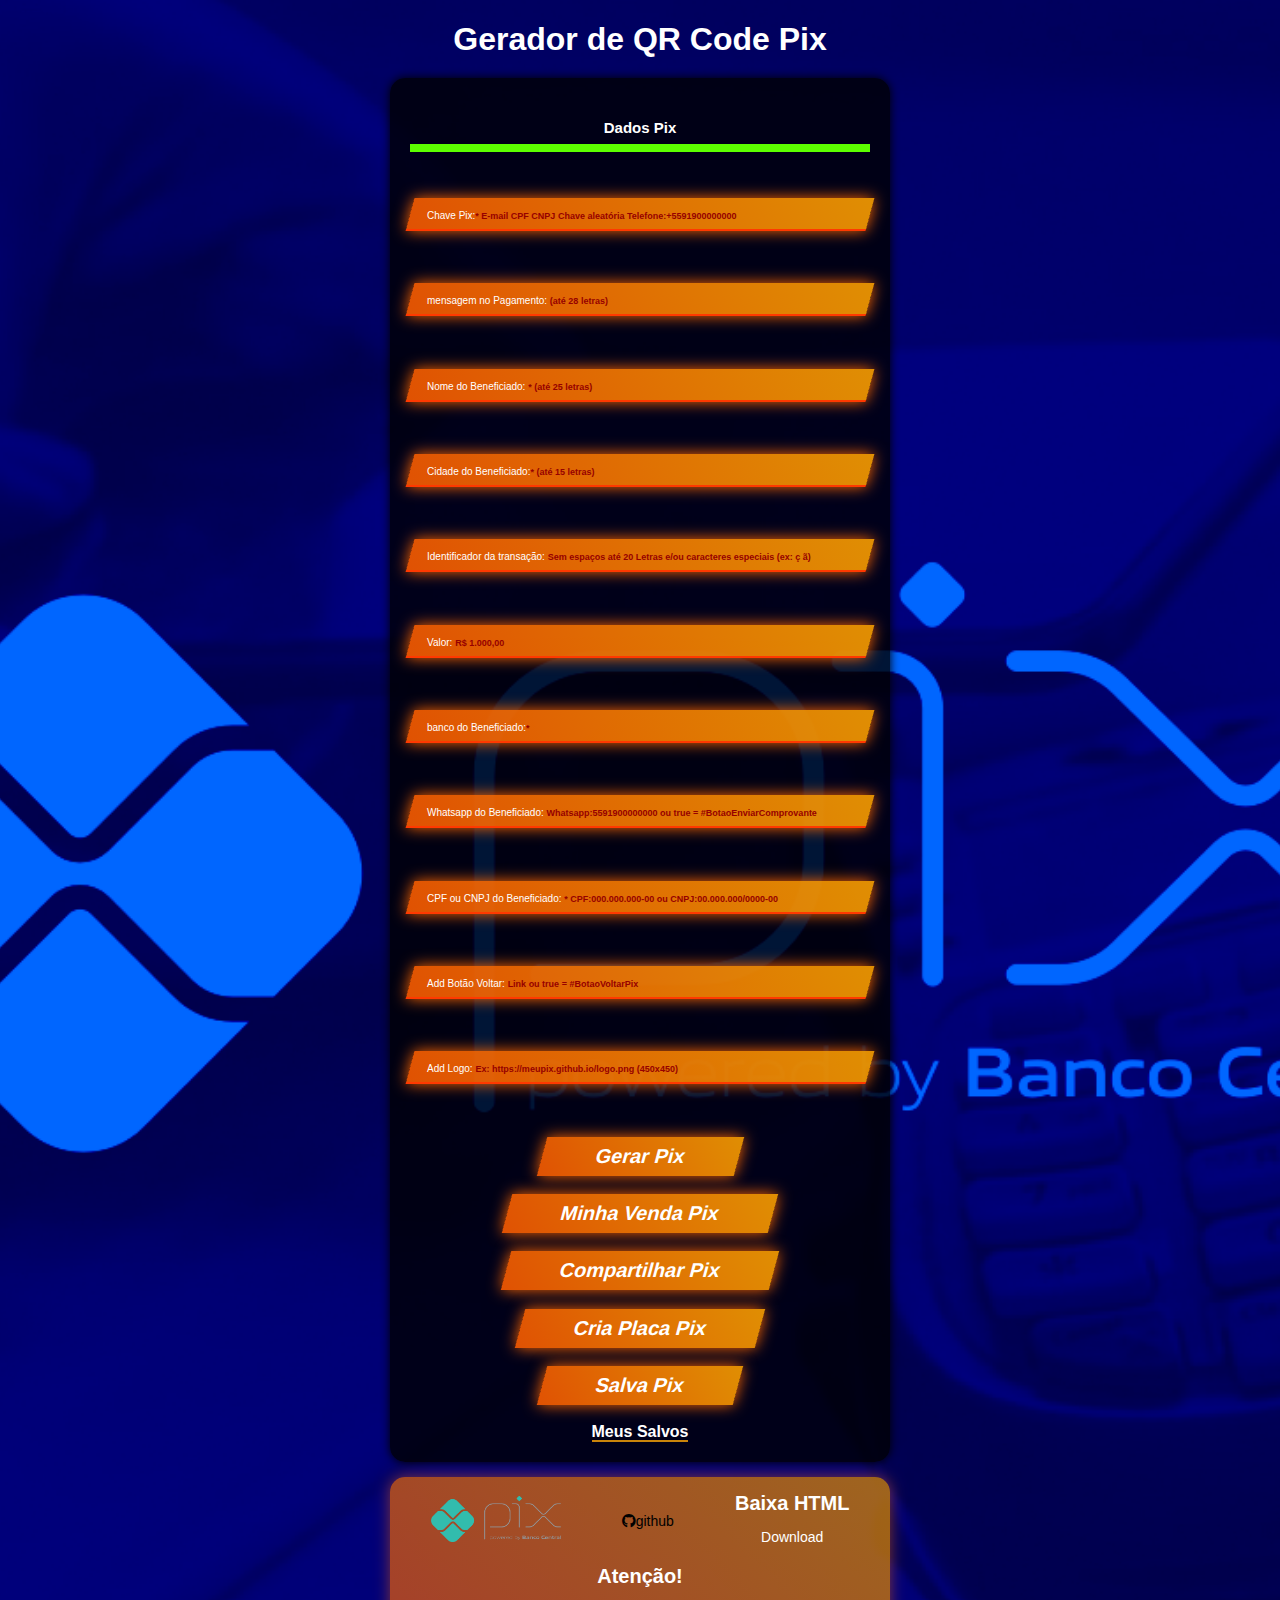
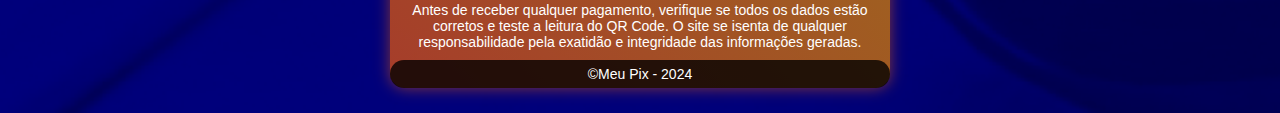
==== index.html @ b9284dd2 "HTML de gerar Pix, Cria Placa Pix, cria histórico de venda pix e compartilhar Pix." ====
<!DOCTYPE html>
<html lang="pt-BR">
<head>
  <meta charset="UTF-8">
  <meta name="viewport" content="width=device-width, initial-scale=1.0">
<!--  -->
	<meta property="og:site_name" content="Meu Pix">
	<meta property="article:author" content="@DaviMaTaeus">
  <meta property="og:description" content="Acesse o link para copiar o qr ou chave pix e pague pelo seu banco.">
  <meta property="og:image" content="pagamentos.files/imagens/metaTag.png">
  <meta property="og:locale" content="pt_BR">
  <meta property="og:type" content="website">
  <meta name="robots" content="index, follow">
	<meta name="theme-color" content="#ffa200e0">
<!--  -->
  <link href="pagamentos.files/imagens/favicon.png" rel="shortcut icon" type="image/png">
	<link rel="stylesheet" href="pagamentos.files/css/tachyons.min.css">
	<link rel="stylesheet" href="pagamentos.files/css/compartilhar.css">
	<script src="pagamentos.files/script/jquery.min.js"></script>
	<script src="pagamentos.files/script/qrious.min.js"></script>
	<script src="pagamentos.files/script/html2canvas.min.js"></script>
  <script src="pagamentos.files/script/clipboard.min.js"></script>
	
	<title>Meu Pix - Gerador de Pix de código aberto</title>
	
 <style>
body {
    font-family: Arial, sans-serif;
    margin: 0;
    padding: 0;
    mix-blend-mode: normal;
    background-image: url(pagamentos.files/imagens/capa-pix.png);
    background-size: cover;
    background-repeat: no-repeat;
    background-position: center;
    min-height: 100vh;
    display: flex;
    align-content: center;
    justify-content: center;
    align-items: center;
}

.rodape{
    background: linear-gradient(226deg, #d68800bd, #ff5d00a6);
    box-shadow: 0 0 15px #ff670085;
    height: auto;
    width: 100%;
    font-size: 14px;
    font-family: helvetica;
    margin-top: 15px;
    border-radius: 15px;
}
.rodape a{
    text-decoration: none;
    color: white;
}
.rodape p{
    margin-bottom: 5px;
}
.rodape-div{
    display: flex;
    width: 100%;
    margin: auto;
    padding: 15px 10px 15px 10px;
    flex-direction: row;
    justify-content: space-around;
}
.rodape-div-1, .rodape-div-2, .rodape-div-3, .rodape-div-4 {
  display: flex;
    flex-wrap: wrap;
    flex-direction: column;
    justify-content: center;
    align-content: center;
    align-items: center;
}
.rodape span{
    font-size: 20px;
    color: white;
}
.rodape-direitos{
    text-align: center;
    max-width: 600px;
    margin: 0 auto;
    background: #000000c9;
    padding: 6px;
    border-radius: 19px;
}
.rodape-div-4-coluna{
    margin-bottom: 10px;
}
/*mobile*/
@media (max-width: 768px) {
.rodape-div-1, .rodape-div-2, .rodape-div-3, .rodape-div-4 {
        width: calc(50% - 20px);
        padding: 10px;
}
.rodape-div{
        padding: 0px 0px 0px 0px;
}
.rodape-div-4-coluna{
    margin-bottom: 10px;
}
}
.notificatextocopiado {
    color: #01cc01;
    font-size: 25px;
    margin-bottom: 10px;
}
.texocopiado{
    text-align: center;
    word-wrap: break-word;
    white-space: pre-wrap;
    color: #fff;
    width: 90%;
}
.modal-salva {
  display: none;
  position: fixed;
  top: 0;
  left: 0;
  width: 100%;
  height: 100%;
  background-color: rgba(0, 0, 0, 0.5);
  justify-content: center;
  align-items: center;
  z-index: 999;
}
.modal {
  display: none;
  position: fixed;
  top: 0;
  left: 0;
  width: 100%;
  height: 100%;
  background-color: rgba(0, 0, 0, 0.5);
  justify-content: center;
  align-items: center;
  z-index: 999;
}
.modal-content-salva {
    background: linear-gradient(351deg, #206958cf, #20695894);
    box-shadow: 0 0 15px #05a58170;
    border-radius: 5px;
    padding-top: 10px;
    padding-bottom: 10px;
    color: #fff;
    display: flex;
    flex-direction: column;
    width: 400px;
    align-content: center;
    align-items: center;
}
.modal-content {
    background: linear-gradient(226deg, #d68800bd, #ff5d00a6);
    box-shadow: 0 0 15px #ff670085;
    border-radius: 5px;
    padding-bottom: 25px;
    color: #fff;
    display: flex;
    flex-direction: column;
    width: 400px;
    flex-wrap: nowrap;
    align-items: center;
    justify-content: center;
}

.modal-btn {
        padding: 8px 18px;
    font-size: 20px;
    transform: skewX(-15deg);
    background: linear-gradient(335deg, #ff0000, #ac0505);
    box-shadow: 0 0 15px #ff0000;
    border: none;
    cursor: pointer;
}
.modal-btn:focus {
   outline: none; 
}
.modal-btn:hover {
    transition: 0.5s;
    color: #fff;
    box-shadow: 0 0 15px #03ff00bd;
}
.modal-btn span:nth-child(2) {
    transition: 0.5s;
    margin-right: 0px;
}

.modal-btn:hover  span:nth-child(2) {
    transition: 0.5s;
}
.modal-btn:before {
    content: '';
    background: linear-gradient(267deg, #206958, #05a581, #206958, #05a581, #206958);
    position: absolute;
    top: -2px;
    left: -2px;
    background-size: 400%;
    z-index: -1;
    width: calc(100% + 4px);
    height: calc(100% + 4px);
    animation: glowing 20s linear infinite;
    opacity: 0;
    transition: opacity .3s ease-in-out;
}
.modal-btn:active {
    color: #000
}
.modal-btn:active:after {
    background: transparent;
}
.modal-btn:hover:before {
    opacity: 1;
}

/* qr Criado */
    
.npurple-1 {
    color: #fff;
    background: linear-gradient(231deg, #ffa200e0, #ff5d00e0);
    border-radius: 15px;
    box-shadow: 0 0 15px #ff5d00e0;
    margin-bottom: 15px;
	    margin-bottom: 15px;
    padding-right: 10px;
    padding-left: 10px;
    padding-top: 10px;
    padding-bottom: 10px;
}

.botaocanva {
    color: #fff;
    background: linear-gradient(112deg, #05bcce, #3970e2, #7b2ce6);
    border-radius: 15px;
    box-shadow: 0 0 15px #05bcce;
    margin-bottom: 15px;
    padding-right: 10px;
    padding-left: 10px;
    padding-top: 10px;
    padding-bottom: 10px;
}


.n-grey-777 {
    color: #fff;        
}
    
#qr-data {
    color: #fff;
    background: linear-gradient(231deg, #ffa200e0, #ff5d00e0);
	border-radius: 15px;
    box-shadow: 0 0 15px #ff6700;
    overflow: hidden;
}
    
#qr-code {
      mix-blend-mode: normal;
    background: linear-gradient(47deg, #206958, #05a581, #206958);
    box-shadow: 0 0 15px #05a581;
}
#qr-data-placa {
    color: #fff;
    border-radius: 15px;
    background: linear-gradient(231deg, #ffa200, #ff5d00);
    background-size: cover;
    background-repeat: no-repeat;
    background-position: center;
    background-size: contain;
    overflow: hidden;
}
    
#qr-code-placa {
mix-blend-mode: normal;
    background: linear-gradient(47deg, #206958, #05a581, #206958);

    color: #fff;
    border-radius: 15px;
}
	/* botao whatsapp */
	
.whatswidget-widget-wrapper {
            font-family: "Helvetica Neue","Apple Color Emoji",Helvetica,Arial,sans-serif !important;
            font-size: 16px !important;
            position: fixed !important;
            bottom: 20px !important;
            right: 30px !important;
            z-index: 1001 !important
        }

        .whatswidget-conversation {
            background-color: #e4dcd4 !important;
            background-image: url('data:image/png !important;base64,iVBORw0KGgoAAAANSUhEUgAAAGUAAABlCAYAAABUfC3PAAAACXBIWXMAAA7EAAAOxAGVKw4bAAAAhHpUWHRSYXcgcHJvZmlsZSB0eXBlIGV4aWYAAAiZdY5dDoQwCITfOcUeYQqUluOYrCbewOM7tW6MD/slwPAbZD32TT6DAojX1iMjQDw9daHomBhQFGVE+skdrVApxXfmYjpFZG/wZ9DxpiJ6bM1pXDHV1YJmV5M3BOOFfA5E/X3zp34jJ5txK0wLhZMZAAABd2lUWHRYTUw6Y29tLmFkb2JlLnhtcAABAFVURi04AFhNTDpjb20uYWRvYmUueG1wAEiJ7ZaxTsMwFEX3foVl5thJKEOsuB1aUBkKCJBaxjR5Taw2TpQYYvprDHwSv4DdVi2qyojEYE+27/U99vPy4qGuk3QFCi0gF5Ljr49PjETG8exq6k/rERRismngaXP3nG5WaZTh4aAXa6bLugSVIF2uZcs0x0lWLYCZud2mGG0tasXxfPqARlUDqE/6xPeutXgL8aCH4iZbssfxzT7CrDgulKoZpV3Xke6SVE1OgyiKqB/SMPSMw2vfpUq0J9sLG7HLGEObNqJWopLIrpNF9ao4xkZH+3DQ4pguW7K9LEmrklqFBsSnP+1KLH+xW+Vot4fZg9Cwno9FCbI1V+A48IMT9eWMapPYbZnkMBOZKs4JExB5oU6U+0aAqYHahWFqK0n3pTQ/Qw9fM9g+6K+HgziIgziIgziIg/wrSC8+NHcgTUfXmdbtG8Nkm7OA2X6LAAATK0lEQVR4nO1d25bjOI4MgKSy5/+/bR/3cf+hLJLAPoCgaFu2JaeU6dptnFNTPVlpWSJIXAIBiP7nv/9L8a98lPBv38C/ci/xt2/g/5qICGoVqAoUAAEAEQIzmBlE9PIaEQBUFaUUiAhU7VIhMEIIYP73MG0VEUHOpa+lCxEhhICUIkIILxUTRQSlVtRSoAoQAQqFFoGoIsX4r2I2iIjgcrlARMGB8fU1gYigqqhVUGpBzhmqipTS02vFWivmeQYTI8YA5gBVQc4ZJWcQgJgSeMOx+/8qtvAVtQpCDJhSujJVzAIiIJeCXApCiGB+vJ6xioCIME0JIYT2Y7tg6RcJQP+33xMzrcvfIAIBm+z0mSIi8HWMMQ7raMLMSCmZ4sT8DfB4PSNUV51QjBEiipzLsgi/JKoKVYWIQETb/SiICMy8yU6fen/tf0IIDy2K36vq8jyP7rlFXw8e6Beec1l8U4CIQFTa7RCIlpNRRaClYEoJMcbfU8xycF8IbVrTqABqLUh6HR3XWiG12oOe/LBdCarQHgGi7yo3UUQMZuqLTyIopaDUCmJGbGajnyy7QA9N3RocrTxfIhnu/VbsngR4ckJcYuCAWgrmeUZskZaIopQMEUVK8VQnX6ugVgsjq0hfPOaAEPlpfC/NjpdSUUtFYIYCkGa7pdoiKRTUwnx/xiMVw+0ecylgEYSmGP8Oj8BEbHvQi++PIYTuP0qpIJa+y7g9xFlmQUQwzxdUEcQQkG6iltu/b2Wx0xk5C6pUO2kAePA3AEFUuuJTjC/D0j3ieUhgRikFKnK1brVaNEtESCm+tGAxBAbxF2opzWQJiAkpphYin5OjdN+hauF4SggPdpD/rjaPquq70xY+xtSTNWrOlm9OmCqDMEaUz8PSvWILnlriqMil9MVXBYgJMUSE8HqTR8B2Fd2EcmfY3luRZl8Dh+4PgMUnjH+ulaJgDogxIISAaUrdnrsy/DrtYcBAM812osz0HWfGPBwmIpS2ud2bERNS2JbNAwP29RNKuBVueYZicY6OHdXaTm5THFOzxe0TpRYA2h803ChVVFFLBYAOGdnvcVNyvQoajpIOTd1ax/asW+RHAclx15sjrhBRxGYhO3ZUS0MYYo+4/KEMp1OgnQyHhkYppZpth0VzVQImLAtGbN/vDvlo+a6iY875UKfncm9+WkjY/81sre/irqxqpiWmiBBGn2C7X8TOFXNb4JXnr9UUm2JEBZliqnTTxi1i0w/FyONZCjEsqF4ngApwsDDXAowl5HVFgVo+wWSfVYuoPCiw0HbxJ6vfD/TfQwMFPcPzfEc0fwupGD/73ZNxex+H7xUvAzg845A1tR0KXPuv8e8QGCIW75dc7BT00DZ2HzD+WZMYAkQEfy4XQLXjUQtA6KdPnsIdj8RyjtpN5xJ6718rQ5dnix7btU5RSs4ZCsPPQlxC1Fdi4W28UpT/2ZPwhWA+pFbp/3/8fg8cXmFQa8/mfk9UwEQtpLdTHeM+DM6ulaGwnJDazw5VyujEU0qYprR7F4Zwb5ZG3zTKo9PivuORZTYlB6jaImzNxXzD1ZbLETOoVguBRa984BaptSKXgilNSMlUcbnMxyulVjGfcQCUMTr/6rhS04v5ptB9095v4sCQDn1sv59S6lXNRGPCPF8scHjDR1G7Fy+IHW6+HGf6LrbkgUJukIUleeiL76cml4yczWfEHRVSajXzWmpHoHfcXQ8W7G/0YGKvTohtQ+WcIc3UllJOyFP6jb2nlK6QXCBiKLVHbI5Ya0OT/QRZToLNpeuOmWFBpbdsom72xMq7QbmfZmLaDaYHZqQYkRvEZQo+I3kkQGUJQffKGLmlVidZXegGpFYR5HlGyQUqimlKmxUDGNSzRykxRtvZ8wwJEbUaavAOl8ErkhaiG0KejjZfFtUwsr5nX23Xm0n5mr5eRjNuhmiamgMuqHVbzcTvte/0jZ9JyaJDD4ktMHm/+mmKDlBloBXxDlUKM4ODQmfd5UCBJb/x3OZWIZ6IjmVg910hhJ7t51L6jt5yv9LAya15hi+iCENVdofrj655VYp/[base64]/Jln8WR4lpsqZm6FpNrwq8Em9xrNaxlt+TtK6cU3YCB3fL9Gc55SquwyC21pVv/ltjykjvuvie4LxokAJu6BwtYSsWf3peSOXluIe0/G2yurShm5V3bjtDnku0rM6r7d5zmDi9fhnUbrztihF6xEPk8V9ux+RaD8nLk4SikFl3nupWyFJb3IltnH+L5iHiol59wKSkZs2BP2mRkiCLZFNeORv03mmBlhYGsaRmTQy+1GWcwdbaZFEZkfu90Qz8RNM4Be1xGxzSCiqFIRNyp3TVYdvcPTzhapYgWrrTdtu4/6rt7yOc873Cz4Z5gZU0pWW4c2rMqSuBGF9u4BwMzR3g2EHdiVVAvNY0O0uRXtrOwA6DejuYc+ZYHL33OCxAxuJnDrKUsxImdrGXAY3E2nK6xd3QDKm+SyNDI6h31BpZ0+YKs3IrLfVNGrT4hqD1i+I6tKuc2IA+/nfzERZMdJscWPPVGc53zlNB9FNYYWL70fcYo9JN8qZi6xmZ7bGZE1I88zKoeOSDDTOY6e2ZpeHGy7JbZtEV/EWuvmaIiZzH9ooxCZVRmoQHZCXMkejHSFhIi4E4NyHlgYytWv79MSXGkkD4eUFIoQToq+Op7DDCjuTMXWGydiiJRd0VBsDMe5Ib+llMYsdJIdNWhEG2ulgsn8zgjPbBH3Q1KlF622SggBX19fKNWIHSDCV5gO4Sk/9Ck9kXvz+u7szTnv80nMjGmawMESRFGBFK88GhRjXQXUggDrQNtTa3f6qqoipvdI38yMRNRP7jsV0DU5lfnkkY02mtGenegPLC0R9VYCL5laKLtQlNZkjf7q/DEvbgUO3+rrPCKDv5XT6WgeNYnqbqDNI68tNnoMJrRFQeqNRypX/+2csKkFEp/WaHv6SeHG3VWRU/omR/ShE/+GiI/YilnEjBQWpr7f39G7/Ag5XSnWs/FeJXKUkfp6a4K64zMkHiF4FY+aUq75Y58sqvpT5qtsBiddeW6C4H6gK8R5xctpMH7wcgrOaqM7W6SVw8939L0O7rXwdVL2NRncsCUdzJJTOv1PbAnt7c7/2xTh4vDSPB9MxlsTIiDEgFoq/lwuHS8CMDSfujNui0+t9aEt/lKnuK9Z/KYSPLQ+YnxKzhm5FMQYfkIphBStz8+agYwA4Zn5YqZwZfe50UK38pDfkR4MvKHYI8enjF0KMfyAUoCFYF0777a1RQz9Itwy+Z/a+R6ledi9R3wRjxyf4ozLWg8meD//Ulo91r9hhqwreUYp1YbbTNMuxYxjP44Yn7Jcx9pAfrSX6RMiIkehnbL0DrzicM+R41PGiPFDG8xeyzudVEtDU4aKVVQXoHPHdy/fvP4L38ALY4x/r1IsxG7U0fjaH6kqSq1Gi+0Th7ZBOLfCRCg4b3zKX6wUZ+YLKBucY+H2/[base64]/012Vylf3sOc6W4iOq+ZrzHb34Exj24JjQgabhEbwK6szFr8rfj0FUEsFEyFMAYGuH895v2/HrAfIFqLjnVL8Q5d57vWQEKwf/lnHr8Jmosx5Rh3IDD5fJefcbua9hO2VhBDwRYQLZsu2c8Y0TVe/00eAQFo/5c/PnnSiY0oRCuqY17j575TipkdbxiqqkDyjlIUFeHvcnObjxayUkrFSBjzL297OFCJCDAE5l17Xv/1Op5jO84xpmjZ1fB0tr4iOd45+UYhNqvPopndTqSKp9pCvwxatgSfFtMo8N9R3/5SHvcJsTJeRu9g5xrBBOzGaKc3FwuSfnNa6heh4t00sfCTEFDqPammjzp0nBaAjv/NlBgiYUnriyKmPy3iHRLFVrPkIg2PX3tpNWJDpmGKHW76+vt+3uFW2EB3vzZdazB/4OsxzhJfbMBv3Od4xM02T1U0ePJihDk0VJzZNuX32KXhzzpDWNkFE0Fyag/X5LNa+103uyTX8LUTHVUc/subHi40Fq8s8tz5Ea3fbVNTZ2mL1pkiDU6wVG9aUqrL0Q4IgLH34Zy9TazUWZ0o/MkL+FdHx3ssN5JA18UlDc26Zc+BDc493xfojWw8km0+ppSJN6Y6SuuRRBUpGGPTZxp8wQv6t0MPqCYbOprh3UtH70yieiS+0BR8VBMY0pVUUwW14jHGYi2wn7BNkt1KW5ktFCnFfG5kuielaE1K3t+/WzIfClc8efmRSe04QQ29f+BRe2L1Smt1/FLr6NFSLGvaFkgrt8+mNQnSjlMZm3DtWY6El1X4C9uBsa1Sl35Q7pRAaU/7BaAznb1kSuf1BeudTq/6N0A3B/KxW7TnSP/987VMM0IZOR6tlfNAi75V7pTAB8qQjuo3NmDgtIe4G6bUOYpthf1WMsuOpqhYxiTz8/jUhspaIOMyZ/GR5RW26U0pgRtXaEdbbi0nPjNeZjg9vpBHWUkp9J6/dVBWB5v3BgJmgXR/5FdlCbbp6DGr8KzwYjeEDa/bOiF9uBC9fFtaBuQ/f7e+IU5v+/Ln0PG9N7vZWaCdgrYG0sxl3LlhpmFncEj57gLHrGz5fRmpTldoZoWtypxRrHzAIoLMZm+yd5qCKzoqk1vv+ygGb4hVHvhzgSBmJ6Hs+s4fatKqUwDZBuw7vK/Rb2GPpVWVAYl8PVO5vdmgwzyeKESVspOKW6UfvUJsetmwvdYnacSP0dzJsuPlG7a+lIA1zd5/efBvQeXRl8kj5CWrTQ6WEEHvNgdoojj6O/EUDkKrasM1+A69N0agU/oXC01b5CWrTwz56Nze1VpSceynYmoDW2+X85mzkko10jfF1Zt1HlUubH/nLrwh8Jj9BbXr4r0RtsihTf6eUAn1y3W10NhbC5mxFr9QG3bykkzYn6Pb2t7LxrU7cqU0xxY6ATG2M/IhyxNh+r5WgdeM8/KfDDRYGeUbOdgx9IEwptdcpxqqkansTRCOlvVLIPM+dof5bNXPAp7kakjAClGtyNrXp6Qr4aQEBZVh08/QVpdjggVKWofw2ASI+PSF+qkqtKE3ZaXqtxLXrOGj6rrmz10QZdO+lwFIVUaQ/xyM5i9r0clv6vC0CIZfcXwDGiA1+lx4aRjT4hKl39o7ii+hvnfYy7SuY/VZUtTeqemvbO0N9AHsnpJvm0HZxlTZFHEAI09PPn0Ft2mQrun8hYFbY1J/A/dj6q/RqrfhzMXT5tqFmrKP41B9/u8JemN59kDTmpYi9J3La2ZEFtCl3VfCf//wzNMgG/PlzsRetPddJX58jqU2bDbjTiYxUwcu4vhA7QlvqQnZ2XGfJbKgPuYkprCpui3jsT0RI0zQMT5A2b2v79TpCQUvPIYA+37iz6Ddc70hq02aluMmw92qFvgALedocZG0EPq+duBChdfsuRax3RUXAYRl0owBKXt4FuVXHnZYLtAKZ3agDr0TbpxIdSW3aFeqISI/FFzhk8QPvNuHsFaM26QIBtfI00/5OAaf7lBYBElF7PyTtenPQkdSmzUrxNmvwEkMQ/XwZ1UP1ec4o5dLeGFTBIfSR63skhICvaTL0tr2s03hsafMGO5ratEkpyxACvRrcfEQvxl7xHCElbaaBwJE3wzmPrgcspQkDZcMmUPQMatPuTI2w2OHfEm9Aiuovd/7e5rjl9+6RM6hN+5XSaZa/i039xildkzOoTXHvGEEMi3E2g/7T5SxqE/[base64]/i0+xTqdDSK6/LlAxd5zzB90/6qK6DyvLTvEWuwKSmkz4tvrvz9hd20VbyF3vxFC+Cjin5UBWn/8M3GsRtHajBuUICrg8LvMk2WCg/Zi17PE8tPaHkZx6xOf9Sr25KhaxayPsQVdzQX+LXF4fJ5zhzpSirvfDvEJcplnKyeHgP8FbJ3FbCth4+oAAAAASUVORK5CYII=') !important;
            background-repeat: repeat !important;
            box-shadow: rgba(0, 0, 0, 0.16) 0px 5px 40px !important;
            width: 250px !important;
            height: 300px !important;
            border-radius: 10px !important;
            transition-duration: 0.5s !important;
            margin-bottom: 80px !important
        }

        .whatswidget-conversation-header {
            background-color: white !important;
            padding: 10px !important;
            padding-left: 25px !important;
            box-shadow: 0px 1px #00000029 !important;
            font-weight: 600 !important;
            border-top-left-radius: 10px !important;
            border-top-right-radius: 10px !important
        }

        .whatswidget-conversation-message {
            line-height: 1.2em !important;
            background-color: white !important;
            padding: 10px !important;
            margin: 10px !important;
            margin-left: 15px !important;
            border-radius: 5px !important
        }

        .whatswidget-conversation-message-outer {
            background-color: #FFF !important;
            padding: 10px !important;
            margin: 10px !important;
            margin-left: 0px !important;
            border-radius: 5px !important;
            box-shadow: rgba(0, 0, 0, 0.342) 0px 2.5px 10px !important;
            cursor: pointer !important;
            animation: nudge 2s linear infinite !important;
            margin-bottom: 70px !important
        }

        .whatswidget-text-header-outer {
            font-weight: bold !important;
            font-size: 90% !important
        }

        .whatswidget-text-message-outer {
            font-size: 90% !important
        }

        .whatswidget-conversation-cta {
            border-radius: 25px !important;
            width: 175px !important;
            font-size: 110% !important;
            padding: 10px !important;
            margin: 0 auto !important;
            text-align: center !important;
            background-color: #23b123 !important;
            color: white !important;
            font-weight: bold !important;
            box-shadow: rgba(0, 0, 0, 0.16) 0px 2.5px 10px !important;
            transition: 1s !important;
            position: absolute !important;
            top: 62% !important;
            left: 10% !important
        }

        .whatswidget-conversation-cta:hover {
            transform: scale(1.1) !important;
            filter: brightness(1.3) !important
        }

        .whatswidget-cta {
            text-decoration: none !important;
            color: white !important
        }

        .whatswidget-cta-desktop {
            display: none !important
        }

        .whatswidget-cta-mobile {
            display: inherit !important
        }

        @media (min-width: 48em) {
            .whatswidget-cta-desktop {
                display:inherit !important
            }

            .whatswidget-cta-mobile {
                display: none !important
            }
        }

        .whatswidget-button-wrapper {
            position: fixed !important;
            bottom: 15px !important;
            right: 15px !important
        }

        .whatswidget-button {
            position: relative !important;
            right: 0px !important;
            background-color: #31d831 !important;
            border-radius: 100% !important;
            width: 60px !important;
            height: 60px !important;
            box-shadow: 2px 1px #0d630d63 !important;
            transition: 1s !important
        }

        .whatswidget-icon {
            width: 42px !important;
            height: 42px !important;
            position: absolute !important;
            bottom: 10px !important;
            left: 10px !important;
        }

        .whatswidget-button:hover {
            filter: brightness(115%) !important;
            transform: rotate(15deg) scale(1.15) !important;
            cursor: pointer !important
        }

        @keyframes nudge {
            20%,100% {
                transform: translate(0,0)
            }

            0% {
                transform: translate(0,5px);
                transform: rotate(2deg)
            }

            10% {
                transform: translate(0,-5px);
                transform: rotate(-2deg)
            }
        }	
	
/* nu components */
    
.cta-button {
    font-size: 18px;
    cursor: pointer;
    text-align: center;
    user-select: none;
    min-height: 56px;
    display: inline-flex;
    -webkit-box-pack: center;
    justify-content: center;
    -webkit-box-align: center;
    align-items: center;
    background-color: white;
    color: #ffffff;
    border-width: 1px;
    background: linear-gradient(85deg, #ff0000, #001eff);
    padding: 19px 32px;
	box-shadow: 0 0 15px #000000;
}

.logoencurtador {
    content: url(https://www.encurtador.dev/assets/icons/icon-144x144.png);
    display: block;
    width: 23px;
    height: 23px;
    margin: 6px auto;
    text-align: center;
    cursor: pointer;
}
.Compartilhamentos {
    content: url(pagamentos.files/imagens/Compartilhamentos.png);
    display: block;
    width: 20px;
    height: 20px;
    margin: 6px auto;
    text-align: center;
    cursor: pointer;
}
.logois {
    content: url(https://is.gd/isgd_favicon.ico);
    display: block;
    width: 20px;
    height: 20px;
    margin: 6px auto;
    text-align: center;
    cursor: pointer;
}
.logo-what {
    width: 22px;
    height: 22px;
    padding-left: 22px;
    background: url('[data-uri]') 50% 50% no-repeat;
}

.comprovante-button {
    font-size: 20px;
    background: linear-gradient(47deg, #206958, #05a581, #206958);
    box-shadow: 0 0 15px #05a581;
    transform: skewX(0deg);
    border: none;
    margin-bottom: 5px;
    border-radius: 15px;
    cursor: pointer;
    min-height: 56px;
    display: flex;
    justify-content: center;
    flex-wrap: wrap;
    flex-direction: row;
    align-content: center;
}
.comprovante-button:focus {
   outline: none; 
}
.comprovante-button:hover {
    transition: 0.5s;
    color: #fff;
}
.comprovante-button span:nth-child(2) {
    transition: 0.5s;
    margin-right: 0px;
}

.comprovante-button:hover  span:nth-child(2) {
    transition: 0.5s;
}
.comprovante-button:before {
    content: '';
	background: linear-gradient(207deg, #2a7820, #1a9d35);
    position: absolute;
    top: -2px;
    left: -2px;
    z-index: -1;
    width: calc(100% + 4px);
    height: calc(100% + 4px);
    opacity: 0;
    transition: opacity .3s ease-in-out;
    box-shadow: 0 0 15px #1a9d35;
    border-radius: 15px;
}
.comprovante-button:active {
    color: #000
}
.comprovante-button:active:after {
    background: transparent;
}
.comprovante-button:hover:before {
    opacity: 1;
}

.Loja-button {
    font-size: 40px;
    background: linear-gradient(231deg, #ffa200e0, #ff5d00e0);
    box-shadow: 0 0 15px #ff6700;
    transform: skewX(0deg);
    border: none;
    border-radius: 15px;
    cursor: pointer;
    min-height: 56px;
    display: flex;
    justify-content: center;
    flex-wrap: nowrap;
    flex-direction: row;
    align-content: center;
    align-items: center;
    width: 50px;
}
.Loja-button:focus {
   outline: none; 
}
.Loja-button:hover {
    transition: 0.5s;
    color: #fff;
}
.Loja-button span:nth-child(2) {
    transition: 0.5s;
    margin-right: 0px;
}

.Loja-button:hover  span:nth-child(2) {
    transition: 0.5s;
}
.Loja-button:before {
    content: '';
    background: linear-gradient(47deg, #206958, #05a581, #206958);
    position: absolute;
    top: -2px;
    left: -2px;
    z-index: -1;
    width: calc(100% + 4px);
    height: calc(100% + 4px);
    opacity: 0;
    transition: opacity .3s ease-in-out;
    box-shadow: 0 0 15px #05a581;
    border-radius: 15px;
}
.Loja-button:active {
    color: #000
}
.Loja-button:active:after {
    background: transparent;
}
.Loja-button:hover:before {
    opacity: 1;
}

.copy-button {
    background: linear-gradient(47deg, #206958, #05a581, #206958);
    box-shadow: 0 0 15px #05a581;
    margin-bottom: 15px;
    font-size: 18px;
    cursor: pointer;
    text-align: center;
    user-select: none;
    min-height: 56px;
    -webkit-box-pack: center;
    -webkit-box-align: center;
    color: #fff;
    display: flex;
    align-content: center;
    align-items: center;
    justify-content: center;
}
    
.copy-icon::after {
            display: inline-block;
            width: 22px;
            height: 22px;
            padding-left: 10px;
            vertical-align: top;
            margin-top: -5px;
            content: url("data:image/svg+xml,%3Csvg width='22' height='22' viewBox='0 0 22 22' xmlns='http://www.w3.org/2000/svg'%3E%3Cpath d='M20.1199 18.68C20.1199 19.8301 19.83 20.12 18.6799 20.12H7.15992C6.00984 20.12 5.71992 19.8301 5.71992 18.68V7.15998C5.71992 6.0099 6.00984 5.71998 7.15992 5.71998H18.6799C19.83 5.71998 20.1199 6.0099 20.1199 7.15998V18.68ZM4.75992 7.15998V16.28H3.31992C2.16984 16.28 1.87992 15.9901 1.87992 14.84V3.31998C1.87992 2.1699 2.16984 1.87998 3.31992 1.87998H14.8399C15.99 1.87998 16.2799 2.1699 16.2799 3.31998V4.75998H7.15992C5.47992 4.75998 4.75992 5.47998 4.75992 7.15998ZM18.6799 4.75998H17.2399V3.31998C17.2399 1.63998 16.5199 0.919983 14.8399 0.919983H3.31992C1.63992 0.919983 0.919922 1.63998 0.919922 3.31998V14.84C0.919922 16.52 1.63992 17.24 3.31992 17.24H4.75992V18.68C4.75992 20.36 5.47992 21.08 7.15992 21.08H18.6799C20.3599 21.08 21.0799 20.36 21.0799 18.68V7.15998C21.0799 5.47998 20.3599 4.75998 18.6799 4.75998Z' fill='white'/%3E%3C/svg%3E%0A");
}

.copy-icon-chave {
    background: linear-gradient(47deg, #206958, #05a581, #206958);
    box-shadow: 0 0 15px #05a581;
    cursor: pointer;
    user-select: none;
    min-height: 32px;
    display: flex;
    border-radius: 0.5rem;
    flex-direction: row;
    align-items: center;
    padding-right: 5px;
    padding-left: 5px;
	color: #fff;
}
	
.copy-icon-chave::after {
            display: inline-block;
            width: 22px;
            height: 22px;
            padding-left: 10px;
            vertical-align: top;
            margin-top: -5px;
            content: url("data:image/svg+xml,%3Csvg width='22' height='22' viewBox='0 0 22 22' xmlns='http://www.w3.org/2000/svg'%3E%3Cpath d='M20.1199 18.68C20.1199 19.8301 19.83 20.12 18.6799 20.12H7.15992C6.00984 20.12 5.71992 19.8301 5.71992 18.68V7.15998C5.71992 6.0099 6.00984 5.71998 7.15992 5.71998H18.6799C19.83 5.71998 20.1199 6.0099 20.1199 7.15998V18.68ZM4.75992 7.15998V16.28H3.31992C2.16984 16.28 1.87992 15.9901 1.87992 14.84V3.31998C1.87992 2.1699 2.16984 1.87998 3.31992 1.87998H14.8399C15.99 1.87998 16.2799 2.1699 16.2799 3.31998V4.75998H7.15992C5.47992 4.75998 4.75992 5.47998 4.75992 7.15998ZM18.6799 4.75998H17.2399V3.31998C17.2399 1.63998 16.5199 0.919983 14.8399 0.919983H3.31992C1.63992 0.919983 0.919922 1.63998 0.919922 3.31998V14.84C0.919922 16.52 1.63992 17.24 3.31992 17.24H4.75992V18.68C4.75992 20.36 5.47992 21.08 7.15992 21.08H18.6799C20.3599 21.08 21.0799 20.36 21.0799 18.68V7.15998C21.0799 5.47998 20.3599 4.75998 18.6799 4.75998Z' fill='white'/%3E%3C/svg%3E%0A");
}

.copy-icon-alias {
    background: linear-gradient(47deg, #206958, #05a581, #206958);
    box-shadow: 0 0 15px #05a581;
    cursor: pointer;
    user-select: none;
    min-height: 32px;
    display: flex;
    border-radius: 0.5rem;
    flex-direction: row;
    align-items: center;
    padding-right: 5px;
    padding-left: 5px;
	color: #fff;
}
	
.copy-icon-alias::after {
            display: inline-block;
            width: 22px;
            height: 22px;
            padding-left: 10px;
            vertical-align: top;
            margin-top: -5px;
            content: url("data:image/svg+xml,%3Csvg width='22' height='22' viewBox='0 0 22 22' xmlns='http://www.w3.org/2000/svg'%3E%3Cpath d='M20.1199 18.68C20.1199 19.8301 19.83 20.12 18.6799 20.12H7.15992C6.00984 20.12 5.71992 19.8301 5.71992 18.68V7.15998C5.71992 6.0099 6.00984 5.71998 7.15992 5.71998H18.6799C19.83 5.71998 20.1199 6.0099 20.1199 7.15998V18.68ZM4.75992 7.15998V16.28H3.31992C2.16984 16.28 1.87992 15.9901 1.87992 14.84V3.31998C1.87992 2.1699 2.16984 1.87998 3.31992 1.87998H14.8399C15.99 1.87998 16.2799 2.1699 16.2799 3.31998V4.75998H7.15992C5.47992 4.75998 4.75992 5.47998 4.75992 7.15998ZM18.6799 4.75998H17.2399V3.31998C17.2399 1.63998 16.5199 0.919983 14.8399 0.919983H3.31992C1.63992 0.919983 0.919922 1.63998 0.919922 3.31998V14.84C0.919922 16.52 1.63992 17.24 3.31992 17.24H4.75992V18.68C4.75992 20.36 5.47992 21.08 7.15992 21.08H18.6799C20.3599 21.08 21.0799 20.36 21.0799 18.68V7.15998C21.0799 5.47998 20.3599 4.75998 18.6799 4.75998Z' fill='white'/%3E%3C/svg%3E%0A");
}
    
.copied-icon::after {
            display: inline-block;
            width: 22px;
            height: 22px;
            padding-left: 10px;
            vertical-align: top;
            content: url("data:image/svg+xml,%3Csvg width='22' height='22' viewBox='0 0 22 22' xmlns='http://www.w3.org/2000/svg'%3E%3Cpath d='M15.8681 7.1741L16.547 7.85294L9.07992 15.32L5.00698 11.247L5.68579 10.5682L9.07992 13.9623L15.8681 7.1741Z' fill='white'/%3E%3Cpath d='M10.9999 21.08C4.97481 21.08 0.919922 17.0251 0.919922 11C0.919922 4.97488 4.97481 0.919983 10.9999 0.919983C17.025 0.919983 21.0799 4.97488 21.0799 11C21.0799 17.0251 17.025 21.08 10.9999 21.08ZM10.9999 20.12C16.4948 20.12 20.1199 16.4949 20.1199 11C20.1199 5.50509 16.4948 1.87998 10.9999 1.87998C5.50503 1.87998 1.87992 5.50509 1.87992 11C1.87992 16.4949 5.50503 20.12 10.9999 20.12Z' fill='white'/%3E%3C/svg%3E%0A");
}
    
.tooltip {
            position: relative;
            display: inline-block;
}
    
.tooltip .tooltiptext {
            visibility: hidden;
            width: 6em;
            background-color: black;
            color: #fff;
            text-align: center;
            border-radius: 6px;
            padding: 5px 0;
            position: absolute;
            z-index: 1;
            bottom: 200%;
            left: 50%;
            margin-left: -45px;
}
    
.tooltip .tooltiptext::after {
            content: " ";
            position: absolute;
            top: 100%;
            left: 50%;
            margin-left: 20px;
            border-width: 5px;
            border-style: solid;
            border-color: black transparent transparent transparent;
}
    
@keyframes fadeInOutOpacity {
0% {
    opacity: 1;
}

100% {
    opacity: 0;
}
}
    
.tooltip .tooltiptext-copied {
    visibility: visible;
    opacity: 0;
    animation-name: fadeInOutOpacity;
    animation-iteration-count: 1;
    animation-timing-function: ease-in-out;
    animation-duration: 1s;
}

/* Media queries */
    
@media screen and (min-width: 30em) {
#qr-data {
     color: #fff;
     background: linear-gradient(231deg, #ffa200e0, #ff5d00e0);
	 border-radius: 15px;
}
    
#qr-code {
 border-color: white;
				
}

#qr-data-placa {
    color: #fff;
    background: linear-gradient(231deg, #ffa200, #ff5d00);
    background-size: cover;
    background-repeat: no-repeat;
    background-position: center;
    background-size: contain;
    border-radius: 15px;
}
    
#qr-code-placa {
                border-color: white;
}
.copy-icon::after {
                display: inline-block;
                width: 22px;
                height: 22px;
                padding-left: 10px;
                vertical-align: top;
                margin-top: -5px;				
                content: url("data:image/svg+xml,%3Csvg width='22' height='22' viewBox='0 0 22 22' xmlns='http://www.w3.org/2000/svg'%3E%3Cpath d='M20.1199 18.68C20.1199 19.8301 19.83 20.12 18.6799 20.12H7.15992C6.00984 20.12 5.71992 19.8301 5.71992 18.68V7.15998C5.71992 6.0099 6.00984 5.71998 7.15992 5.71998H18.6799C19.83 5.71998 20.1199 6.0099 20.1199 7.15998V18.68ZM4.75992 7.15998V16.28H3.31992C2.16984 16.28 1.87992 15.9901 1.87992 14.84V3.31998C1.87992 2.1699 2.16984 1.87998 3.31992 1.87998H14.8399C15.99 1.87998 16.2799 2.1699 16.2799 3.31998V4.75998H7.15992C5.47992 4.75998 4.75992 5.47998 4.75992 7.15998ZM18.6799 4.75998H17.2399V3.31998C17.2399 1.63998 16.5199 0.919983 14.8399 0.919983H3.31992C1.63992 0.919983 0.919922 1.63998 0.919922 3.31998V14.84C0.919922 16.52 1.63992 17.24 3.31992 17.24H4.75992V18.68C4.75992 20.36 5.47992 21.08 7.15992 21.08H18.6799C20.3599 21.08 21.0799 20.36 21.0799 18.68V7.15998C21.0799 5.47998 20.3599 4.75998 18.6799 4.75998Z' fill='white'/%3E%3C/svg%3E%0A");
}

.copied-icon::after {
                display: inline-block;
                width: 22px;
                height: 22px;
                padding-left: 10px;
                vertical-align: top;
				content: url("data:image/svg+xml,%3Csvg width='22' height='22' viewBox='0 0 22 22' xmlns='http://www.w3.org/2000/svg'%3E%3Cpath d='M15.8681 7.1741L16.547 7.85294L9.07992 15.32L5.00698 11.247L5.68579 10.5682L9.07992 13.9623L15.8681 7.1741Z' fill='white'/%3E%3Cpath d='M10.9999 21.08C4.97481 21.08 0.919922 17.0251 0.919922 11C0.919922 4.97488 4.97481 0.919983 10.9999 0.919983C17.025 0.919983 21.0799 4.97488 21.0799 11C21.0799 17.0251 17.025 21.08 10.9999 21.08ZM10.9999 20.12C16.4948 20.12 20.1199 16.4949 20.1199 11C20.1199 5.50509 16.4948 1.87998 10.9999 1.87998C5.50503 1.87998 1.87992 5.50509 1.87992 11C1.87992 16.4949 5.50503 20.12 10.9999 20.12Z' fill='white'/%3E%3C/svg%3E%0A");
}
    
.tooltip {
    position: relative;
    display: inline-block;
}

.tooltip .tooltiptext {
    visibility: hidden;
    width: 120px;
    background-color: black;
    color: #fff;
    text-align: center;
    border-radius: 6px;
    padding: 5px 0;
    position: absolute;
    z-index: 1;
    bottom: 180%;
    left: 150%;
    margin-left: -40px;
}

.tooltip .tooltiptext::after {
    content: " ";
    position: absolute;
    top: 100%;
    left: 50%;
    margin-left: -5px;
    border-width: 5px;
    border-style: solid;
    border-color: black transparent transparent transparent;
}

.tooltip .tooltiptext-copied {
    visibility: visible;
    opacity: 0;
    animation-name: fadeInOutOpacity;
    animation-iteration-count: 1;
    animation-timing-function: ease-in-out;
    animation-duration: 1s;
}
}
	
    /* Criado QR */


.cliqueBtnplaca {
    padding: 8px 54px;
    font-size: 20px;
    transform: skewX(-15deg);
    background: linear-gradient(231deg, #0003ffe0, #ff0000e0);
    box-shadow: 0 0 15px #000;
    border: none;
    cursor: pointer;
}
.cliqueBtnplaca:focus {
   outline: none; 
}
.cliqueBtnplaca:hover {
    transition: 0.5s;
    color: #fff;
    box-shadow: 0 0 15px #0afc00d1;
}
.cliqueBtnplaca span:nth-child(2) {
    transition: 0.5s;
    margin-right: 0px;
}

.cliqueBtnplaca:hover  span:nth-child(2) {
    transition: 0.5s;
}
.cliqueBtnplaca:before {
    content: '';
    background: linear-gradient(267deg, #206958, #05a581, #206958, #05a581, #206958);
    position: absolute;
    top: -2px;
    left: -2px;
    background-size: 400%;
    z-index: -1;
    width: calc(100% + 4px);
    height: calc(100% + 4px);
    animation: glowing 20s linear infinite;
    opacity: 0;
    transition: opacity .3s ease-in-out;
}
.cliqueBtnplaca:active {
    color: #000
}
.cliqueBtnplaca:active:after {
    background: transparent;
}
.cliqueBtnplaca:hover:before {
    opacity: 1;
}

.caixatex {
    max-width: 600px;
    margin: 0 auto;
    background: #000000c9;
    padding: 20px;
    border-radius: 15px;
    box-shadow: 0 0 10px rgb(0 0 0);
	
}

.floating-label {
    position: relative;
    margin-bottom: 21px;
	text-align: left;
}

.floating-label input {
    border: none;
    border-bottom: 2px solid #ff3900;
	margin-bottom: 13px;
    padding: 8px;
    width: 100%;
    box-sizing: border-box;
    transition: border-bottom-color 0.3s ease;
    background: linear-gradient(231deg, #ffa200e0, #ff5d00e0);
    box-shadow: 0 0 15px #ff6700;
 transform: skewX(-15deg);
}

.floating-label label {
    position: absolute;
    pointer-events: none;
    left: 8px;
    top: 12px;
    transition: top 0.3s ease, font-size 0.3s ease;
    font-size: 10px;
    color: #fff;
    border-radius: 15px;
    padding: 9px;
    padding-top: 0px;
    padding-bottom: 0px;
    margin-top: 0px;
}

.floating-label input:focus {
 outline: none;
 border-bottom-color: #036306bd;
 background: linear-gradient(267deg, #206958, #05a581, #206958, #05a581, #206958);
 background-size: 400%;
 width: calc(100% + 4px);
 animation: glowing 20s linear infinite;
 box-shadow: 0 0 15px #0afc00d1;
}

.floating-label input:focus + label,
.floating-label input:not(:placeholder-shown) + label {
    top: -35px;
    font-size: 12px;
    color: #fff;
    background: linear-gradient(226deg, #00ff14bd, #036306bd);
    border-radius: 15px;
    padding: 9px;
    padding-top: 0px;
    padding-bottom: 0px;
    margin-top: 0px;
    box-shadow: 0 0 15px #0afc00d1;
}

h1 {
      text-align: center;
      margin-bottom: 20px;
}
	
.dados {
    text-align: center;
    color: #fff;
    width: 500px;
    margin-bottom: 20px;
    margin-right: 10px;
    margin-left: 10px;
}

.hidden {
      display: none;
}
.CarrengandoQR{
    animation: spin 2s ease-in-out infinite;
    width: 9.5rem;
	max-width: 100%; /* Garante que a imagem não ultrapasse a largura da div pai */
    height: auto; /* Mantém a proporção da imagem */
}
.loading-img {
    text-align: center;
    margin-bottom: 0.7rem;
    display: flex;
    justify-content: space-evenly;
    align-content: stretch;
    flex-wrap: nowrap;
    flex-direction: row;
    align-items: stretch;
}

@keyframes spin {
  0% { transform: rotate(0deg); }
  100% { transform: rotate(360deg); }
}
.infor {
    color: #960000;
    font-size: 9px;
}
.showError {
    color: white;
    font-weight: bold;
    font-size: 14px;
    margin-top: 5px;
    border: none;
    border-bottom: 2px solid #ff0000;
    padding: 8px;
    box-sizing: border-box;
    transition: border-bottom-color 0.3s ease;
    border-radius: 15px;
    background: linear-gradient(226deg, #c90000bd, #ff0000cf);
    box-shadow: 0 0 15px #ff0000;
    display: none;
}

.cliqueBtn {
    padding: 8px 54px;
    font-size: 20px;
    transform: skewX(-15deg);
    background: linear-gradient(231deg, #ffa200e0, #ff5d00e0);
    box-shadow: 0 0 15px #ff6700;
    border: none;
    cursor: pointer;
}
.cliqueBtn:focus {
   outline: none; 
}
.cliqueBtn:hover {
    transition: 0.5s;
    color: #fff;
    box-shadow: 0 0 15px #0afc00d1;
}
.cliqueBtn span:nth-child(2) {
    transition: 0.5s;
    margin-right: 0px;
}

.cliqueBtn:hover  span:nth-child(2) {
    transition: 0.5s;
}
.cliqueBtn:before {
    content: '';
    background: linear-gradient(267deg, #206958, #05a581, #206958, #05a581, #206958);
    position: absolute;
    top: -2px;
    left: -2px;
    background-size: 400%;
    z-index: -1;
    width: calc(100% + 4px);
    height: calc(100% + 4px);
    animation: glowing 20s linear infinite;
    opacity: 0;
    transition: opacity .3s ease-in-out;
}
.cliqueBtn:active {
    color: #000
}
.cliqueBtn:active:after {
    background: transparent;
}
.cliqueBtn:hover:before {
    opacity: 1;
}

@keyframes glowing {
    0% { background-position: 0 0; }
    50% { background-position: 400% 0; }
    100% { background-position: 0 0; }
}

.show-share .StickyBox {
    opacity: 1;
    visibility: visible;
    transform: translate3d(0,0,0);
}
.overlay {
    backdrop-filter: saturate(50%) blur(2.0px);
}
.minhalogo {
    display: flex;
    justify-content: center;
}
.tituloh2{
    color: #fff;
    font-size: 15px;
    font-weight: bold;
    text-align: center;
    margin-bottom: 46px;
    border: none;
    border-bottom: 8px solid #5cff00;
    padding: 8px;
    width: 100%;
    box-sizing: border-box;
    transition: border-bottom-color 0.3s ease;
}
#compartilhar {
display: none;
}
.meuslinks {
    cursor: pointer;
    color: #fff;
    font-weight: bold;
    border-bottom: 2px solid #c9840a;
}

.links-style {
background: linear-gradient(231deg, #ffa200e0, #ff5d00e0);
    box-shadow: 0 0 15px #ff6700;
    border-radius: 15px;
    margin-top: 10px;
}

.fechalinks {
    cursor: pointer;
}
#minhavenda {
    background: #000000c9;
    padding: 20px;
    border-radius: 15px;
    box-shadow: 0 0 10px rgb(0 0 0);
}


#links-container {
    background: #000000c9;
    padding: 20px;
    border-radius: 15px;
    box-shadow: 0 0 10px rgb(0 0 0);
}

/* Estilos específicos para telas pequenas (celular) */
@media (max-width: 768px) {
  .open-link,
  .share-link,
  .delete-link {
    font-size: 12px; /* Reduzir o tamanho da fonte */
    padding: 6px 12px; /* Reduzir o padding */
  }
}
ul {
      list-style-type: none;
      padding: 0;
    }

    .link-item {
    display: flex;
    justify-content: center;
    color: #fff;
    font-size: 19px;
    font-weight: bold;
    margin-bottom: 6px;
    border: none;
    border-bottom: 2px solid #0d9475;
    padding: 8px;
    }

    .link-actions {
      display: flex;
    flex-direction: row;
    border-right-width: 8px;
    justify-content: center;
    align-items: center;
    }

.links-header {
    display: flex;
    align-content: flex-start;
    justify-content: flex-start;
    align-items: center;
}

.links-header svg {
    margin-right: 14px
}

.links-header h1 {
    color: #fff
}

.links-item {
    flex-direction: row;
    margin-top: 8px;
    justify-content: center;
    align-items: center;
}

.links-item:last-child {
    margin-bottom: 18px
}

.link-delete {
    background: transparent;
    border: none;
    transition: -webkit-transform .5s;
    transition: transform .5s;
    transition: transform .5s,-webkit-transform .5s
}

.link-delete:hover {
    -webkit-transform: scale(1.15);
    transform: scale(1.15)
}
#anterior-aba, #proxima-aba {
  background-color: #4CAF50; /* Cor de fundo verde */
  border: none;
  color: white; /* Texto branco */
  padding: 10px 20px; /* Espaçamento interno */
  text-align: center; /* Texto centralizado */
  text-decoration: none; /* Sem sublinhado */
  display: inline-block; /* Exibe como bloco inline */
  font-size: 16px; /* Tamanho da fonte */
  margin: 4px 2px; /* Margens */
  cursor: pointer; /* Cursor de ponteiro */
  border-radius: 5px; /* Bordas arredondadas */
}

.botoes-navegacao {
  display: flex;
  justify-content: center; /* Alinha os botões no centro */
  margin: 20px 0; /* Adiciona margem superior e inferior */
}

.botoes-navegacao button {
  margin: 0 10px; /* Adiciona margem lateral entre os botões */
  padding: 10px 20px; /* Adiciona espaçamento interno */
  border: none;
  border-radius: 5px; /* Arredonda as bordas */
  background-color: #4CAF50; /* Define a cor de fundo */
  color: white; /* Define a cor do texto */
  font-size: 16px; /* Define o tamanho da fonte */
  cursor: pointer; /* Define o cursor como ponteiro ao passar o mouse */
}

.botoes-navegacao button:hover {
  background-color: #3e8e41; /* Altera a cor de fundo ao passar o mouse */
}

input[type="file"], input[type="color"], .god {
    border-radius: 5px;
    padding: 5px;
    font-family: inherit;
    font-size: 100%;
    color: #fff;
    font-weight: 600;
    border: none;
    border-bottom: 2px solid #ffffff;
    margin-bottom: 10px;
    background: linear-gradient(231deg, #ffa000, #ff5e00);
    box-shadow: 0 0 15px #ff7d00;
    transform: skewX(-15deg);
}

.input-wrapper, .upload-wrapper, .upload-logo-qr {
    display: flex;
    align-items: center;
}

#link-imagem, #imagem-upload {
    flex: 1;
}

#clear-link, #clear-upload, #upload-logo-qr {
            display: none; /* Escondido por padrão */
            margin-left: 5px;
            background-color: red;
            color: white;
            border: none;
            border-radius: 50%;
            width: 25px;
            height: 25px;
            cursor: pointer;
}
		
#clear-link:hover, #clear-upload:hover, #upload-logo-qr:hover {
    background-color: darkred;
}

.floating-placa {
    position: relative;
    margin-bottom: 14px;
	text-align: left;
}

.floating-placa input {
    border: none;
    border-bottom: 2px solid #ff3900;
	margin-bottom: 13px;
    padding: 8px;
    width: 100%;
    box-sizing: border-box;
    transition: border-bottom-color 0.3s ease;
    background: linear-gradient(231deg, #ffa200e0, #ff5d00e0);
    box-shadow: 0 0 15px #ff6700;
 transform: skewX(-15deg);
}

.floating-placa label {
    position: absolute;
    pointer-events: none;
    left: 8px;
    top: 12px;
    transition: top 0.3s ease, font-size 0.3s ease;
    font-size: 10px;
    color: #fff;
    border-radius: 15px;
    padding: 9px;
    padding-top: 0px;
    padding-bottom: 0px;
    margin-top: 0px;
}

.floating-placa input:focus {
 outline: none;
 border-bottom-color: #036306bd;
 background: linear-gradient(267deg, #206958, #05a581, #206958, #05a581, #206958);
 background-size: 400%;
 width: calc(100% + 4px);
 animation: glowing 20s linear infinite;
 box-shadow: 0 0 15px #0afc00d1;
}

.floating-placa input:focus + label,
.floating-placa input:not(:placeholder-shown) + label {
    top: -19px;
    color: #fff;
    background: linear-gradient(226deg, #00ff14bd, #036306bd);
    border-radius: 15px;
    padding: 9px;
    padding-top: 0px;
    padding-bottom: 0px;
    margin-top: 0px;
    box-shadow: 0 0 15px #0afc00d1;
}
.tamanhoimagem {
width: 84%;
}


/* --------------------- */

/* Container Styling */
.containerfundo {
    /*background: white;*/
    /*padding: 30px;*/
    /*border-radius: 10px;*/
    /*box-shadow: 0 0 10px rgba(0, 0, 0, 0.1);*/
    /*text-align: center;*/
}

h1 {
    font-size: 2em;
    margin-bottom: 20px;
}

/* Form Styling */
#pix-form {
    margin-bottom: 20px;
}

#pix-form label {
    display: block;
    margin-bottom: 5px;
    font-weight: bold;
}

#pix-form input {
    width: 100%;
    padding: 8px;
    border: 1px solid #ccc;
    border-radius: 5px;
    box-sizing: border-box;
}

/* Keypad Styling */
.keypad {
    display: grid;
    grid-template-columns: repeat(3, 1fr);
    gap: 10px;
    margin-bottom: 20px;
}

.keypad-button {
  padding: 20px;
    font-size: 1.5em;
    background: linear-gradient(47deg, #ffa200e0, #ff5d00e0);
    border: none;
    border-radius: 5px;
    cursor: pointer;
    box-shadow: 0 0 15px #fff3;
}

.keypad-button.backspace {
  background: linear-gradient(50deg, #560000, #ff0000, #4b0000);
  box-shadow: 0 0 8px #c00000;
}

.keypad-button.enter {
  background: linear-gradient(47deg, #206958, #05a581, #206958);
    color: white;
}

.keypad-button:hover {
  background: linear-gradient(47deg, #206958, #05a581, #206958);
  box-shadow: 0 0 9px #05a581;
}

/* Button Group Styling */
.button-group {
    display: flex;
    justify-content: space-around;
    margin-bottom: 20px;
}

.button-group button {
    padding: 10px 20px;
}


/* Transaction History Styling */
.transaction-history {
    text-align: left; 
    margin-bottom: 20px;
}

.transaction-history h2 {
    margin-bottom: 10px;
    text-align: center;
}

#history-list {
  margin: 10px 0;
    max-height: 500px;
    overflow-y: auto;
    padding: 10px;
    border-radius: 5px;
}

.history-entry {
  display: flex;
    padding: 6px;
    border-bottom: 1px solid #eee;
    flex-direction: column;
    background: linear-gradient(231deg, #ffa200e0, #ff5d00e0);
    box-shadow: 0 0 15px #ff6700;
    border-radius: 15px;
    text-align: center;
    justify-content: center;
    margin-bottom: 10px;
}

.history-entry:last-child { 
    border-bottom: none; 
}

.delete-transaction {
  background: linear-gradient(308deg, #560000, #ff0000, #4b0000);
    font-size: 14px;
    margin: 4px;
    box-shadow: 0 0 8px #c00000;
    color: white;
    border: none;
    padding: 5px 10px;
    border-radius: 5px;
    cursor: pointer;
    margin-left: 5px;
}

.delete-transaction:hover {
  background: linear-gradient(47deg, #206958, #05a581, #206958);
  box-shadow: 0 0 15px #05a581;
}

.cancel-products {
  background: linear-gradient(308deg, #560000, #ff0000, #4b0000);
    color: #fff;
    border: none;
    padding: 8px 16px;
    border-radius: 4px;
    cursor: pointer;
    font-size: 14px;
    margin: 4px;
    box-shadow: 0 0 8px #c00000;
}

.cancel-products:hover {
  background: linear-gradient(47deg, #206958, #05a581, #206958);
  box-shadow: 0 0 15px #05a581;
}

/* Modal Styles */
.modal-vendas {
  display: none;
    position: fixed;
    z-index: 1;
    left: 0;
    top: 0;
    width: 100%;
    height: 100%;
    overflow: auto;
    background-color: rgb(0 0 0 / 40%);
}

.modal-contentvenda {
    margin: 8% auto;
    padding: 20px;
    box-shadow: 0 0 15px #ff6700;
    max-width: 400px;
    background: linear-gradient(231deg, #ffa200e0, #ff5d00e0);
    border-radius: 15px;
}

.close-button {
    color: #ffffff;
    float: right;
    font-size: 35px;
    font-weight: bold;
    cursor: pointer;
}


#productModal h2 {
    margin-bottom: 15px;
    color: #ffffff; /* Azul (primary) */
}

#product-form label {
    display: block; 
    margin-bottom: 5px;
    font-weight: bold;
}


#product-form input:focus + label,
#product-form input:not(:placeholder-shown) + label {
    top: -20px;
    font-size: 12px;
    color: #fff;
    background: linear-gradient(226deg, #00ff14bd, #036306bd);
    border-radius: 15px;
    padding: 9px;
    padding-top: 0px;
    padding-bottom: 0px;
    margin-top: 0px;
    box-shadow: 0 0 15px #0afc00d1;
}

#product-form input[type="text"], 
#product-form input[type="number"] {
  width: 100%;
    padding: 8px;
    border-radius: 5px;
    box-sizing: border-box;
    margin-bottom: 10px;
    background: linear-gradient(47deg, #0081ff, #4800ff, #00a4ff);
    box-shadow: 0 0 15px #0081ff;
    border-bottom: 2px solid #ffffff;
}

#product-form input:focus {
 outline: none;
 border-bottom-color: #036306bd;
 background: linear-gradient(267deg, #206958, #05a581, #206958, #05a581, #206958);
 background-size: 400%;
 width: calc(100% + 4px);
 animation: glowing 20s linear infinite;
 box-shadow: 0 0 8px #05a581;
}

/* Product List in Modal */
.product-entry {
    display: flex;
    justify-content: space-between;
    align-items: center;
    padding: 5px 0;
    border-bottom: 1px solid #eee;
}

.product-entry:last-child {
    border-bottom: none; 
}

.quantity-controls {
    display: flex;
    align-items: center;
}

.quantity-controls button {
  background: none;
    border: none;
    cursor: pointer;
    color: #fff;
}

.quantity-controls span {
    margin: 0 10px;
    font-size: 1em;
}

/* Modal Buttons */
.modal-buttons {
  display: flex;
  justify-content: center;
}

.modal-buttons button {
    width: 48%;
}

/* Estilos para a tela de pagamento */
#paymentModal .payment-modal {
    text-align: center;
}

#paymentModal h2 {
    margin-bottom: 20px;
    color: #ffffff;
}

#payment-details {
    text-align: left; 
    margin-bottom: 20px;
}

#payment-details h3 {
  margin-bottom: 10px;
    color: #fff;
    text-align: center;
}

#product-list-modal {
    list-style: none;
    padding: 0;
}

#product-list-modal li {
    margin-bottom: 5px;
}

#payment-details strong {
    font-size: 1.2em;
}

/* Estilos para a seção de pagamentos pendentes */
.pending-transactions {
    text-align: left;
    margin-bottom: 20px;
}

.pending-transactions h2 {
    margin-bottom: 10px;
}

#devendo-list {
    margin: 10px 0;
    max-height: 200px;
    overflow-y: auto;
    border: 1px solid #ccc;
    padding: 10px;
    border-radius: 5px;
}

.confirm-payment { /* Estilo para o botão "Confirmar Pagamento" */
background: linear-gradient(47deg, #0081ff, #4800ff, #00a4ff);
    color: white;
    border: none;
    padding: 5px 10px;
    border-radius: 5px;
    cursor: pointer;
    box-shadow: 0 0 8px #0081ff;
    margin-right: 5px;
}

.confirm-payment:hover {
  background: linear-gradient(47deg, #206958, #05a581, #206958);
  box-shadow: 0 0 15px #05a581;
}

#qr-minha-venda {
  mix-blend-mode: normal;
    background: linear-gradient(47deg, #206958, #05a581, #206958);
    box-shadow: 0 0 15px #05a581;
}

.botao-compartilhar-vendas {
  background: linear-gradient(47deg, #0081ff, #4800ff, #00a4ff);
    color: white;
    border: none;
    padding: 12px 0px;
    border-radius: 5px;
    cursor: pointer;
    box-shadow: 0 0 8px #0081ff;
    margin-left: 5px;
}

.botao-compartilhar-vendas:hover {
  background: linear-gradient(47deg, #206958, #05a581, #206958);
  box-shadow: 0 0 15px #05a581;
}

/* Estilos gerais para os botões */
.open-link,
.share-link {
  background: linear-gradient(47deg, #0081ff, #4800ff, #00a4ff);
    color: #fff;
    border: none;
    padding: 8px 16px;
    border-radius: 4px;
    cursor: pointer;
    font-size: 14px;
    margin: 4px;
    box-shadow: 0 0 8px #0081ff;
}

/* Hover effect */
.open-link:hover,
.share-link:hover {
  background: linear-gradient(47deg, #206958, #05a581, #206958);
  box-shadow: 0 0 15px #05a581;
}
.delete-link {
  background: linear-gradient(308deg, #560000, #ff0000, #4b0000);
    color: #fff;
    border: none;
    padding: 8px 16px;
    border-radius: 4px;
    cursor: pointer;
    font-size: 14px;
    margin: 4px;
    box-shadow: 0 0 8px #c00000;
    }

.delete-link:hover {
  background: linear-gradient(47deg, #206958, #05a581, #206958);
  box-shadow: 0 0 15px #05a581;
}

.Btnvendas {
  transform: skewX(-15deg);
    background: linear-gradient(231deg, #ffa200e0, #ff5d00e0);
    box-shadow: 0 0 15px #ff6700;
    border: none;
    cursor: pointer;
}
.Btnvendas:focus {
   outline: none; 
}
.Btnvendas:hover {
    transition: 0.5s;
    color: #fff;
    box-shadow: 0 0 15px #0afc00d1;
}
.Btnvendas span:nth-child(2) {
    transition: 0.5s;
    margin-right: 0px;
}

.Btnvendas:hover  span:nth-child(2) {
    transition: 0.5s;
}
.Btnvendas:before {
    content: '';
    background: linear-gradient(267deg, #206958, #05a581, #206958, #05a581, #206958);
    position: absolute;
    top: -2px;
    left: -2px;
    background-size: 400%;
    z-index: -1;
    width: calc(100% + 4px);
    height: calc(100% + 4px);
    opacity: 0;
    transition: opacity .3s ease-in-out;
}
.Btnvendas:active {
    color: #000
}
.Btnvendas:active:after {
    background: transparent;
}
.Btnvendas:hover:before {
    opacity: 1;
}




#edit-form input:focus + label,
#edit-form input:not(:placeholder-shown) + label {
    top: -20px;
    font-size: 12px;
    color: #fff;
    background: linear-gradient(226deg, #00ff14bd, #036306bd);
    border-radius: 15px;
    padding: 9px;
    padding-top: 0px;
    padding-bottom: 0px;
    margin-top: 0px;
    box-shadow: 0 0 15px #0afc00d1;
}

#edit-form input[type="text"], 
#edit-form input[type="number"] {
  width: 100%;
    padding: 8px;
    border-radius: 5px;
    box-sizing: border-box;
    margin-bottom: 10px;
    background: linear-gradient(47deg, #0081ff, #4800ff, #00a4ff);
    box-shadow: 0 0 15px #0081ff;
    border-bottom: 2px solid #ffffff;
}

#edit-form input:focus {
 outline: none;
 border-bottom-color: #036306bd;
 background: linear-gradient(267deg, #206958, #05a581, #206958, #05a581, #206958);
 background-size: 400%;
 width: calc(100% + 4px);
 animation: glowing 20s linear infinite;
 box-shadow: 0 0 8px #05a581;
}
.modal-content-editar {
  margin: 8% auto;
    padding: 20px;
    box-shadow: 0 0 15px #ff6700;
    max-width: 400px;
    background: linear-gradient(231deg, #ffa200e0, #ff5d00e0);
    border-radius: 15px;
    
}
#modal-editar {
  display: none;
    position: fixed;
    top: 0;
    left: 0;
    width: 100%;
    height: 100%;
    background-color: rgba(0, 0, 0, 0.5);
    justify-content: center;
    align-items: center;
    margin-bottom: 15px;
    color: #ffffff;
    z-index: 999;
    }
.edit-product { /* Estilo para o botão "Confirmar Pagamento" */
background: linear-gradient(47deg, #0081ff, #4800ff, #00a4ff);
    color: white;
    border: none;
    padding: 5px 10px;
    border-radius: 5px;
    cursor: pointer;
    box-shadow: 0 0 8px #0081ff;
    margin-right: 5px;
}

.edit-product:hover {
  background: linear-gradient(47deg, #206958, #05a581, #206958);
  box-shadow: 0 0 15px #05a581;
}
.cancelar-editar {
  background: linear-gradient(308deg, #560000, #ff0000, #4b0000);
    font-size: 14px;
    margin: 4px;
    box-shadow: 0 0 8px #c00000;
    color: white;
    border: none;
    padding: 5px 10px;
    border-radius: 5px;
    cursor: pointer;
    margin-left: 5px;
}

.cancelar-editar:hover {
  background: linear-gradient(47deg, #206958, #05a581, #206958);
  box-shadow: 0 0 15px #05a581;
}
.atualizar-produto { /* Estilo para o botão "Confirmar Pagamento" */
background: linear-gradient(47deg, #0081ff, #4800ff, #00a4ff);
    color: white;
    border: none;
    padding: 5px 10px;
    border-radius: 5px;
    cursor: pointer;
    box-shadow: 0 0 8px #0081ff;
    margin-right: 5px;
}

.atualizar-produto:hover {
  background: linear-gradient(47deg, #206958, #05a581, #206958);
  box-shadow: 0 0 15px #05a581;
}
.fundoplaca {
    background: #000000c9;
    padding: 20px;
    border-radius: 15px;
    box-shadow: 0 0 10px rgb(0 0 0);
}
#cor-fundo-placa {
    display: none;
}
.modalagendamento {
  display: none;
    position: fixed;
    z-index: 1;
    left: 0;
    top: 0;
    width: 100%;
    height: 100%;
    overflow: auto;
    background-color: rgb(0 0 0 / 40%);
}
.modalagendamento-close-button {
    color: #ffffff;
    float: right;
    font-size: 35px;
    font-weight: bold;
    cursor: pointer;
}
.modalConfirm { /* Estilo para o botão "Confirmar Pagamento" */
background: linear-gradient(47deg, #0081ff, #4800ff, #00a4ff);
    color: white;
    border: none;
    padding: 5px 10px;
    border-radius: 5px;
    cursor: pointer;
    box-shadow: 0 0 8px #0081ff;
    margin-right: 5px;
}

.modalConfirm:hover {
  background: linear-gradient(47deg, #206958, #05a581, #206958);
  box-shadow: 0 0 15px #05a581;
}
#Error-nome-agendamento {
    color: red;
    margin-top: 10px;
}
#clienteNome-form label {
    display: block; 
    margin-bottom: 5px;
    font-weight: bold;
}


#clienteNome-form input:focus + label,
#clienteNome-form input:not(:placeholder-shown) + label {
    top: -20px;
    font-size: 12px;
    color: #fff;
    background: linear-gradient(226deg, #00ff14bd, #036306bd);
    border-radius: 15px;
    padding: 9px;
    padding-top: 0px;
    padding-bottom: 0px;
    margin-top: 0px;
    box-shadow: 0 0 15px #0afc00d1;
}

#clienteNome-form input[type="text"], 
#clienteNome-form input[type="number"] {
  width: 100%;
    padding: 8px;
    border-radius: 5px;
    box-sizing: border-box;
    margin-bottom: 10px;
    background: linear-gradient(47deg, #0081ff, #4800ff, #00a4ff);
    box-shadow: 0 0 15px #0081ff;
    border-bottom: 2px solid #ffffff;
}

#clienteNome-form input:focus {
 outline: none;
 border-bottom-color: #036306bd;
 background: linear-gradient(267deg, #206958, #05a581, #206958, #05a581, #206958);
 background-size: 400%;
 width: calc(100% + 4px);
 animation: glowing 20s linear infinite;
 box-shadow: 0 0 8px #05a581;
}

.floating-label-clienteNome {
    position: relative;
    margin-bottom: 21px;
	text-align: left;
}

.floating-label-clienteNome input {
  border: none;
    width: 100%;
    padding: 8px;
    border-radius: 5px;
    box-sizing: border-box;
    margin-bottom: 10px;
    background: linear-gradient(47deg, #0081ff, #4800ff, #00a4ff);
    box-shadow: 0 0 15px #0081ff;
    border-bottom: 2px solid #ffffff;
}

.floating-label-clienteNome label {
    position: absolute;
    pointer-events: none;
    left: 8px;
    top: 12px;
    transition: top 0.3s ease, font-size 0.3s ease;
    font-size: 10px;
    color: #fff;
    border-radius: 15px;
    padding: 9px;
    padding-top: 0px;
    padding-bottom: 0px;
    margin-top: 0px;
}

.floating-label-clienteNome input:focus {
 outline: none;
 border-bottom-color: #036306bd;
 background: linear-gradient(267deg, #206958, #05a581, #206958, #05a581, #206958);
 background-size: 400%;
 width: calc(100% + 4px);
 animation: glowing 20s linear infinite;
 box-shadow: 0 0 15px #0afc00d1;
}

.floating-label-clienteNome input:focus + label,
.floating-label-clienteNome input:not(:placeholder-shown) + label {
    top: -35px;
    font-size: 12px;
    color: #fff;
    background: linear-gradient(226deg, #00ff14bd, #036306bd);
    border-radius: 15px;
    padding: 9px;
    padding-top: 0px;
    padding-bottom: 0px;
    margin-top: 0px;
    box-shadow: 0 0 15px #0afc00d1;
}
.keypad-button.enter {
  grid-column: span 3;
}

#valordopagamentos {
  font-family: 'Arial', sans-serif; 
  font-size: 1.2em; 
  font-weight: bold; 
  color: #27ae60; 
  text-align: center; 
  display: block; 
  margin: 20px auto; 
  letter-spacing: 1px; 
  text-shadow: 2px 2px 4px rgba(0, 0, 0, 0.1); 
  transition: color 0.3s ease-in-out;
}
</style>
</head>

<body id="desfocfundo">

<div class="loading-img overlay" id="Carregando"></div>

<div id="modal" class="modal">
  <div class="modal-content">
    <p id="Error"></p>
    <button class="modal-btn" onclick="fecharModal()">Fechar</button>
  </div>
</div>

<div id="modal-salvapix" class="modal-salva">
  <div class="modal-content-salva">
    <div class="StickyTab">
    <div class="StickyType"></div>
    <label class=" " id="close-check" onclick="fecharsalvapix()">
        <i class="far fa-window-close"></i>
    </label>
    </div>
	<div class="floating-label">
         <input type="text" id="titulo" placeholder=""  maxlength="40">
		 <label for="titulo" >Titulo do Seu Pix:<b><span class="infor"> Ex: Meu Pix de R$ 50,00</span></b></label>
		 </div>
    <button class="cliqueBtn" onclick="salvameupix()">Adiciona titulo</button>
  </div>
</div>

<div class="dados">
	<h1>Gerador de QR Code Pix</h1>

  <div id="modal-editar" class="modal" aria-hidden="true">
    <div class="modal-content-editar">
      <span class="close-button" onclick="fechareditform()">×</span>
              <h2>Atualizar Produto</h2>
      <form id="edit-form">
        <div class="floating-label">
          <label for="edit-name">Nome do Produto:</label>
          <input type="text" id="edit-name" required />
        </div>
        <div class="floating-label">
          <label for="edit-price">Preço do Produto:</label>
          <input type="text" id="edit-price" placeholder="" oninput="amount(this)" required>
        </div>
      <button type="submit" class="atualizar-produto">Atualizar</button>
      </form>
    </div>
  </div>

  <div id="minhavenda" style="display: none;">
    <div class="links-container">
    <div class="links-header">
    <a class="fechalinks" onclick="mostrarLinks()"> <svg stroke="currentColor" fill="none" stroke-width="2" viewBox="0 0 24 24" stroke-linecap="round" stroke-linejoin="round" color="#fff" height="38" width="38" xmlns="http://www.w3.org/2000/svg" style="color: rgb(255, 255, 255);"><line x1="19" y1="12" x2="5" y2="12"></line><polyline points="12 19 5 12 12 5"></polyline></svg></a>
    <h1>Minha Vendas</h1>
    </div>
    
    <div class="menuvendas"></div>
    
    <div class="rodape-div-4-coluna">
               <!-- elemento -->
               <span><b>Atenção!</b></span>
               <p>Seus dados serão armazenados localmente no seu navegador. Eles não serão compartilhados ou enviados para servidores externos.</p>
           </div>
    </div>
</div>

	 <div id="links-container" style="display: none;">
	   <div class="links-container">
	   <div class="links-header">
	   <a class="fechalinks" onclick="fechalinks()"> <svg stroke="currentColor" fill="none" stroke-width="2" viewBox="0 0 24 24" stroke-linecap="round" stroke-linejoin="round" color="#fff" height="38" width="38" xmlns="http://www.w3.org/2000/svg" style="color: rgb(255, 255, 255);"><line x1="19" y1="12" x2="5" y2="12"></line><polyline points="12 19 5 12 12 5"></polyline></svg></a>
	   <h1>Meus Links Pix</h1>
	   </div>
	   
	   <div class="links-item"><ul id="lista-links"></ul></div>
	   
	   <div class="rodape-div-4-coluna">
                <!-- elemento -->
                <span><b>Atenção!</b></span>
                <p>Seus dados serão armazenados localmente no seu navegador. Eles não serão compartilhados ou enviados para servidores externos.</p>
            </div>
	   </div>
</div>

		 <div class="show-share">
      <div id="compartilhar" class="">
            <div class="StickyBox" id="mainContent">
					  <div class="loading-img overlay" id="CarregaCompartilhar"></div>
                    <div class="StickyDemo" style="display: none;">
                        <div class="StickyTab">
                            <div class="StickyType">Compartilhar com outros aplicativos</div>
                            <span class="close-button" aria-label="Fechar Modal" onclick="closecompartilhar()">×</span>
                        </div>
                        <div class="share-wrapper-icons colorful colorful-ico">
                            <li class="twitter">
                                <a class="twitter" data-height="460" onclick="compartilharlink('https://twitter.com/intent/tweet?text=Meu Pix&url=')" data-width="550" rel="nofollow" title="Twitter">Twitter</a>
                            </li>
                            <li class="telegram">
                                <a class="telegram" data-height="460" data-width="550" onclick="compartilharlink('https://telegram.me/share/url?text=Meu Pix&url=')" rel="nofollow" title="Telegram">Telegram</a>
                            </li>
                            <li class="whatsapp">
                                <a class="whatsapp" data-height="650" data-width="550" onclick="compartilharlink('https://api.whatsapp.com/send?text=')" rel="nofollow" title="Whatsapp">Whatsapp</a>
                            </li>
                            <li class="facebook-f">
                                <a class="facebook" data-height="650" data-width="550" onclick="compartilharlink('https://www.facebook.com/sharer.php?u=')" rel="nofollow" title="Facebook">Facebook</a>
                            </li>
							<li>
							<a  data-height="460" data-width="550" onclick="Compartilhamentos()" title="outros Compartilhamentos"><img class="Compartilhamentos"/>Outros</a>
                            </li>
                            <li class="email">
                                <a class="email" data-height="460" data-width="550" onclick="compartilharlink('mailto:?subject=Meu Pix&body=')" rel="nofollow" title="Email">Email</a>
                            </li>
							<li>
							<a  data-height="460" data-width="550" onclick="LinkCurto()" title="Gerador Por https://is.gd/"><img class="logois"/>Link Curto</a> 
                            </li>
                        </div>

                <span class="title">Link curto</span>
                
                <div class="copy-section">
						    <div id="telacopiado" class="modal">
                  <div class="modal-content">
						      <h3  class="notificatextocopiado">
						      <b><span id="titulocopiado"></span><br /></b></h3>
						      <span class="texocopiado" id="textocopiado"></span>					 
						      </div>
						    </div>
                
						    <div class="copy-post">
						      <input id="linkcurto" onclick="copiarLinkCurto()"></input>
						    </div><br />
						    <span class="title">Link com os parâmentos</span>
						    <div class="copy-post">
						      <input id="urlpix" onclick="copiaurlpix()"></input>
						    </div><br />
						    <span class="title">Seu Link pix codificador</span>
						    <div class="copy-post">
						       <input id="linkcodificador" onclick="copiaLink()"></input>
						    </div><br />	
						    <span class="title">Salva seu pix</span>
						    <div class="copy-post">
						       <input id="salva-meu-pix" onclick="copiameulinkpix()"></input>
						    </div><br />							
				       </div>
                    </div>
                </div>
           </div>
     </div> 

<div class="caixatex"> 
         <h2 class="tituloh2">Dados Pix</h2>
		 <div class="floating-label">
         <input type="text" id="pixkey" placeholder="">
         <label for="pixkey">Chave Pix:<b><span class="infor">* E-mail CPF CNPJ Chave aleatória Telefone:+5591900000000</span></b></label>
		 </div><br />
		 
		 <div class="floating-label">
         <input type="text" id="description" placeholder=""  maxlength="28">
         <label for="description">mensagem no Pagamento: <b><span class="infor">(até 28 letras)</span></b></label>
		 </div><br />
		 
		 <div class="floating-label">
         <input type="text" id="merchantName" placeholder=""  maxlength="25"> 
         <label for="merchantName">Nome do Beneficiado: <b><span class="infor">* (até 25 letras)</span></b></label>
		 </div><br />
		 
		 <div class="floating-label">
         <input type="text" id="merchantCity" placeholder=""  maxlength="15">
         <label for="merchantCity">Cidade do Beneficiado:<b><span class="infor">* (até 15 letras)</span></b></label>
		 </div><br />
		 
		 <div class="floating-label">
         <input type="text" id="txid" placeholder=""  maxlength="20">
		 <label for="txid" >Identificador da transação: <b><span class="infor">Sem espaços até 20 Letras e/ou caracteres especiais (ex: ç ã)</span></b></label>
		 </div><br />
		 
		 <div class="floating-label">
         <input type="text" id="amount" placeholder=" " oninput="amount(this)">
         <label for="amount">Valor: <b><span class="infor">R$ 1.000,00</span></b></label>
		 </div><br />
		 <div class="floating-label">
         <input type="text" id="banco" placeholder=" ">
		 <label for="banco">banco do Beneficiado:<b><span class="infor">*</span></b></label>
		 </div><br />
		 
		 <div class="floating-label">
         <input  type="text" id="whatsapp" name="whatsapp" placeholder=" " oninput="formatarTelefone(this)" maxlength="13">
         <label for="whatsapp">Whatsapp do Beneficiado: <b><span class="infor">Whatsapp:5591900000000 ou true = #BotaoEnviarComprovante</span></b></label>
		 </div><br />

		 <div class="floating-label">
         <input  type="text" id="documento" name="documento" placeholder=" " oninput="formatarDocumento(this)" maxlength="18">
		 <label for="documento">CPF ou CNPJ do Beneficiado: <b><span class="infor">* CPF:000.000.000-00 ou CNPJ:00.000.000/0000-00</span></b></label>
		 </div><br />

		 <div class="floating-label">
         <input type="text" id="botao-voltar" placeholder=" " oninput="botaovolta(this)">
         <label for="botao-voltar">Add Botão Voltar: <b><span class="infor">Link ou true = #BotaoVoltarPix</span></b></label>
		 </div><br />

		 <div class="floating-label">
		 <input type="text" id="add-logo" placeholder=" ">
		 <label for="add-logo">Add Logo: <b><span class="infor">Ex: https://meupix.github.io/logo.png (450x450)</span></b></label>
		 </div>
		 
		 <span class="showError" id="showError"></span><br />
		 
		 <button class="cliqueBtn" onclick="AbrirPixCriptografardo()">Gerar Pix</button><br /><br />
     <button class="cliqueBtn" onclick="MinhaVenda()">Minha Venda Pix</button><br /><br />
		 <button class="cliqueBtn" onclick="CompartilharPix()">Compartilhar Pix</button><br /><br />
		 <button class="cliqueBtn" onclick="criaplacapix()">Cria Placa Pix</button><br /><br />
		 <button class="cliqueBtn" onclick="salvameupix()">Salva Pix</button><br /><br />
		 <span onclick="mostrarLinks()" class="meuslinks">Meus Salvos</span>
</div> 
	
<footer class="rodape" id="contato">
    <div class="rodape-div">

        <div class="rodape-div-1">
            <div class="rodape-div-1-coluna">
                <!-- elemento -->
                <img src="pagamentos.files/imagens/logo-pix.png" alt="Meu Pix" title="Meu Pix" style="width: 130px;">
            </div>
        </div>

        <div class="rodape-div-1">
          <div class="colorful colorful-ico">
            <div class="github">
                <a href="https://github.com/meupix/meupix.github.io" class="github" data-height="460" data-width="550" rel="nofollow" title="github">github</a>
            </div>
        </div>
      </div>
        <div class="rodape-div-3">
            <div class="rodape-div-3-coluna">
             <span><b>Baixa HTML</b></span>
				     <p><a href="https://github.com/meupix/meupix.github.io/archive/refs/heads/main.zip" class="fechalinks">Download</a></p>
            </div>
        </div>
    </div>
	<div >
            <div class="rodape-div-4-coluna">
                <!-- elemento -->
                <span><b>Atenção!</b></span>
                <p> Antes de receber qualquer pagamento, verifique se todos os dados estão corretos e teste a leitura do QR Code. O site se isenta de qualquer responsabilidade pela exatidão e integridade das informações geradas.</p>
            </div>
        </div>
    <p class="rodape-direitos">©Meu Pix - 2024</p>
</footer>
</div>

<div class="qrcriado" style="display: none;">
    <div id="BotaoVoltar2" class="dn-l w-100 flex-ns flex-column pt4-ns pb4-ns ph5-ns ph3">
       <a onclick="Voltar();" class="Loja-button db tc no-underline br3 fw6  ttn-ns">&lt;</a>
	</div>
  <span style="display: none;" id="chave"></span>
	<span style="display: none;" id="qrpix" ></span>
	<span style="display: none;" id="valor"></span>
  <span style="display: none;" id="beneficiario"></span>
	<span style="display: none;" id="descricao"></span>
	<span style="display: none;" id="identificador"></span>
	<span style="display: none;" id="whatsapp"></span>
	<span style="display: none;" id="voltar"></span>
	
	 <main class="flex flex-column flex-row-l mw8 center mt5 ph0 pb0">
        <!-- LEFT SECTION -->
        <section class="fixed-l flex center pt6-l pt5 ph0-l ph3 measure-wide w-auto">
            <div class="flex flex-column justify-between mr6-l mb1">
			<div id="BotaoVoltar1" class="fw9 mt3-l dn db-l">
                <a onclick="Voltar();" class="Loja-button db tc no-underline br3 fw6 ttn-ns">&lt;</a>
            </div>
		    <div class="flex flex-column items-start" >
				<div id="logo" class="center flex-column items-start">
				<div id="minhalogo" class="minhalogo"></div>
                <h1 class="npurple-1 f2-ns f3 tl-l tc lh-headline mb0-l mb3-m mb4 fw8">Transfira <span id="valor1"></span> para <span id="nome1"></span>.</h1>
             </div>
            </div>
        </section>
    
        <section class="flex-l dn w-50"></section>
    
        <!-- RIGHT SECTION -->
        <section id="payment-info" class="tamanhoimagem center flex flex-column items-center tc mb5 mb7-l">
            <div id="qr-data" class="flex-ns flex-column pt4-ns pb4-ns ph5-ns ph3">
                <h3 class="f4 fw8 mb0">Use o QR Code do Pix para pagar</h3>
                <p class= "mb4 ph5-ns">Abra o app em que vai fazer a transferência, escaneie a imagem ou cole o código do QR Code</p>
                <canvas id="qr-code" class="ba pa2 br3 bw1 pa0-ns bw3-ns br3-ns center flex items-center justify-center overflow-hidden" height="270" width="270"></canvas>
                <p class="f3">
                    <strong> <strong id="valor2"></strong></strong>
                </p>
                <a id="copy-qr" class="copy-button copy-icon db tc no-underline br3 fw6 ttn-ns" onclick="copiarqrpix();">Copiar QR Code</a>

                <div class="w-100 flex-ns flex-column ba-ns b--black-10 ph5-ns pt4-ns pt0 pb4" style="font-weight: 600;">
                  <p class="lh-copy tc center mb4 db-ns f5"><strong>Ou use a chave Pix</strong></p>
                  <div class="flex flex-column flex-nowrap w-100 f6-ns bt-ns b--black-10 pt4-ns mt5 mt0-ns">
  
                     <div class="flex flex-row justify-between w-auto pb3">
                         <span class="justify-start b tl">Chave Pix</span>
                         <span id="copy-chave" class="copy-icon-chave" onclick="copiarchavepix();">Copiar Chave PIX</span>
                     </div>
                      <div class="flex flex-row justify-between w-auto pb3">
                          <span class="justify-start b tl">Nome</span>
                          <span class="justify-end tr" id="nome2"></span>
                      </div>
                      <div class="flex flex-row justify-between w-auto pb3">
                          <span class="justify-start b tl" id="cpf-cnpj">CPF</span>
                          <span class="justify-end tr" id="cpf"></span>
                      </div>
                      <div class="flex flex-row justify-between w-auto pb3">
                          <span class="justify-start b tl">Banco</span>
                          <span class="justify-end tr" id="banco-do-beneficiario"></span>
                      </div>
                      <div id="infor-none" class="flex flex-row justify-between w-auto pb3">
                          <span class="justify-start b tl">Identificador</span>
                          <span class="justify-end tr" id="infor"></span>
                      </div>
                      <div id="mensagem-none" class="flex flex-row justify-between w-auto pb3">
                          <span class="justify-start b tl">mensagem</span>
                          <span class="justify-end tr" id="mensagem"></span>
                      </div><br />
                  </div>
              </div>
            </div>

            <div id="Botaowhat2" class="dn-l w-100 flex-ns flex-column pt4-ns pb4-ns ph5-ns ph3">
                <span class="comprovante-button db tc no-underline fw6 ttn-ns" onclick="EnviarComprovante();">Envia Comprovante <span class="logo-what"></span></span>
            </div>
            <div id="Botaowhat1" class="fw9 w-100 mt3-l db-l dn pt4-ns pb4-ns ph5-ns ph3">
                <span class="comprovante-button db tc no-underline fw6 ttn-ns" onclick="EnviarComprovante();">Envia Comprovante <span class="logo-what"></span></span>
            </div>
			
<div id="whatswidget-pre-wrapper" class="">
    <div id="whatswidget-widget-wrapper" class="whatswidget-widget-wrapper" style="all:revert;">
        <div id="whatswidget-conversation" class="whatswidget-conversation" style="display: none;">
            <div class="whatswidget-conversation-header" style="all:revert;">
                <div id="whatswidget-conversation-title" class="whatswidget-conversation-title" style="all:revert;"><span id="nome3"></span></div>
            </div>
            <div id="whatswidget-conversation-message" class="whatswidget-conversation-message " style="all:revert;">Qualquer dúvida estou a disposição.</div>
            <div class="whatswidget-conversation-cta" style="all:revert; cursor: pointer;" >
                <a style="all:revert;" id="whatswidget-phone-desktop" onclick="AbrirWhatsapp();" class="whatswidget-cta whatswidget-cta-desktop">Enviar mensagem</a>
                <a id="whatswidget-phone-mobile" onclick="AbrirWhatsapp();" class="whatswidget-cta whatswidget-cta-mobile" style="all:revert;">Enviar mensagem</a>
            </div>
        </div>
        <div id="whatswidget-conversation-message-outer" class="whatswidget-conversation-message-outer" style="display: none;">
            <div id="whatswidget-text-header-outer" class="whatswidget-text-header-outer" style="all:revert;"><span id="nome4"></span></div>
            <br>
            <div id="whatswidget-text-message-outer" class="whatswidget-text-message-outer" style="all:revert;">Qualquer dúvida estou a disposição.</div>
        </div>
        <div class="whatswidget-button-wrapper" style="all:revert;">
            <div class="whatswidget-button" id="whatswidget-button" style="all:revert;">
                <div style="margin:0 auto;width:38.5px;all:revert;">
                  <svg xmlns="http://www.w3.org/2000/svg" viewBox="0 0 24 24" fill="rgba(255,255,255,1)"><path d="M7.25361 18.4944L7.97834 18.917C9.18909 19.623 10.5651 20 12.001 20C16.4193 20 20.001 16.4183 20.001 12C20.001 7.58172 16.4193 4 12.001 4C7.5827 4 4.00098 7.58172 4.00098 12C4.00098 13.4363 4.37821 14.8128 5.08466 16.0238L5.50704 16.7478L4.85355 19.1494L7.25361 18.4944ZM2.00516 22L3.35712 17.0315C2.49494 15.5536 2.00098 13.8345 2.00098 12C2.00098 6.47715 6.47813 2 12.001 2C17.5238 2 22.001 6.47715 22.001 12C22.001 17.5228 17.5238 22 12.001 22C10.1671 22 8.44851 21.5064 6.97086 20.6447L2.00516 22ZM8.39232 7.30833C8.5262 7.29892 8.66053 7.29748 8.79459 7.30402C8.84875 7.30758 8.90265 7.31384 8.95659 7.32007C9.11585 7.33846 9.29098 7.43545 9.34986 7.56894C9.64818 8.24536 9.93764 8.92565 10.2182 9.60963C10.2801 9.76062 10.2428 9.95633 10.125 10.1457C10.0652 10.2428 9.97128 10.379 9.86248 10.5183C9.74939 10.663 9.50599 10.9291 9.50599 10.9291C9.50599 10.9291 9.40738 11.0473 9.44455 11.1944C9.45903 11.25 9.50521 11.331 9.54708 11.3991C9.57027 11.4368 9.5918 11.4705 9.60577 11.4938C9.86169 11.9211 10.2057 12.3543 10.6259 12.7616C10.7463 12.8783 10.8631 12.9974 10.9887 13.108C11.457 13.5209 11.9868 13.8583 12.559 14.1082L12.5641 14.1105C12.6486 14.1469 12.692 14.1668 12.8157 14.2193C12.8781 14.2457 12.9419 14.2685 13.0074 14.2858C13.0311 14.292 13.0554 14.2955 13.0798 14.2972C13.2415 14.3069 13.335 14.2032 13.3749 14.1555C14.0984 13.279 14.1646 13.2218 14.1696 13.2222V13.2238C14.2647 13.1236 14.4142 13.0888 14.5476 13.097C14.6085 13.1007 14.6691 13.1124 14.7245 13.1377C15.2563 13.3803 16.1258 13.7587 16.1258 13.7587L16.7073 14.0201C16.8047 14.0671 16.8936 14.1778 16.8979 14.2854C16.9005 14.3523 16.9077 14.4603 16.8838 14.6579C16.8525 14.9166 16.7738 15.2281 16.6956 15.3913C16.6406 15.5058 16.5694 15.6074 16.4866 15.6934C16.3743 15.81 16.2909 15.8808 16.1559 15.9814C16.0737 16.0426 16.0311 16.0714 16.0311 16.0714C15.8922 16.159 15.8139 16.2028 15.6484 16.2909C15.391 16.428 15.1066 16.5068 14.8153 16.5218C14.6296 16.5313 14.4444 16.5447 14.2589 16.5347C14.2507 16.5342 13.6907 16.4482 13.6907 16.4482C12.2688 16.0742 10.9538 15.3736 9.85034 14.402C9.62473 14.2034 9.4155 13.9885 9.20194 13.7759C8.31288 12.8908 7.63982 11.9364 7.23169 11.0336C7.03043 10.5884 6.90299 10.1116 6.90098 9.62098C6.89729 9.01405 7.09599 8.4232 7.46569 7.94186C7.53857 7.84697 7.60774 7.74855 7.72709 7.63586C7.85348 7.51651 7.93392 7.45244 8.02057 7.40811C8.13607 7.34902 8.26293 7.31742 8.39232 7.30833Z"></path></svg> 
                </div>
            </div>
        </div>
    </div>
</div>
</section>
</main>
</div>
</div>
<script>

const urlParams = new URLSearchParams(window.location.search);

// Verifica se existem parâmetros na URL
if (!urlParams || urlParams.keys().next().done) {
    // Sem parâmetros encontrados, faça algo aqui (opcional)
} else {
    // Verifica se os parâmetros necessários estão presentes
    if (!urlParams.has('codepix') && !urlParams.has('chave') && !urlParams.has('schave') && 
        !urlParams.has('criaplaca') && !urlParams.has('minhavenda')) {

        // Parâmetros não encontrados: exibe mensagem de erro
        $('#Error').text('Parâmetro não encontrado: &codepix= &chave= &schave= &criaplaca= &minhavenda=');
        $('#modal').css('display', 'flex');
        $('#desfocfundo').addClass('overlay');
        $('.dados').hide();
        $('#Carregando').html('<img class="CarrengandoQR" src="pagamentos.files/imagens/loading-pix.png" alt="">');
    } else {
        // Parâmetros encontrados: inicia o processamento do pagamento
        $('#desfocfundo').addClass('overlay');
        $('.dados').hide();
        $('#Carregando').html('<img class="CarrengandoQR" src="pagamentos.files/imagens/loading-pix.png" alt="">');
    }
}

function CompartilharPix() {
  // Obtém os valores dos campos do formulário
  const pixkey = document.getElementById('pixkey').value || '';
  const amount = document.getElementById('amount').value || '';
  const description = (document.getElementById('description').value).substring(0, 28) || '';
  const merchantName = (document.getElementById('merchantName').value).substring(0, 25) || '';
  const merchantCity = (document.getElementById('merchantCity').value).substring(0, 15) || '';
  const txid = (document.getElementById('txid').value).substring(0, 20) || '';
  const banco = document.getElementById('banco').value || '';
  const cpf = (document.getElementById('documento').value.replace(/\D/g, '')).substring(0, 18) || '';
  const whatsapp = document.getElementById('whatsapp').value || '';
  const voltar = document.getElementById('botao-voltar').value || '';
  const minhalogo = document.getElementById('add-logo').value || '';

  // Verifica a presença de dados obrigatórios
  if (pixkey === '') {
    $('.showError').show();
    document.getElementById('showError').innerText = 'Insira a chave Pix.';
    setTimeout(() => { $('.showError').hide(); }, 2000);
    return;
  }

  if (merchantName === '') {
    $('.showError').show();
    document.getElementById('showError').innerText = 'Insira o nome do beneficiado.';
    setTimeout(() => { $('.showError').hide(); }, 2000);
    return;
  }

  if (merchantCity === '') {
    $('.showError').show();
    document.getElementById('showError').innerText = 'Insira a Cidade do Beneficiado.';
    setTimeout(() => { $('.showError').hide(); }, 2000);
    return;
  }

  if (banco === '') {
    $('.showError').show();
    document.getElementById('showError').innerText = 'Insira o nome do banco do Beneficiado.';
    setTimeout(() => { $('.showError').hide(); }, 2000);
    return;
  }

  if (cpf.length !== 11 && cpf.length !== 14) {
    $('.showError').show();
    document.getElementById('showError').innerText = 'Insira a CPF OU CNPJ do Beneficiado.';
    setTimeout(() => { $('.showError').hide(); }, 2000);
    return;
  }

  // Gera o link para compartilhar o PIX
  if (pixkey !== '' && merchantName !== '' && merchantCity !== '') {
    if (cpf.length === 11) {
      const CPFLink = LinkCPF(cpf); // Função para formatar CPF (não implementada aqui)
      const meupixsalvo = "?schave=" + pixkey + (amount ? "&valor=" + amount : "") + "&nome=" + merchantName + "&cidade=" + merchantCity + (description ? "&mensagem=" + description : "") + (txid ? "&txid=" + txid : "") + "&banco=" + banco + "&cpf=" + CPFLink + (whatsapp ? "&whatsapp=" + whatsapp : "") + (minhalogo ? "&logo=" + minhalogo : "") + (voltar ? "&voltar=" + voltar : "");
      const textoOriginal = "?chave=" + pixkey + (amount ? "&valor=" + amount.replace(/[^\d,.]/g, '') : "") + "&nome=" + merchantName + "&cidade=" + merchantCity + (description ? "&mensagem=" + description : "") + (txid ? "&txid=" + txid : "") + "&banco=" + banco + "&cpf=" + CPFLink + (whatsapp ? "&whatsapp=" + whatsapp : "") + (minhalogo ? "&logo=" + minhalogo : "") + (voltar ? "&voltar=" + voltar : "");
      const LinkCriptografado = btoa(textoOriginal); 
      GerarLinkCurto("https://meupix.github.io?codepix=" + encodeURIComponent(LinkCriptografado), "https://meupix.github.io?codepix=" + encodeURIComponent(LinkCriptografado)); // Função para gerar link curto (não implementada aqui)
      document.getElementById('linkcodificador').value = "https://meupix.github.io?codepix=" + encodeURIComponent(LinkCriptografado);
      document.getElementById('urlpix').value = "https://meupix.github.io" + textoOriginal.replace(/\ /g, '%20');
      document.getElementById('salva-meu-pix').value = "https://meupix.github.io" + meupixsalvo.replace(/\ /g, '%20');

    } else if (cpf.length === 14) {
      const meupixsalvo = "?schave=" + pixkey + (amount ? "&valor=" + amount : "") + "&nome=" + merchantName + "&cidade=" + merchantCity + (description ? "&mensagem=" + description : "") + (txid ? "&txid=" + txid : "") + "&banco=" + banco + "&cpf=" + cpf + (whatsapp ? "&whatsapp=" + whatsapp : "") + (minhalogo ? "&logo=" + minhalogo : "") + (voltar ? "&voltar=" + voltar : "");
      const textoOriginal = "?chave=" + pixkey + (amount ? "&valor=" + amount.replace(/[^\d,.]/g, '') : "") + "&nome=" + merchantName + "&cidade=" + merchantCity + (description ? "&mensagem=" + description : "") + (txid ? "&txid=" + txid : "") + "&banco=" + banco + "&cpf=" + cpf + (whatsapp ? "&whatsapp=" + whatsapp : "") + (minhalogo ? "&logo=" + minhalogo : "") + (voltar ? "&voltar=" + voltar : "");
      const LinkCriptografado = btoa(textoOriginal);
      GerarLinkCurto('https://meupix.github.io?codepix=' + encodeURIComponent(LinkCriptografado));
      document.getElementById('linkcodificador').value = "https://meupix.github.io?codepix=" + encodeURIComponent(LinkCriptografado);
      document.getElementById('urlpix').value = "https://meupix.github.io" + textoOriginal.replace(/\ /g, '%20');
      document.getElementById('salva-meu-pix').value = "https://meupix.github.io" + meupixsalvo.replace(/\ /g, '%20');
    }
  }

  // Exibe a seção de compartilhamento e carregamento
  $('#mainContent').addClass('overlay');
  $('#compartilhar').show(); 
  $('#close-check').show();
  $('#CarregaCompartilhar').show();
  $('#CarregaCompartilhar').html(`<img class="CarrengandoQR" src="pagamentos.files/imagens/loading-compartilhar.png" alt="">`);
  //setTimeout(() => { $('.StickyDemo').show(); $('#CarregaCompartilhar').hide();}, 2000);
}
function AbrirPixCriptografardo() {
  // Obtém os valores dos campos do formulário
  const pixkey = document.getElementById('pixkey').value || '';
  const amount = document.getElementById('amount').value || '';
  const description = (document.getElementById('description').value).substring(0, 28) || '';
  const merchantName = (document.getElementById('merchantName').value).substring(0, 25) || '';
  const merchantCity = (document.getElementById('merchantCity').value).substring(0, 15) || '';
  const txid = (document.getElementById('txid').value).substring(0, 20) || '';
  const banco = document.getElementById('banco').value || '';
  const cpf = (document.getElementById('documento').value.replace(/\D/g, '')).substring(0, 18) || '';
  const whatsapp = document.getElementById('whatsapp').value || '';
  const voltar = document.getElementById('botao-voltar').value || '';
  const minhalogo = document.getElementById('add-logo').value || '';

  // Verifica a presença de dados obrigatórios
  if (pixkey === '') {
    $('.showError').show();
    document.getElementById('showError').innerText = 'Insira a chave Pix.';
    setTimeout(() => { $('.showError').hide(); }, 2000);
    return;
  }

  if (merchantName === '') {
    $('.showError').show();
    document.getElementById('showError').innerText = 'Insira o nome do beneficiado.';
    setTimeout(() => { $('.showError').hide(); }, 2000);
    return;
  }

  if (merchantCity === '') {
    $('.showError').show();
    document.getElementById('showError').innerText = 'Insira a Cidade do Beneficiado.';
    setTimeout(() => { $('.showError').hide(); }, 2000);
    return;
  }

  if (banco === '') {
    $('.showError').show();
    document.getElementById('showError').innerText = 'Insira o nome do banco do Beneficiado.';
    setTimeout(() => { $('.showError').hide(); }, 2000);
    return;
  }

  if (cpf.length !== 11 && cpf.length !== 14) {
    $('.showError').show();
    document.getElementById('showError').innerText = 'Insira a CPF OU CNPJ do Beneficiado.';
    setTimeout(() => { $('.showError').hide(); }, 2000);
    return;
  }


if (pixkey !== '' && merchantName !== '' && merchantCity !== '') {
    let meupixsalvo;
    let textoOriginal;
    if (cpf.length === 11) {
      const CPFLink = LinkCPF(cpf); 
      meupixsalvo = "?schave=" + pixkey + (amount ? "&valor=" + amount : "") + "&nome=" + merchantName + "&cidade=" + merchantCity + (description ? "&mensagem=" + description : "") + (txid ? "&txid=" + txid : "") + "&banco=" + banco + "&cpf=" + CPFLink + (whatsapp ? "&whatsapp=" + whatsapp : "") + (minhalogo ? "&logo=" + minhalogo : "") + (voltar ? "&voltar=" + voltar : "");
      textoOriginal = "?chave=" + pixkey + (amount ? "&valor=" + amount.replace(/[^\d,.]/g, '') : "") + "&nome=" + merchantName + "&cidade=" + merchantCity + (description ? "&mensagem=" + description : "") + (txid ? "&txid=" + txid : "") + "&banco=" + banco + "&cpf=" + CPFLink + (whatsapp ? "&whatsapp=" + whatsapp : "") + (minhalogo ? "&logo=" + minhalogo : "") + (voltar ? "&voltar=" + voltar : "");
    } else if (cpf.length === 14) {
      meupixsalvo = "?schave=" + pixkey + (amount ? "&valor=" + amount : "") + "&nome=" + merchantName + "&cidade=" + merchantCity + (description ? "&mensagem=" + description : "") + (txid ? "&txid=" + txid : "") + "&banco=" + banco + "&cpf=" + cpf + (whatsapp ? "&whatsapp=" + whatsapp : "") + (minhalogo ? "&logo=" + minhalogo : "") + (voltar ? "&voltar=" + voltar : "");
      textoOriginal = "?chave=" + pixkey + (amount ? "&valor=" + amount.replace(/[^\d,.]/g, '') : "") + "&nome=" + merchantName + "&cidade=" + merchantCity + (description ? "&mensagem=" + description : "") + (txid ? "&txid=" + txid : "") + "&banco=" + banco + "&cpf=" + cpf + (whatsapp ? "&whatsapp=" + whatsapp : "") + (minhalogo ? "&logo=" + minhalogo : "") + (voltar ? "&voltar=" + voltar : "");
    }

    // Gera o link do Pix criptografado e redireciona
	const LinkCriptografado = btoa(textoOriginal); 
    location.href = "?codepix=" + encodeURIComponent(LinkCriptografado);
  }
}

function MinhaVenda() {
   // Obtém os valores dos campos do formulário
   const pixkey = document.getElementById('pixkey').value || '';
  const amount = document.getElementById('amount').value || '';
  const description = (document.getElementById('description').value).substring(0, 28) || '';
  const merchantName = (document.getElementById('merchantName').value).substring(0, 25) || '';
  const merchantCity = (document.getElementById('merchantCity').value).substring(0, 15) || '';
  const txid = (document.getElementById('txid').value).substring(0, 20) || '';
  const banco = document.getElementById('banco').value || '';
  const cpf = (document.getElementById('documento').value.replace(/\D/g, '')).substring(0, 18) || '';
  const whatsapp = document.getElementById('whatsapp').value || '';
  const voltar = document.getElementById('botao-voltar').value || '';
  const minhalogo = document.getElementById('add-logo').value || '';

  // Verifica a presença de dados obrigatórios
  if (pixkey === '') {
    $('.showError').show();
    document.getElementById('showError').innerText = 'Insira a chave Pix.';
    setTimeout(() => { $('.showError').hide(); }, 2000);
    return;
  }

  if (merchantName === '') {
    $('.showError').show();
    document.getElementById('showError').innerText = 'Insira o nome do beneficiado.';
    setTimeout(() => { $('.showError').hide(); }, 2000);
    return;
  }

  if (merchantCity === '') {
    $('.showError').show();
    document.getElementById('showError').innerText = 'Insira a Cidade do Beneficiado.';
    setTimeout(() => { $('.showError').hide(); }, 2000);
    return;
  }

  if (banco === '') {
    $('.showError').show();
    document.getElementById('showError').innerText = 'Insira o nome do banco do Beneficiado.';
    setTimeout(() => { $('.showError').hide(); }, 2000);
    return;
  }

  if (cpf.length !== 11 && cpf.length !== 14) {
    $('.showError').show();
    document.getElementById('showError').innerText = 'Insira a CPF OU CNPJ do Beneficiado.';
    setTimeout(() => { $('.showError').hide(); }, 2000);
    return;
  }

  if (pixkey !== '' && merchantName !== '' && merchantCity !== '') {
    let textoOriginal;
    if (cpf.length === 11) {
      const CPFLink = LinkCPF(cpf); 
      ParamsChaves = "?chave=" + pixkey + (amount ? "&valor=" + amount.replace(/[^\d,.]/g, '') : "") + "&nome=" + merchantName + "&cidade=" + merchantCity + (description ? "&mensagem=" + description : "") + (txid ? "&txid=" + txid : "") + "&banco=" + banco + "&cpf=" + CPFLink + (minhalogo ? "&logo=" + minhalogo : "");
    } else if (cpf.length === 14) {
      ParamsChaves = "?chave=" + pixkey + (amount ? "&valor=" + amount.replace(/[^\d,.]/g, '') : "") + "&nome=" + merchantName + "&cidade=" + merchantCity + (description ? "&mensagem=" + description : "") + (txid ? "&txid=" + txid : "") + "&banco=" + banco + "&cpf=" + cpf + (minhalogo ? "&logo=" + minhalogo : "");
    }

    // Gera o link do Pix criptografado e redireciona
	const LinkCriptografado = btoa(ParamsChaves); 
    location.href = "?minhavenda=" + encodeURIComponent(LinkCriptografado);
  }
}

function criaplacapix() {
  // Obtém os valores dos campos do formulário
  const pixkey = document.getElementById('pixkey').value || '';
  const amount = document.getElementById('amount').value || '';
  const description = (document.getElementById('description').value).substring(0, 28) || '';
  const merchantName = (document.getElementById('merchantName').value).substring(0, 25) || '';
  const merchantCity = (document.getElementById('merchantCity').value).substring(0, 15) || '';
  const txid = (document.getElementById('txid').value).substring(0, 20) || '';
  const banco = document.getElementById('banco').value || '';
  const cpf = (document.getElementById('documento').value.replace(/\D/g, '')).substring(0, 18) || '';
  const whatsapp = document.getElementById('whatsapp').value || '';
  const voltar = document.getElementById('botao-voltar').value || '';
  const minhalogo = document.getElementById('add-logo').value || '';

  // Verifica a presença de dados obrigatórios
  if (pixkey === '') {
    $('.showError').show();
    document.getElementById('showError').innerText = 'Insira a chave Pix.';
    setTimeout(() => { $('.showError').hide(); }, 2000);
    return;
  }

  if (merchantName === '') {
    $('.showError').show();
    document.getElementById('showError').innerText = 'Insira o nome do beneficiado.';
    setTimeout(() => { $('.showError').hide(); }, 2000);
    return;
  }

  if (merchantCity === '') {
    $('.showError').show();
    document.getElementById('showError').innerText = 'Insira a Cidade do Beneficiado.';
    setTimeout(() => { $('.showError').hide(); }, 2000);
    return;
  }

  if (banco === '') {
    $('.showError').show();
    document.getElementById('showError').innerText = 'Insira o nome do banco do Beneficiado.';
    setTimeout(() => { $('.showError').hide(); }, 2000);
    return;
  }

  if (cpf.length !== 11 && cpf.length !== 14) {
    $('.showError').show();
    document.getElementById('showError').innerText = 'Insira a CPF OU CNPJ do Beneficiado.';
    setTimeout(() => { $('.showError').hide(); }, 2000);
    return;
  }

  if (pixkey !== '' && merchantName !== '' && merchantCity !== '') {
    let textoOriginal;
    if (cpf.length === 11) {
      const CPFLink = LinkCPF(cpf); 
      ParamsChaves = "?chave=" + pixkey + (amount ? "&valor=" + amount.replace(/[^\d,.]/g, '') : "") + "&nome=" + merchantName + "&cidade=" + merchantCity + (description ? "&mensagem=" + description : "") + (txid ? "&txid=" + txid : "") + "&banco=" + banco + "&cpf=" + CPFLink + (minhalogo ? "&logo=" + minhalogo : "");
    } else if (cpf.length === 14) {
      ParamsChaves = "?chave=" + pixkey + (amount ? "&valor=" + amount.replace(/[^\d,.]/g, '') : "") + "&nome=" + merchantName + "&cidade=" + merchantCity + (description ? "&mensagem=" + description : "") + (txid ? "&txid=" + txid : "") + "&banco=" + banco + "&cpf=" + cpf + (minhalogo ? "&logo=" + minhalogo : "");
    }

    // Gera o link do Pix criptografado e redireciona
	const LinkCriptografado = btoa(ParamsChaves); 
    location.href = "?criaplaca=" + encodeURIComponent(LinkCriptografado);
  }
}

function gerarplacapix() {
  // Obtém os valores dos campos do formulário
  const pixkey = document.getElementById('chave-placa').value || '';
    let amount = document.getElementById('valor-placa').value || '';
  const description = (document.getElementById('mensagem-placa').value).substring(0, 28) || '';
  const merchantName = (document.getElementById('nome-placa').value).substring(0, 25) || '';
  const merchantCity = (document.getElementById('cidade-placa').value).substring(0, 15) || '';
  const txid = (document.getElementById('txid-placa').value).substring(0, 20) || '';
  const banco = document.getElementById('banco-placa').value || '';
  const cpf = (document.getElementById('documento-placa').value.replace(/\D/g, '')).substring(0, 18) || '';
  const minhalogo = document.getElementById('add-logo-placa').value || 'https://meupix.github.io/pagamentos.files/imagens/logo.png';

// Valida os parâmetros obrigatórios
  if (pixkey === '') {
    exibirErro('Insira a chave Pix.');
    return;
  }

  if (merchantName === '') {
    exibirErro('Insira o nome do beneficiado.');
    return;
  }

  if (merchantCity === '') {
    exibirErro('Insira a Cidade do Beneficiado.');
    return;
  }

  if (banco === '') {
    exibirErro('Insira o nome do banco do Beneficiado.');
    return;
  }

  // Formata o CPF ou CNPJ, se fornecido
  if (cpf.length === 11) {
    // CPF válido
  } else if (cpf.length === 14) {
    // CNPJ válido
  } else {
    exibirErro('Insira a CPF OU CNPJ do Beneficiado.');
    return;
  }
    
  // Verifica a presença de dados obrigatórios e Atualiza os elementos na página com os dados do PIX 
  if (pixkey !== '' && merchantName !== '' && merchantCity !== '') {

   // Lógica para ocultar elementos se os parâmetros não estiverem presentes

  if (/^(0+|00[.,]00|0[.,]00)$/.test(amount.replace(/[^\d,.]/g, '')) || amount.replace(/[^\d,.]/g, '') === '') {		
    payload = QrCodePix(pixkey.replace(/\ /g, '+'), description, merchantName, merchantCity, txid, '');
	amount = '';
	document.getElementById('valor-none').style.display = 'none';
  } else {
   // Verifica se o valor já está no formato numérico desejado (sem a formatação monetária)
   if (/^\d+\.\d{2}$/.test(amount.replace(/[^\d,.]/g, ''))) {
   payload = QrCodePix(pixkey.replace(/\ /g, '+'), description, merchantName, merchantCity, txid, amount.replace(/[^\d,.]/g, ''));
   document.getElementById('valor').textContent = formatarReal(amount);
   amount = formatarReal(amount);
   document.getElementById('valor-none').style.display = '';
   } else {
   amount = parseFloat(amount.replace(/[^\d,.]/g, '').replace(/\./g, '').replace(',', '.'));
   payload = QrCodePix(pixkey.replace(/\ /g, '+'), description, merchantName, merchantCity, txid, amount.toFixed(2));
   document.getElementById('valor').textContent = formatarReal(amount.toFixed(2));
   amount = formatarReal(amount.toFixed(2));
   document.getElementById('valor-none').style.display = '';
   }
  }

   document.getElementById('chave').textContent = pixkey.replace(/\ /g, '+');
   document.getElementById('nome').textContent = merchantName;
   document.getElementById('banco-Beneficiado').textContent = banco;
	
  if (txid === '') {
  document.getElementById('infor-none').style.display = 'none';
  } else {
  document.getElementById('infor-none').style.display = '';
  document.getElementById('identificador').textContent = txid;
  }
    
  if (description === '') {
  document.getElementById('mensagem-none').style.display = 'none';
  } else {
  document.getElementById('mensagem-none').style.display = '';
  document.getElementById('mensagem').textContent = description;
  }
  
   // Formata o CPF ou CNPJ, se presente, e atualiza os elementos correspondentes
  if (cpf.length === 11) {
        const cpfFormatado = formatarCPF(cpf);
        document.getElementById('cpf').textContent = cpfFormatado;
        document.getElementById('cpf-cnpj').textContent = 'CPF';
  } else if (cpf.length === 14) {
        const cnpjFormatado = formatarCNPJ(cpf);
        document.getElementById('cpf').textContent = cnpjFormatado;
        document.getElementById('cpf-cnpj').textContent = 'CNPJ';
  } else {
        document.getElementById('cpf').textContent = 'N/A';
        document.getElementById('cpf-cnpj').textContent = 'CPF OU CNPJ';
  }
  
    var cor1 = document.getElementById('cor1').value;
    var cor2 = document.getElementById('cor2').value;
    var cor3 = document.getElementById('cor3').value;
    var cor4 = document.getElementById('cor4').value;
    var cor5 = document.getElementById('cor5').value;
    var cor6 = document.getElementById('cor6').value;
    var angulo = document.getElementById('angulo').value;
    var corqr = document.getElementById('corqrcode').value;
    var imagemfundo = document.getElementById('link-imagem').value;
	
	  if (cpf.length === 11) {
      const CPFLink = LinkCPF(cpf); 
      ParamsChaves = "?chave=" + pixkey + (amount ? "&valor=" + amount : "") + "&nome=" + merchantName + "&cidade=" + merchantCity + (description ? "&mensagem=" + description : "") + (txid ? "&txid=" + txid : "") + "&banco=" + banco + "&cpf=" + CPFLink + (minhalogo ? "&logo=" + minhalogo : "") + (corqr ? "&corqr=" + corqr : "") + (cor1 ? "&cor1=" + cor1 : "") + (cor2 ? "&cor2=" + cor2 : "") + (cor3 ? "&cor3=" + cor3 : "") + (cor4 ? "&cor4=" + cor4 : "") + (cor5 ? "&cor5=" + cor5 : "") + (cor6 ? "&cor6=" + cor6 : "") + (angulo ? "&angulo=" + angulo : "") + (imagemfundo ? "&imagemfundo=" + imagemfundo : "");
    } else if (cpf.length === 14) {
      ParamsChaves = "?chave=" + pixkey + (amount ? "&valor=" + amount : "") + "&nome=" + merchantName + "&cidade=" + merchantCity + (description ? "&mensagem=" + description : "") + (txid ? "&txid=" + txid : "") + "&banco=" + banco + "&cpf=" + cpf + (minhalogo ? "&logo=" + minhalogo : "") + (corqr ? "&corqr=" + corqr : "") + (cor1 ? "&cor1=" + cor1 : "") + (cor2 ? "&cor2=" + cor2 : "") + (cor3 ? "&cor3=" + cor3 : "") + (cor4 ? "&cor4=" + cor4 : "") + (cor5 ? "&cor5=" + cor5 : "") + (cor6 ? "&cor6=" + cor6 : "") + (angulo ? "&angulo=" + angulo : "") + (imagemfundo ? "&imagemfundo=" + imagemfundo : "");
    }
	
    var addimagem = document.getElementById('qr-data-placa');
    var fundoqr = document.getElementById('qr-code-placa');
    var cordados = document.getElementById('cor-dados');
    var imagemFundoUpload = document.getElementById('imagem-upload');
    var fileimagemFundoUpload = imagemFundoUpload.files[0];
    var readerFundoUpload = new FileReader();

    readerFundoUpload.onload = function(e) {
        var linkUpload = e.target.result;
        addimagem.style.backgroundImage = "url('" + linkUpload + "')";
        addimagem.style.backgroundSize = "cover"; // Ajusta a imagem para cobrir todo o elemento
        addimagem.style.backgroundRepeat = "no-repeat";
        addimagem.style.backgroundPosition = "center";
        cordados.style.color = cor6;
        addimagem.style.color = cor6;
        fundoqr.style.background = "linear-gradient(" + angulo + "deg, " + cor3 + ", " + cor4 + ", " + cor5 + ")";
    };

    if (fileimagemFundoUpload) {
        readerFundoUpload.readAsDataURL(fileimagemFundoUpload);
    } else if (imagemfundo) {
        addimagem.style.backgroundImage = "url('" + imagemfundo + "')";
        addimagem.style.backgroundSize = "cover"; // Ajusta a imagem para cobrir todo o elemento
        addimagem.style.backgroundRepeat = "no-repeat";
        addimagem.style.backgroundPosition = "center";
        addimagem.style.color = cor6;
        cordados.style.color = cor6;
        fundoqr.style.background = "linear-gradient(" + angulo + "deg, " + cor3 + ", " + cor4 + ", " + cor5 + ")";
    } else {
        addimagem.style.background = "linear-gradient(" + angulo + "deg, " + cor1 + ", " + cor2 + ")";
        fundoqr.style.background = "linear-gradient(" + angulo + "deg, " + cor3 + ", " + cor4 + ", " + cor5 + ")";
        cordados.style.color = cor6;
        addimagem.style.color = cor6;
    }

  var input = document.getElementById('imagem-upload-logo-qr');
  var file = input.files[0];
  
  if (file) {
      const reader = new FileReader();
  
      reader.onload = function(e) {
         const minhalogo = e.target.result;
  
         generateQRCode(minhalogo, corqr, payload);

      };
      reader.readAsDataURL(file);
  } else {
      generateQRCode(minhalogo, corqr, payload); 
  }

    // Gera o link do Pix criptografado e redireciona
	const LinkCriptografado = btoa(ParamsChaves);
	document.getElementById('link-placa-gerada').value = 'https://meupix.github.io/?criaplaca=' + encodeURIComponent(LinkCriptografado);
 }
}

 function generateQRCode(logoUrl, corqr, payload) {
      var qr = new QRious({
          element: document.getElementById('qr-code-placa'),
          value: payload,
          size: 250,
          background: '#0100ff00',
          foreground: corqr
      });
  
      var canvas = document.getElementById('qr-code-placa');
      var ctx = canvas.getContext('2d');
      var img = new Image();

      // Allow CORS
      img.crossOrigin = 'Anonymous';
      img.src = logoUrl;
      img.onload = function() {
          var newWidth = 50;
          var newHeight = 50;
          var x = (canvas.width - newWidth) / 2;
          var y = (canvas.height - newHeight) / 2;
          ctx.drawImage(img, x, y, newWidth, newHeight);
      };
}

document.addEventListener('DOMContentLoaded', function () {
  // Obtém a URL atual e seus parâmetros
  var url = window.location.href;		 
  const Params = new URLSearchParams(window.location.search);
  // Verifica se existem parâmetros na URL
  if (!Params || Params.keys().next().done) {return;} // Se não houver parâmetros, sai da função
  if (!Params.has('codepix')) {
  
  if (!Params.has('chave')) {
  	  
  if (!Params.has('schave')) {
  
  if (!Params.has('criaplaca')) {
  
  if (!Params.has('minhavenda')) {return;}// Sai da função se nenhum dos parâmetros estiver presente

  let ParamsPix;
 const minhavenda = atob(Params.get('minhavenda'));

    if (minhavenda === '') {
     exibirErro('Insira o valor no parâmetros &minhavenda=');
    return;
    }

    if (minhavenda) {
        ParamsPix = new URLSearchParams(minhavenda);
    } else {
        ParamsPix = Params;
    }

  $('.menuvendas').html(`
  <main class="containerfundo">
        <h1><span id="valordopagamentos" aria-live="polite">R$ 0,00</span></h1>

        <form id="pix-form">
            <label for="pix-key">Chave PIX: <span id="pix-key"></span></label>
        </form>

  <div class="keypad" aria-label="Teclado Numérico">
        <button class="keypad-button" data-value="7">7</button>
        <button class="keypad-button" data-value="8">8</button>
        <button class="keypad-button" data-value="9">9</button>
        <button class="keypad-button" data-value="4">4</button>
        <button class="keypad-button" data-value="5">5</button>
        <button class="keypad-button" data-value="6">6</button>
        <button class="keypad-button" data-value="1">1</button>
        <button class="keypad-button" data-value="2">2</button>
        <button class="keypad-button" data-value="3">3</button>
        <button class="keypad-button backspace" data-value="backspace">←</button>
        <button class="keypad-button" data-value="0">0</button>
        <button class="keypad-button" data-value="+">+</button>  <!-- Adicionado o botão de soma -->
        <button class="keypad-button enter" data-value="enter">✓</button>
    </div>

        <div class="button-group">
            <button class="Btnvendas" id="new-product">+ Novo Produto</button>
            <button class="Btnvendas" id="products">Ver Produtos</button>
        </div>

        <section class="transaction-history">
            <h2>Histórico de Transações</h2>
            <div id="history-list"></div>
            <div class="button-group">
            <button class="Btnvendas" id="export">Baixa Histórico</button>
            <button class="Btnvendas" id="remove">Limpar Histórico</button>
            </div>
        </section>

    </main>

    <div id="productModal" class="modal-vendas" aria-hidden="true">
        <div class="modal-contentvenda">
            <span class="close-button" aria-label="Fechar Modal">×</span>
            <h2>Adicionar Novo Produto</h2>
            <form id="product-form">
                <div class="floating-label">
                <input type="text" id="product-name" placeholder="" required>
                <label for="product-name">Nome do Produto:<b><span class="infor">*</span></b></label>
                </div>

                <div class="floating-label">
                <input type="text" id="product-price" placeholder="" oninput="amount(this)" required>
                <label for="product-price">Preço (R$ 1.000,00):<b><span class="infor">*</span></b></label>
                </div>
                <button type="submit" class="confirm-payment">Salvar Produto</button>
            </form>
        </div>
    </div>

    <div id="productsModal" class="modal-vendas" aria-hidden="true">
        <div class="modal-contentvenda">
            <span class="close-button" aria-label="Fechar Modal">×</span>
            <h2>Selecionar Produtos</h2>
            <div id="products-list"></div>

            <div class="modal-buttons">
                <button id="cancel-products" class="cancel-products">Cancelar</button>
                <button id="add-products" class="botao-compartilhar-vendas">Gerar QR</button>
            </div>
        </div>
    </div>

    <div id="paymentModal" class="modal-vendas" aria-hidden="true">
        <div class="modal-contentvenda payment-modal">

          <div id="modalagendamento" class="modalagendamento" aria-hidden="true">
            <div class="modal-contentvenda">
                <span class="modalagendamento-close-button" aria-label="Fechar agendamento" onclick="fecharModalNomeAgendamento()">×</span>
                <h2>Nome do Cliente:</h2>
                    <div class="floating-label-clienteNome">
                      <input type="text" id="clienteNome" placeholder="" required="">
                      <label for="clienteNome"></label>
                    </div>
                      <button id="modalConfirm" class='modalConfirm'>Confirmar</button>
                      <br />
                      <br />		
                      <span id="Error-nome-agendamento"></span>
            </div>
           </div>

            <span class="close-button" aria-label="Fechar Modal">×</span>
            <h2>Pagamento QR Pix</h2>

            <div class="flex flex-row justify-between w-auto pb3">
                <span class="justify-start b tl">Nome: </span>
                <span class="justify-end tr" id="nome"></span>
            </div>
            <div class="flex flex-row justify-between w-auto pb3">
                <span class="justify-start b tl">CPF: </span>
                <span class="justify-end tr" id="cpf-cnpj"></span>
            </div>
            <div class="flex flex-row justify-between w-auto pb3">
                <span class="justify-start b tl">Banco: </span>
                <span class="justify-end tr" id="banco-do-beneficiario"></span>
            </div>

            <canvas id="qr-minha-venda" class="ba pa2 br3 bw1 pa0-ns bw3-ns br3-ns center flex items-center justify-center overflow-hidden" height="270" width="270"></canvas>

            <div id="payment-details">
                <h3>Detalhes da Compra</h3>
                <ul id="product-list-modal"></ul>
                <p><strong>Total: <span id="total-amount-modal">R$ 0,00</span></strong></p>
            </div>

            <div class="modal-buttons">
                <button id="pago-button" class="botao-compartilhar-vendas">Pago</button>
                <button id="compartilhar-pagameto-button" class="botao-compartilhar-vendas">Agenda e Compatilhar</button>
            </div>
        </div>
    </div>`);
  const chavepix = ParamsPix.get('chave') || '';
  const banco = ParamsPix.get('banco') || '';
  const cpf = (ParamsPix.get('cpf') || '').substring(0, 14);
  const merchantName = (ParamsPix.get('nome') || '').substring(0, 25);
  const merchantCity = (ParamsPix.get('cidade') || '').substring(0, 15);
  const whatsapp = ParamsPix.get('whatsapp') || '';
  const botaovoltar = ParamsPix.get('voltar') || '';
  const minhalogo = ParamsPix.get('logo') || 'pagamentos.files/imagens/logo.png';

  if (chavepix === '') {
    exibirErro('Insira o valor no parâmetros &chave=');
    return;
  }
  if (merchantName === '') {
    exibirErro('Insira o valor no parâmetros &nome=');
    return;
  }
  if (merchantCity === '') {
    exibirErro('Insira o valor no parâmetros &cidade=');
    return;
  }
  if (cpf.length !== 11 && cpf.length !== 14) {
    exibirErro('Insira o valor no parâmetros &cpf=');
    return;
  }
  if (banco === '') {
    exibirErro('Insira o valor no parâmetros &banco=');
    return;
  }

  const amountDisplay = document.getElementById('valordopagamentos');
  const historyList = document.getElementById('history-list');
  const productsList = document.getElementById('products-list');
  const productListModal = document.getElementById('product-list-modal');
  const totalAmountModal = document.getElementById('total-amount-modal');

  let amount = 0;
    let selectedProducts = {};
    let transactionId;
    let Cliente;
    let previewValue = 0; // Valor para o preview
    let previewString = ''; // String para mostrar o preview

  document.getElementById('pix-key').textContent = chavepix.replace(/\ /g, '+');
  document.getElementById('banco-do-beneficiario').textContent = banco;
  document.getElementById('nome').textContent = merchantName;

  // Formata o CPF ou CNPJ, se presente, e atualiza os elementos correspondentes
  if (cpf.length === 11) {
    const cpfFormatado = formatarCPF(cpf);
    document.getElementById('cpf-cnpj').textContent = cpfFormatado;
  } else if (cpf.length === 14) {
    const cnpjFormatado = formatarCNPJ(cpf);
    document.getElementById('cpf-cnpj').textContent = cnpjFormatado;
  }

  // Função para gerar um ID aleatório (13 caracteres)
  const generateTransactionID = () => {
    const characters = 'ABCDEFGHIJKLMNOPQRSTUVWXYZ0123456789';
    let id = '';
    for (let i = 0; i < 4; i++) {
      id += characters.charAt(Math.floor(Math.random() * characters.length));
    }
    return 'Pagamento' + id;
  };

  function formatarBRL(valorNumerico) {
    return (valorNumerico / 100).toLocaleString('pt-BR', { style: 'currency', currency: 'BRL' });
  }

  const updateAmountDisplay = () => {
        if (previewString) {
            amountDisplay.textContent = previewString + ' + ' + formatarBRL(amount);
        } else {
            amountDisplay.textContent = formatarBRL(amount);
        }
    };

  const formatarValorParaNumero = (valorFormatado) => {
    const valorNumerico = Number(valorFormatado.replace(/[^\d,]/g, '').replace('.', '').replace(',', '.')) * 100;
    return isNaN(valorNumerico) ? 0 : valorNumerico; // Retorna 0 se a conversão falhar
};

const removerUltimoValorDoPreview = () => {
    if (previewString) {
        const values = previewString.split(' + ');
        if (values.length > 0) {
          if (amount > 0) {
            amount = Math.floor(amount / 10);
          } else {
            const removedValue = values.pop();
            previewString = values.join(' + ');
            previewValue -= formatarValorParaNumero(removedValue);
          }
        } else {
            previewValue = 0;
            previewString = '';
        }
    }
};

const adicionarValorAoPreview = () => {
    if (amount > 0) {
        previewValue += amount;
        if (previewString === '') {
            previewString += formatarBRL(amount);
        } else {
            previewString += ' + ' + formatarBRL(amount);
        }
        amount = 0;
    }
};

const handleKeypadInput = (value) => {
    switch (value) {
        case 'backspace':
            if (previewString) {
                removerUltimoValorDoPreview();
            } else {
                amount = Math.floor(amount / 10);
            }
            break;
        case 'enter':
            amount += previewValue;
            displayProducts();
            showPaymentScreen();
            previewValue = 0;
            previewString = '';
            break;
        case '+':
            adicionarValorAoPreview();
            break;
        default:
            amount = amount * 10 + Number(value);
            break;
    }
    updateAmountDisplay();
};

  const showPaymentScreen = () => {
    const pixKey = chavepix;
    if (!pixKey) {
      alert('Por favor, insira a chave PIX.');
      return;
    }

    transactionId = generateTransactionID();

    if (/^(0+|00[.,]00|0[.,]00)$/.test(amount.toString().replace(/[^\d,.]/g, '')) || amount.toString().replace(/[^\d,.]/g, '') === '') {		
    payload = QrCodePix(chavepix.replace(/\ /g, '+'), '', merchantName, merchantCity, transactionId, '');
    } else {
    valor = parseFloat(amount.toString().replace(/\D/g, '')) / 100;
    payload = QrCodePix(chavepix.replace(/\ /g, '+'), '', merchantName, merchantCity, transactionId, valor.toFixed(2));
    }
    
    GeraQRCodePix(payload, minhalogo);

    generateProductListModal(transactionId);
    totalAmountModal.textContent = formatarBRL(amount);

    $('#paymentModal').show(); // Exibe o modal

    $(window).click(function(event) {
      if ($(event.target).is('#paymentModal')) {
        $('#paymentModal').hide(); // Esconde o modal se clicar fora dele
    }
  });
};

  // Função para gerar a lista de produtos no modal de pagamento
  const generateProductListModal = (transactionId) => {
    productListModal.innerHTML = '';
    const products = JSON.parse(localStorage.getItem('products')) || [];

    const transactionIdElement = document.createElement('p');
    transactionIdElement.textContent = `ID da Transação: ${transactionId}`;
    productListModal.appendChild(transactionIdElement);

    for (const index in selectedProducts) {
      if (selectedProducts.hasOwnProperty(index)) {
        const product = products[index];
        const quantity = selectedProducts[index];
        if (quantity > 0) {
          const listItem = document.createElement('li');
          listItem.textContent = `${product.name} x${quantity} - ${formatarBRL(
            parseFloat(product.price.replace(/[^\d]/g, '')) * quantity
          )}`;
          productListModal.appendChild(listItem);
        }
      }
    }
  };

  // Função para salvar a transação
  const saveTransaction = (status = 'pago') => {
    const pixKey = chavepix;
    if (!pixKey) {
      return;
    }

    valor = formatarBRL(amount.toString());
    let meupixsalvo;
    let textoOriginal;

    if (cpf.length === 11) {
      const CPFLink = LinkCPF(cpf); 
      meupixsalvo = "?schave=" + chavepix.replace(/\ /g, '+') + (valor ? "&valor=" + valor : "") + "&nome=" + merchantName + "&cidade=" + merchantCity + (transactionId ? "&txid=" + transactionId : "") + "&banco=" + banco + "&cpf=" + CPFLink + (minhalogo ? "&logo=" + minhalogo : "") + (whatsapp ? "&whatsapp=" + whatsapp : "") + (botaovoltar ? "&voltar=" + botaovoltar : "");
      textoOriginal = "?chave=" + chavepix.replace(/\ /g, '+') + (valor ? "&valor=" + valor.replace(/[^\d,.]/g, '') : "") + "&nome=" + merchantName + "&cidade=" + merchantCity + (transactionId ? "&txid=" + transactionId : "") + "&banco=" + banco + "&cpf=" + CPFLink + (minhalogo ? "&logo=" + minhalogo : "") + (whatsapp ? "&whatsapp=" + whatsapp : "") + (botaovoltar ? "&voltar=" + botaovoltar : "");
    } else if (cpf.length === 14) {
      meupixsalvo = "?schave=" + chavepix.replace(/\ /g, '+') + (valor ? "&valor=" + valor : "") + "&nome=" + merchantName + "&cidade=" + merchantCity + (transactionId ? "&txid=" + transactionId : "") + "&banco=" + banco + "&cpf=" + cpf + (minhalogo ? "&logo=" + minhalogo : "") + (whatsapp ? "&whatsapp=" + whatsapp : "") + (botaovoltar ? "&voltar=" + botaovoltar : "");
      textoOriginal = "?chave=" + chavepix.replace(/\ /g, '+') + (valor ? "&valor=" + valor.replace(/[^\d,.]/g, '') : "") + "&nome=" + merchantName + "&cidade=" + merchantCity + (transactionId ? "&txid=" + transactionId : "") + "&banco=" + banco + "&cpf=" + cpf + (minhalogo ? "&logo=" + minhalogo : "") + (whatsapp ? "&whatsapp=" + whatsapp : "") + (botaovoltar ? "&voltar=" + botaovoltar : "");
    }

    // Adicionar o link ao localStorage
	const LinkCriptografado = btoa(textoOriginal); 
	    const paramschaves = "https://meupix.github.io" + textoOriginal.replace(/\ /g, '%20').trim();
    const gerarPix = encodeURIComponent(LinkCriptografado).trim();
    const editarPix = meupixsalvo.replace(/\ /g, '%20').trim();
    const compartilharPix = "https://meupix.github.io?codepix=" + encodeURIComponent(LinkCriptografado).trim();

//os dados completos dos produtos na transação
    const transaction = {
      gerarPix: gerarPix, 
      editarPix: editarPix,
      compartilharPix: compartilharPix,
      paramschaves: paramschaves,
      id: transactionId,
      amount: formatarBRL(amount),
      chavepix: chavepix.replace(/\ /g, '+'),
      date: new Date().toLocaleDateString(),
      products: Object.entries(selectedProducts).map(([productId, quantity]) => { const product = JSON.parse(localStorage.getItem('products'))[productId]; return { name: product.name, price: product.price, quantity: quantity };}),
      status: status
    };

    let history = JSON.parse(localStorage.getItem(chavepix)) || [];
    history.unshift(transaction);
    localStorage.setItem(chavepix, JSON.stringify(history));

    document.getElementById('Error').innerText = status + ' ID: ' + transactionId + ' Valor: ' + formatarBRL(amount) + ' cria com sucesso!';
    const modal = document.getElementById('modal');
    modal.style.display = 'flex';  
    setTimeout(() => {  modal.style.display = 'none';  }, 2000);

    displayHistory();
    resetTransaction();
  };

  // Função para resetar os dados da transação atual
  const resetTransaction = () => {
    amount = 0;
    selectedProducts = {};
    updateAmountDisplay();
    transactionId = null;
  };

  // Função para extrair o status real da transação
  const extrairStatus = (statusComNome) => {
    return statusComNome.split(' - ')[0];
  };

  const displayHistory = () => {
  historyList.innerHTML = '';
  const history = JSON.parse(localStorage.getItem(chavepix)) || [];

  if (history.length > 0) {
    history.forEach((transaction, index) => {
      const entry = document.createElement('div');
      entry.classList.add('history-entry');
      entry.innerHTML = `<span>ID: ${transaction.id} - ${transaction.amount} - ${transaction.date} - ${transaction.status}</span>`;

      const statusReal = extrairStatus(transaction.status);

      const linkActions = document.createElement('div');
      linkActions.classList.add('link-actions');

      if (statusReal === 'Aguardando Pagamento') {
        const confirmButton = document.createElement('button');
        confirmButton.textContent = 'Confirmar Pagamento';
        confirmButton.classList.add('confirm-payment');
        confirmButton.dataset.index = index;
        confirmButton.addEventListener('click', () => confirmarPagamento(index));
        linkActions.appendChild(confirmButton);

        const btnCompartilhar = document.createElement('button');
        btnCompartilhar.textContent = 'Compartilhar';
        btnCompartilhar.classList.add('confirm-payment');

        btnCompartilhar.onclick = function() {
          document.getElementById('linkcodificador').value = transaction.compartilharPix;
          document.getElementById('urlpix').value = transaction.paramschaves;
          document.getElementById('salva-meu-pix').value = "https://meupix.github.io" + transaction.editarPix;
          $('#mainContent').addClass('overlay');
          $('#compartilhar').show();
          $('#close-check').show();
          $('#CarregaCompartilhar').show();
          $('#CarregaCompartilhar').html(`<img class="CarrengandoQR" src="pagamentos.files/imagens/loading-compartilhar.png" alt="">`);
          GerarLinkCurto(transaction.compartilharPix, transaction.compartilharPix);
          document.getElementById('textocopiado').innerText = transaction.status + ' ID: ' + transaction.id + ' Valor: ' + transaction.amount;
          document.getElementById('titulocopiado').innerText = 'Pagamento cria com sucesso!';
          telacopiado = document.getElementById('telacopiado');
          telacopiado.style.display = 'flex';
          setTimeout(() => {  telacopiado.style.display = 'none'; }, 3000);
        };

        linkActions.appendChild(btnCompartilhar);
      }

      const deleteButton = document.createElement('button');
      deleteButton.textContent = 'Apagar';
      deleteButton.classList.add('delete-transaction');
      deleteButton.dataset.index = index;
      deleteButton.addEventListener('click', handleDeleteTransaction);
      linkActions.appendChild(deleteButton);

      entry.appendChild(linkActions);
      historyList.appendChild(entry);
    });
  } else {
    historyList.textContent = "Nenhuma transação no histórico.";
  }
};

const handleDeleteTransaction = (event) => {
    const index = parseInt(event.target.dataset.index, 10);

    if (confirm('Tem certeza de que deseja apagar esta transação?')) {
      const history = JSON.parse(localStorage.getItem(chavepix)) || [];
      history.splice(index, 1);
      localStorage.setItem(chavepix, JSON.stringify(history));
      displayHistory();
    }
  };

  const displayProducts = () => {
    productsList.innerHTML = '';
    const products = JSON.parse(localStorage.getItem('products')) || [];
    selectedProducts = {};

    if (products.length === 0) {
        productsList.textContent = "Nenhum produto cadastrado.";
        return;
    }

    products.forEach((product, index) => {
        const entry = document.createElement('div');
        entry.classList.add('product-entry');
        entry.innerHTML = `
            <span>${product.name} - ${product.price}</span>
            <div class="quantity-controls">
                <button data-index="${index}" class="decrement">-</button>
                <span id="quantity-${index}">0</span>
                <button data-index="${index}" class="increment">+</button>
            </div>
            <button class="edit-product" data-index="${index}">Editar</button>
            <button class="delete-transaction" data-index="${index}">Apagar</button>
        `;
        productsList.appendChild(entry);
    });

    addEventListenersToProductButtons();
    addEventListenersToEditButtons();
};

const addEventListenersToEditButtons = () => {
    const editButtons = document.querySelectorAll('.edit-product');
    editButtons.forEach(button => {
        button.addEventListener('click', (event) => {
            const index = event.target.getAttribute('data-index');
            abrirModal(index);
        });
    });
};

const abrirModal = (index) => {
    const products = JSON.parse(localStorage.getItem('products')) || [];
    const product = products[index];

    // Preenche o formulário no modal com os dados atuais do produto
    document.getElementById('edit-name').value = product.name;
    document.getElementById('edit-price').value = product.price;

    // Exibe o modal
    const modal = document.getElementById('modal-editar');
    modal.style.display = 'block';
    modal.setAttribute('aria-hidden', 'false');

    // Foca no primeiro campo do formulário
    document.getElementById('edit-name').focus();

    // Adiciona um event listener para o formulário de edição
    const editForm = document.getElementById('edit-form');
    editForm.onsubmit = (event) => {
        event.preventDefault();
        salvarEdicao(index);
    };

window.addEventListener('click', (event) => {
    if (event.target === modal) {
        fechareditform();
    }
});
};

const fechareditform = () => {
    const modal = document.getElementById('modal-editar');
    modal.style.display = 'none';
    modal.setAttribute('aria-hidden', 'true');
};

const salvarEdicao = (index) => {
    const products = JSON.parse(localStorage.getItem('products')) || [];
    const product = products[index];

    // Captura os novos valores do formulário
    const newName = document.getElementById('edit-name').value;
    const newPrice = document.getElementById('edit-price').value;

    if (newName && newPrice) {
        // Atualiza o produto
        product.name = newName;
        product.price = newPrice;

        // Atualiza o localStorage
        localStorage.setItem('products', JSON.stringify(products));

        // Fecha o modal
        fechareditform();

        // Atualiza a exibição dos produtos
        displayProducts();
    }
};

const addEventListenersToProductButtons = () => {
    document.querySelectorAll('.increment, .decrement').forEach(button => {
        button.addEventListener('click', (event) => {
            const index = parseInt(event.target.dataset.index, 10);
            const products = JSON.parse(localStorage.getItem('products')) || [];
            const product = products[index];

            if (event.target.classList.contains('increment')) {
                selectedProducts[index] = (selectedProducts[index] || 0) + 1;
            } else if (event.target.classList.contains('decrement') && selectedProducts[index] > 0) {
                selectedProducts[index] -= 1;
            }
            document.getElementById(`quantity-${index}`).textContent = selectedProducts[index] || 0;
        });
    });

    const deleteProductButtons = document.querySelectorAll('.delete-transaction');
    deleteProductButtons.forEach(button => {
        button.addEventListener('click', handleDeleteProduct);
    });
};

const handleDeleteProduct = (event) => {
    const index = parseInt(event.target.dataset.index, 10);
    let products = JSON.parse(localStorage.getItem('products')) || [];

    // Verifica se o índice é válido
    if (index < 0 || index >= products.length) {
        alert('Índice do produto inválido!');
        return;
    }

    // Obtém o nome do produto a ser excluído
    const productName = products[index].name;

    // Exibe a mensagem de confirmação com o nome do produto
    if (confirm(`Tem certeza de que deseja apagar o produto "${productName}"?`)) {
        products.splice(index, 1); // Remove o produto do array
        localStorage.setItem('products', JSON.stringify(products)); // Atualiza o localStorage
        displayProducts(); // Atualiza a exibição dos produtos
    }
};

  const confirmarPagamento = (index) => {
    let history = JSON.parse(localStorage.getItem(chavepix)) || [];
    history[index].status = 'pago';
    localStorage.setItem(chavepix, JSON.stringify(history));
    displayHistory();
  };

  const addDevendoTransaction = () => {
    // Mostrar a modal 
    $('#modalagendamento').show();
    // Adicionar evento de clique ao botão "Confirmar"
    const confirmButtonagendamento = document.getElementById('modalConfirm');
    confirmButtonagendamento.addEventListener('click', () => {
        let Cliente = document.getElementById('clienteNome').value;

        if (!Cliente) {
          document.getElementById('Error-nome-agendamento').innerText = 'Por favor, insira o nome do cliente antes de continuar.';
        setTimeout(() => {  document.getElementById('Error-nome-agendamento').innerText = '';  }, 1500);
        return;
        }

        $('#modalagendamento').hide();
        $('#clienteNome').val('');
        valor = formatarBRL(amount.toString());
        let meupixsalvo;
        let textoOriginal;

        if (cpf.length === 11) {
            const CPFLink = LinkCPF(cpf);
            meupixsalvo = "?schave=" + chavepix.replace(/\ /g, '+') + (valor ? "&valor=" + valor : "") + "&nome=" + merchantName + "&cidade=" + merchantCity + (transactionId ? "&txid=" + transactionId : "") + "&banco=" + banco + "&cpf=" + CPFLink + (minhalogo ? "&logo=" + minhalogo : "") + (whatsapp ? "&whatsapp=" + whatsapp : "") + (botaovoltar ? "&voltar=" + botaovoltar : "");
            textoOriginal = "?chave=" + chavepix.replace(/\ /g, '+') + (valor ? "&valor=" + valor.replace(/[^\d,.]/g, '') : "") + "&nome=" + merchantName + "&cidade=" + merchantCity + (transactionId ? "&txid=" + transactionId : "") + "&banco=" + banco + "&cpf=" + CPFLink + (minhalogo ? "&logo=" + minhalogo : "") + (whatsapp ? "&whatsapp=" + whatsapp : "") + (botaovoltar ? "&voltar=" + botaovoltar : "");
        } else if (cpf.length === 14) {
            meupixsalvo = "?schave=" + chavepix.replace(/\ /g, '+') + (valor ? "&valor=" + valor : "") + "&nome=" + merchantName + "&cidade=" + merchantCity + (transactionId ? "&txid=" + transactionId : "") + "&banco=" + banco + "&cpf=" + cpf + (minhalogo ? "&logo=" + minhalogo : "") + (whatsapp ? "&whatsapp=" + whatsapp : "") + (botaovoltar ? "&voltar=" + botaovoltar : "");
            textoOriginal = "?chave=" + chavepix.replace(/\ /g, '+') + (valor ? "&valor=" + valor.replace(/[^\d,.]/g, '') : "") + "&nome=" + merchantName + "&cidade=" + merchantCity + (transactionId ? "&txid=" + transactionId : "") + "&banco=" + banco + "&cpf=" + cpf + (minhalogo ? "&logo=" + minhalogo : "") + (whatsapp ? "&whatsapp=" + whatsapp : "") + (botaovoltar ? "&voltar=" + botaovoltar : "");
        }

        const LinkCriptografado = btoa(textoOriginal);
        const paramschaves = "https://meupix.github.io" + textoOriginal.replace(/\ /g, '%20').trim();
        const gerarPix = encodeURIComponent(LinkCriptografado).trim();
        const editarPix = meupixsalvo.replace(/\ /g, '%20').trim();
        const compartilharPix = "https://meupix.github.io?codepix=" + encodeURIComponent(LinkCriptografado).trim();

        const transaction = {
          gerarPix: gerarPix, 
          editarPix: editarPix,
          compartilharPix: compartilharPix,
          paramschaves: paramschaves,
          id: transactionId,
          amount: formatarBRL(amount),
          chavepix: chavepix.replace(/\ /g, '+'),
          date: new Date().toLocaleDateString(),
          products: Object.entries(selectedProducts).map(([productId, quantity]) => { const product = JSON.parse(localStorage.getItem('products'))[productId]; return { name: product.name, price: product.price, quantity: quantity };}),
          status: 'Aguardando Pagamento - ' + Cliente,
        };

        let history = JSON.parse(localStorage.getItem(chavepix)) || [];
        history.unshift(transaction);
        localStorage.setItem(chavepix, JSON.stringify(history));
    
        document.getElementById('textocopiado').innerText = 'Cliente: ' + Cliente + ' ID: ' + transactionId + ' Valor: ' + formatarBRL(amount) ;
       document.getElementById('titulocopiado').innerText = 'Pagamento cria com sucesso!';
       let $telacopiado = $('#telacopiado'); // Seleciona o elemento com jQuery
       $telacopiado.css('display', 'flex'); // Exibe o elemento
       setTimeout(() => { $telacopiado.fadeOut(); }, 3500);
    
       $('#mainContent').addClass('overlay');
       $('#compartilhar').show();
       $('#close-check').show();
       $('#CarregaCompartilhar').show();
       $('#CarregaCompartilhar').html(`<img class="CarrengandoQR" src="pagamentos.files/imagens/loading-compartilhar.png" alt="">`);
       GerarLinkCurto(compartilharPix, compartilharPix);

        displayHistory();
        resetTransaction();
        $('#paymentModal').hide();
    });
};

  document.getElementById('remove').addEventListener('click', () => {
    if (confirm("Tem certeza de que deseja limpar o histórico de transações?")) {
      localStorage.removeItem(chavepix);
      displayHistory();
    }
  });

  document.querySelectorAll('.keypad-button').forEach(button => {
    button.addEventListener('click', () => handleKeypadInput(button.dataset.value));
  });

  document.getElementById('pago-button').addEventListener('click', () => {
    saveTransaction();
    $('#paymentModal').hide();
  });

  document.getElementById('compartilhar-pagameto-button').addEventListener('click', () => {

    valor = formatarBRL(amount.toString());
    let meupixsalvo;
    let textoOriginal;

    if (cpf.length === 11) {
      const CPFLink = LinkCPF(cpf); 
      meupixsalvo = "?schave=" + chavepix.replace(/\ /g, '+') + (valor ? "&valor=" + valor : "") + "&nome=" + merchantName + "&cidade=" + merchantCity + (transactionId ? "&txid=" + transactionId : "") + "&banco=" + banco + "&cpf=" + CPFLink + (minhalogo ? "&logo=" + minhalogo : "") + (whatsapp ? "&whatsapp=" + whatsapp : "") + (botaovoltar ? "&voltar=" + botaovoltar : "");
      textoOriginal = "?chave=" + chavepix.replace(/\ /g, '+') + (valor ? "&valor=" + valor.replace(/[^\d,.]/g, '') : "") + "&nome=" + merchantName + "&cidade=" + merchantCity + (transactionId ? "&txid=" + transactionId : "") + "&banco=" + banco + "&cpf=" + CPFLink + (minhalogo ? "&logo=" + minhalogo : "") + (whatsapp ? "&whatsapp=" + whatsapp : "") + (botaovoltar ? "&voltar=" + botaovoltar : "");
    } else if (cpf.length === 14) {
      meupixsalvo = "?schave=" + chavepix.replace(/\ /g, '+') + (valor ? "&valor=" + valor : "") + "&nome=" + merchantName + "&cidade=" + merchantCity + (transactionId ? "&txid=" + transactionId : "") + "&banco=" + banco + "&cpf=" + cpf + (minhalogo ? "&logo=" + minhalogo : "") + (whatsapp ? "&whatsapp=" + whatsapp : "") + (botaovoltar ? "&voltar=" + botaovoltar : "");
      textoOriginal = "?chave=" + chavepix.replace(/\ /g, '+') + (valor ? "&valor=" + valor.replace(/[^\d,.]/g, '') : "") + "&nome=" + merchantName + "&cidade=" + merchantCity + (transactionId ? "&txid=" + transactionId : "") + "&banco=" + banco + "&cpf=" + cpf + (minhalogo ? "&logo=" + minhalogo : "") + (whatsapp ? "&whatsapp=" + whatsapp : "") + (botaovoltar ? "&voltar=" + botaovoltar : "");
    }

    // Adicionar o link ao localStorage 
	const LinkCriptografado = btoa(textoOriginal); 
	    const paramschaves = "https://meupix.github.io" + textoOriginal.replace(/\ /g, '%20').trim();
    const gerarPix = encodeURIComponent(LinkCriptografado).trim();
    const editarPix = meupixsalvo.replace(/\ /g, '%20').trim();
    const compartilharPix = "https://meupix.github.io?codepix=" + encodeURIComponent(LinkCriptografado).trim();

    $('#linkcodificador').val(compartilharPix);
    $('#urlpix').val(paramschaves);
    $('#salva-meu-pix').val("https://meupix.github.io" + editarPix);

    addDevendoTransaction();

  });

  const productModal = document.getElementById('productModal');
  const newProductButton = document.getElementById('new-product');
  const closeProductModal = productModal.querySelector('.close-button');

  newProductButton.onclick = () => {
    productModal.style.display = 'block';
  };

  closeProductModal.onclick = () => {
    productModal.style.display = 'none';
  };

  document.getElementById('product-form').addEventListener('submit', (event) => {
    event.preventDefault();
    const name = document.getElementById('product-name').value.trim();
    const price = document.getElementById('product-price').value;
    let products = JSON.parse(localStorage.getItem('products')) || [];
    const existingProduct = products.find(product => product.name.toLowerCase() === name.toLowerCase());
    if (existingProduct) {
      alert('Já existe um produto com este nome!');
      return;
    }
    const product = { name, price };
    products.unshift(product);
    localStorage.setItem('products', JSON.stringify(products));
    productModal.style.display = 'none';
    document.getElementById('product-form').reset();

    document.getElementById('Error').innerText = 'produto: ' + name + ' criado com sucesso!';
  const modal = document.getElementById('modal');
  modal.style.display = 'flex';  
  setTimeout(() => {  modal.style.display = 'none';  }, 1500);
  });

  const productsModal = document.getElementById('productsModal');
  const productsButton = document.getElementById('products');
  const closeProductsModal = productsModal.querySelector('.close-button');
  const cancelProductsButton = document.getElementById('cancel-products');
  const addProductsButton = document.getElementById('add-products');

  productsButton.onclick = () => {
    displayProducts();
    productsModal.style.display = 'block';
  };

  closeProductsModal.onclick = () => {
    productsModal.style.display = 'none';
    selectedProducts = {};
  };

  cancelProductsButton.onclick = () => {
    productsModal.style.display = 'none';
    displayProducts();
  };

  addProductsButton.addEventListener('click', () => {
    const pixKey = chavepix;
    if (!pixKey) {
      alert('Por favor, insira a chave PIX.');
      return;
    }
    const products = JSON.parse(localStorage.getItem('products')) || [];
    amount = 0;
    for (const index in selectedProducts) {
      if (selectedProducts.hasOwnProperty(index)) {
        const product = products[index];
        const quantity = selectedProducts[index];
        amount += parseFloat(product.price.replace(/[^\d]/g, '')) * quantity;
      }
    }
    transactionId = generateTransactionID();

    if (/^(0+|00[.,]00|0[.,]00)$/.test(amount.toString().replace(/[^\d,.]/g, '')) || amount.toString().replace(/[^\d,.]/g, '') === '') {		
    payload = QrCodePix(chavepix.replace(/\ /g, '+'), '', merchantName, merchantCity, transactionId, '');
    } else {
    valor = parseFloat(amount.toString().replace(/\D/g, '')) / 100;
    payload = QrCodePix(chavepix.replace(/\ /g, '+'), '', merchantName, merchantCity, transactionId, valor.toFixed(2));
    }

    GeraQRCodePix(payload, minhalogo);
    generateProductListModal(transactionId);
    totalAmountModal.textContent = formatarBRL(amount);
    const paymentModal = document.getElementById('paymentModal');

    window.addEventListener('click', (event) => {
    if (event.target === paymentModal) {
      paymentModal.style.display = 'none';
    }
});
    paymentModal.style.display = 'block';
    updateAmountDisplay();
    productsModal.style.display = 'none';
  });

  window.onclick = (event) => {
    if (event.target === productModal) {
      productModal.style.display = 'none';
    } else if (event.target === productsModal) {
      productsModal.style.display = 'none';
    }
  };

  const closePaymentModalButton = document.querySelector('#paymentModal .close-button');
  if (closePaymentModalButton) {
    closePaymentModalButton.addEventListener('click', () => {
      document.getElementById('paymentModal').style.display = 'none';
    });
  }

  const exportHistoryToCSV = () => {
    const history = JSON.parse(localStorage.getItem(chavepix)) || [];
    var today = new Date();
    var date = today.toISOString().slice(0, 10);
    var time = today.toTimeString().slice(0, 8);
    var dateTime = date + '_' + time.replace(/:/g, '-');
    if (history.length === 0) {
      alert("Não há dados no histórico para exportar.");
      return;
    }
    let csvContent = "ID,Data,Valor,Chave PIX,Produtos\n";
    history.forEach(transaction => {
      // Usa os dados completos dos produtos armazenados na transação
      const productsString = transaction.products.map(product => {
        return `${product.name} (x${product.quantity})`;
      }).join(', ');
      csvContent += `${transaction.id},${transaction.date},${transaction.amount},${transaction.chavepix},"${productsString}"\n`;
    });
    const encodedUri = encodeURI(csvContent);
    const link = document.createElement("a");
    link.setAttribute("href", "data:text/csv;charset=utf-8," + encodedUri);
    link.setAttribute("download", "historico_transacoes_pix" + dateTime +".csv");
    document.body.appendChild(link);
    link.click();
    document.body.removeChild(link);
  };

function GeraQRCodePix(payload, minhalogo) {
    var qr = new QRious({
        element: document.getElementById('qr-minha-venda'),
        value: payload,
        size: 270,
        background: '#0100ff00',
        foreground: '#fff'
    });

    var canvas = document.getElementById('qr-minha-venda');
    var ctx = canvas.getContext('2d');
    var img = new Image();

    img.src = minhalogo;

    img.onload = function () {
        var newWidth = 50;
        var newHeight = 50;
        var x = (canvas.width - newWidth) / 2;
        var y = (canvas.height - newHeight) / 2;
        ctx.drawImage(img, x, y, newWidth, newHeight);
    };
}

  document.getElementById('export').addEventListener('click', exportHistoryToCSV);

  displayHistory();

    $('#Carregando').html(`<img class="CarrengandoQR" src="pagamentos.files/imagens/loading-pix.png" alt="">`);
    setTimeout(() => { $('.dados').show(); $('.caixatex').hide(); $('#minhavenda').show(); $('#Carregando').hide(); $('#desfocfundo').removeClass('overlay'); }, 1000);
  return;
  }
  
  const Paramsdescriptografado = atob(Params.get('criaplaca'));
  document.getElementById("desfocfundo").style.display = "block";
  $('.qrcriado').html(`
  <div id="BotaoVoltar2" class="dn-l w-100 flex-ns flex-column pt4-ns pb4-ns ph5-ns ph3">
    <a class="fechalinks" onclick="mostrarLinks()"> <svg stroke="currentColor" fill="none" stroke-width="2" viewBox="0 0 24 24" stroke-linecap="round" stroke-linejoin="round" color="#fff" height="38" width="38" xmlns="http://www.w3.org/2000/svg" style="color: rgb(255, 255, 255);"><line x1="19" y1="12" x2="5" y2="12"></line><polyline points="12 19 5 12 12 5"></polyline></svg></a>
 </div>
 <main class="flex flex-column flex-row-l mw8 center mt5 ph0 pb0 fundoplaca">
     <section class="fixed-l flex center pt6-l pt5 ph0-l ph3 measure-wide w-auto">

        <div class="flex flex-column justify-between mr6-l mb1">
        <div class="flex flex-column items-start">
        
        <div id="BotaoVoltar2" class="fw9 mt3-l dn db-l">
             <a class="fechalinks" onclick="mostrarLinks()"> <svg stroke="currentColor" fill="none" stroke-width="2" viewBox="0 0 24 24" stroke-linecap="round" stroke-linejoin="round" color="#fff" height="38" width="38" xmlns="http://www.w3.org/2000/svg" style="color: rgb(255, 255, 255);"><line x1="19" y1="12" x2="5" y2="12"></line><polyline points="12 19 5 12 12 5"></polyline></svg></a>
        </div>
        <div id="logo" class="center flex-column items-start">
        <img style=" width: 100px; height: 100px;" src="pagamentos.files/imagens/favicon.png" alt="Meu Pix">
        </div>
        <h2 class="npurple-1 tl-l tc lh-headline mb0-l mb3-m mb4 ">Alterar Imagem de Fundo e Cores.</h2>
          <a class="botaocanva center" href="https://www.canva.com/pt_br/modelos/?query=pix&pricing=FREE" target="_blank">Modelos de fundo PIX no canva.com</a>
          </div>
        
        <label class="ph4-placa" for="link-imagem">Link da imagem</label>
        <div class="input-wrapper">
        <input class="god" type="text" id="link-imagem" placeholder="" onchange="verificarUpload()"></input>
        <button type="button" id="clear-link" onclick="limparLink()">X</button>
        </div>

        <div class="upload-wrapper">
        <label class="ph4-placa" for="imagem-upload"></label>
        <input type="file" id="imagem-upload" accept="image/*" onchange="verificarUpload()"></input>
        <button type="button" id="clear-upload" onclick="limparUpload()">X</button>
        </div>

        <label class="ph4-placa" for="angulo">Ângulo:</label>
        <input class="god" type="number" id="angulo" value="0">
        

        <div id="cor-fundo-placa">
        <label class="ph4-placa" for="cor1">Cor do fundo:</label>
        <input type="color" id="cor1" value="#ffa200">
        <label class="ph4-placa" for="cor2"></label>
        <input type="color" id="cor2" value="#ff5d00">
        </div>
        
        <div>
        <label class="ph4-placa" for="cor3">Fundo do QR:</label>
        <input type="color" id="cor3" value="#206958">
        
        <label class="ph4-placa" for="cor4"></label>
        <input type="color" id="cor4" value="#05a581">
        
        <label class="ph4-placa" for="cor5"></label>
        <input type="color" id="cor5" value="#206958">
        </div>
   </section>
 
     <section class="flex-l dn w-50"></section>
 
   <div class="w-80-ns center flex flex-column items-center tc mb5 mb7-l"><br />
     <div class="floating-placa">
      <input type="text" id="chave-placa" placeholder="">
      <label for="pixkey">Chave Pix:<b><span class="infor">*</span></b></label>
      </div>
      
      <div class="floating-placa">
      <input  type="text" id="mensagem-placa" placeholder=" "  maxlength="28">
      <label  for="mensagem-placa">mensagem no Pagamento:</label>
      </div>
      
      <div class="floating-placa">
      <input type="text" id="nome-placa" placeholder=""  maxlength="25"> 
      <label for="nome-placa">Nome do Beneficiado: <b><span class="infor">*</span></b></label>
      </div>
      
      <div class="floating-placa">
      <input type="text" id="cidade-placa" placeholder=""  maxlength="15">
      <label for="cidade-placa">Cidade do Beneficiado:<b><span class="infor">*</span></b></label>
      </div>
      
      <div class="floating-placa">
      <input type="text" id="txid-placa" placeholder=""  maxlength="20">
      <label for="txid-placa" >Identificador do pagamento: Sem espaços</label>
      </div>
     
      <div class="floating-placa">
      <input type="text" id="valor-placa" placeholder=" " oninput="amount(this)">
      <label for="valor-placa">Valor: R$ 1.000,00</label>
      </div>
      
      <div class="floating-placa">
      <input type="text" id="banco-placa" placeholder=" ">
      <label for="banco-placa">banco do Beneficiado:<b><span class="infor">*</span></b></label>
      </div>

      <div class="floating-placa">
      <input type="text" id="documento-placa" name="documento" placeholder=" " oninput="formatarDocumento(this)" maxlength="18">
      <label for="documento-placa">CPF ou CNPJ do Beneficiado:<b><span class="infor">*</span></b></label>
      </div>
      
      <div class="floating-placa">
      <input type="text" id="add-logo-placa" placeholder=" ">
      <label for="add-logo-placa">Link da logo no qr (450x450)</label>
      </div>

      <div class="upload-logo-qr">
      <div class="floating-placa">
      <input type="file" id="imagem-upload-logo-qr" accept="image/*" onchange="verificarUpload()"></input>
      <label for="imagem-upload"></label>
      </div>
      <button type="button" id="upload-logo-qr" onclick="limparUploadlogo()">X</button>
      </div>

      <div>
      <label class="ph4-placa" for="cor6">Cor do texto:</label>
      <input type="color" id="cor6" value="#ffffff">
      </div><br />
      
      <div>
      <label class="ph4-placa" for="corqrcode">Cor do QR:</label>
      <input type="color" id="corqrcode" value="#ffffff">
      </div><br />
      
      <span class="showError" id="showError" style="margin-bottom: 20px;" ></span>
      <button class="cliqueBtnplaca" onclick="gerarplacapix()">Atualizar Placa</button>

</div> 	
      <section class="dn"></section>

<!-- RIGHT SECTION -->
     <section id="payment-info" class="tamanhoimagem center flex flex-column items-center tc mb5 mb7-l">
     <div id="qr-data-placa" class="qr-placa flex-ns flex-column pt4-ns pb4-ns ph5-ns ph3">
         <h3 class="f4 fw8 mb0">Use o QR Code do Pix para pagar</h3>
         <p class="ph5-ns"></p>
         <canvas id="qr-code-placa" class="ba pa2 bw1 pa0-ns bw3-ns center flex items-center justify-center overflow-hidden" height="250" width="250"></canvas>
         <h2 id="valor-none">
             <strong id="valor"></strong>
         </h2>
         <div id="cor-dados" class="flex-column ba-ns b--black-10 ph4-placa pt0 pb4">
<p class="lh-copy tc center mb4 db-ns f5"><strong>Ou use a chave Pix</strong></p>
             <div class="flex flex-column flex-nowrap f6-ns bt-ns pt4-ns mt5 mt0-ns">

                 <div class="flex flex-row justify-between w-auto pb3">
                     <span class="justify-start b tl">Nome</span>
                     <span class="justify-end tr" id="nome"></span>
                 </div>
                 <div class="flex flex-row justify-between w-auto pb3">
                     <span class="justify-start b tl" id="cpf-cnpj">CPF</span>
                     <span class="justify-end tr" id="cpf"></span>
                 </div>
                 <div class="flex flex-row justify-between w-auto pb3">
                     <span class="justify-start b tl">Banco</span>
                     <span class="justify-end tr" id="banco-Beneficiado"></span>
                 </div>
                 <div id="infor-none" class="flex flex-row justify-between w-auto pb3">
                     <span class="justify-start b tl">Identificador</span>
                     <span class="justify-end tr" id="identificador"></span>
                 </div>
                 <div id="mensagem-none" class="flex flex-row justify-between w-auto pb3">
                     <span class="justify-start b tl">mensagem</span>
                     <span class="justify-end tr" id="mensagem"></span>
                 </div>
                 <div class="flex flex-row justify-between w-auto pb3">
                     <span class="justify-start b tl">Chave pix</span>
                     <span class="justify-end tr" id="chave"></span>
                 </div>
             </div>
         </div>
     </div><br />
     
     <div id="telacopiaplacagerada" class="modal">
     <div class="modal-content">
     <h3  class="notificatextocopiado">
     <b><span id="titulocopiaplacagerada"></span><br /></b></h3>
     <span class="texocopiado" id="textocopiaplacagerada"></span>					 
     </div>
     </div>

     <button class="cliqueBtnplaca" onclick="compartilharPlcaGerada()">Compartilhar</button><br />
     <button class="cliqueBtnplaca" onclick="BaixaPlacaPix()">Baixar Placa</button><br />
     <label class="ph4-placa">link da sua placa</label>
     <div class="copy-post">
     <input id="link-placa-gerada" onclick="copiaplacagerada()"></input>
     </div>
     </section>
     </main>
    </div>
    `);

   document.getElementById('link-placa-gerada').value = 'https://meupix.github.io/?criaplaca=' + Params.get('criaplaca');
  ParamsPix = new URLSearchParams(Paramsdescriptografado); // Obtém a URL atual e seus  ex:?criaplaca=[base64]
  
  const pixkey = ParamsPix.get('chave') || '';
    let amount = ParamsPix.get('valor') || '';
  const merchantName = (ParamsPix.get('nome') || '').substring(0, 25);
  const merchantCity = (ParamsPix.get('cidade') || '').substring(0, 15);
  const description = (ParamsPix.get('mensagem') || '').substring(0, 28);
  const txid = (ParamsPix.get('txid') || '').substring(0, 20);
  const banco = ParamsPix.get('banco') || '';
  const cpf = (ParamsPix.get('cpf') || '').substring(0, 14);
  const minhalogo = ParamsPix.get('logo') || 'https://meupix.github.io/pagamentos.files/imagens/logo.png';
  
  const cor1 = ParamsPix.get('cor1') || '#ff5d00';
  const cor2 = ParamsPix.get('cor2') || '#ffa200';
  const cor3 = ParamsPix.get('cor3') || '#206958';
  const cor4 = ParamsPix.get('cor4') || '#05a581';
  const cor5 = ParamsPix.get('cor5') || '#206958';
  const cor6 = ParamsPix.get('cor6') || '#ffffff';
  const corqr = ParamsPix.get('corqr') || '#ffffff';
  const angulo = ParamsPix.get('angulo') || '47';
  const ImagemFunto = ParamsPix.get('imagemfundo');
	
  //Limpa os parâmetros da URL
  limparParametros();

  // Remove elementos da página e exibe o carregamento do QR Code
    //$('.dados').remove('');
    $('.dados').hide();
    $('#Carregando').html(`<img class="CarrengandoQR" src="pagamentos.files/imagens/loading-pix.png" alt="">`);
    setTimeout(() => {  $('.qrcriado').show(); $('#Carregando').hide(); $('#desfocfundo').removeClass('overlay'); }, 1000);
  
  // Verifica a presença de dados obrigatórios e Atualiza os elementos na página com os dados do PIX 
  if (pixkey !== '' && merchantName !== '' && merchantCity !== '' && banco !== '' && cpf !== '') {
  
   // Lógica para ocultar elementos se os parâmetros não estiverem presentes

  if (/^(0+|00[.,]00|0[.,]00)$/.test(amount.replace(/[^\d,.]/g, '')) || amount.replace(/[^\d,.]/g, '') === '') {		
    payload = QrCodePix(pixkey.replace(/\ /g, '+'), description, merchantName, merchantCity, txid, '');
	amount = '';
	document.getElementById('valor-none').style.display = 'none';
  } else {
   // Verifica se o valor já está no formato numérico desejado (sem a formatação monetária)
    if (/^\d+\.\d{2}$/.test(amount.replace(/[^\d,.]/g, ''))) {
    payload = QrCodePix(pixkey.replace(/\ /g, '+'), description, merchantName, merchantCity, txid, amount.replace(/[^\d,.]/g, ''));
    document.getElementById('valor').textContent = formatarReal(amount);
    amount = formatarReal(amount);
    } else {
    amount = parseFloat(amount.replace(/[^\d,.]/g, '').replace(/\./g, '').replace(',', '.'));
    payload = QrCodePix(pixkey.replace(/\ /g, '+'), description, merchantName, merchantCity, txid, amount.toFixed(2));
    document.getElementById('valor').textContent = formatarReal(amount.toFixed(2));
    amount = formatarReal(amount.toFixed(2));
    }
  }
  
  generateQRCode(minhalogo, corqr, payload);

    document.getElementById('chave').textContent = pixkey.replace(/\ /g, '+');
    document.getElementById('nome').textContent = merchantName;
    document.getElementById('mensagem').textContent = description;
    document.getElementById('identificador').textContent = txid;
    document.getElementById('banco-Beneficiado').textContent = banco;
    
    // Lógica para exibir informações opcionais na página
  if (txid === '') {
  document.getElementById('infor-none').style.display = 'none';
  } else {
  document.getElementById('identificador').textContent = txid;
  }
    
  if (description === '') {
  document.getElementById('mensagem-none').style.display = 'none';
  } else {
  document.getElementById('mensagem').textContent = description;
  }
  
   // Formata o CPF ou CNPJ, se presente, e atualiza os elementos correspondentes
  if (cpf.length === 11) {
        const cpfFormatado = formatarCPF(cpf);
        document.getElementById('cpf').textContent = cpfFormatado;
        document.getElementById('cpf-cnpj').textContent = 'CPF';
  } else if (cpf.length === 14) {
        const cnpjFormatado = formatarCNPJ(cpf);
        document.getElementById('cpf').textContent = cnpjFormatado;
        document.getElementById('cpf-cnpj').textContent = 'CNPJ';
  } else {
        document.getElementById('cpf').textContent = 'N/A';
        document.getElementById('cpf-cnpj').textContent = 'CPF OU CNPJ';
  }
  
    var fundoqr = document.getElementById('qr-code-placa');
    var addimagem = document.getElementById('qr-data-placa');   
    var cordados = document.getElementById('cor-dados');                               
		    			
	if (ImagemFunto) {
        addimagem.style.backgroundImage = "url('" + ImagemFunto + "')";
        addimagem.style.backgroundSize = "cover"; // Ajusta a imagem para cobrir todo o elemento
        addimagem.style.backgroundRepeat = "no-repeat";
        addimagem.style.backgroundPosition = "center";
        addimagem.style.color = cor6;
        cordados.style.color = cor6;
        fundoqr.style.background = "linear-gradient(" + angulo + "deg, " + cor3 + ", " + cor4 + ", " + cor5 + ")";
    } else {
        addimagem.style.background = "linear-gradient(" + angulo + "deg, " + cor1 + ", " + cor2 + ")";
        fundoqr.style.background = "linear-gradient(" + angulo + "deg, " + cor3 + ", " + cor4 + ", " + cor5 + ")";
        cordados.style.color = cor6;
        addimagem.style.color = cor6;
    }
  
    // Preenche os campos do formulário com os valores dos parâmetros
  document.getElementById('chave-placa').value = ParamsPix.get('chave').replace(/\ /g, '+') || '';
  document.getElementById('valor-placa').value = amount;
  document.getElementById('nome-placa').value = (ParamsPix.get('nome') || '').substring(0, 25);
  document.getElementById('cidade-placa').value = (ParamsPix.get('cidade') || '').substring(0, 15);
  document.getElementById('mensagem-placa').value = (ParamsPix.get('mensagem') || '').substring(0, 28);
  document.getElementById('txid-placa').value = (ParamsPix.get('txid') || '').substring(0, 20);
  document.getElementById('banco-placa').value = ParamsPix.get('banco') || '';
  document.getElementById('documento-placa').value = (ParamsPix.get('cpf') || '').substring(0, 14);
  document.getElementById('add-logo-placa').value = ParamsPix.get('logo') || '';

    document.getElementById('cor1').value = cor1;
    document.getElementById('cor2').value = cor2;
    document.getElementById('cor3').value = cor3;
    document.getElementById('cor4').value = cor4;
    document.getElementById('cor5').value = cor5;
    document.getElementById('cor6').value = cor6;
    document.getElementById('corqrcode').value = corqr;
    document.getElementById('angulo').value = angulo;
    document.getElementById('link-imagem').value = ImagemFunto;
    verificarUpload();
	
   } else {
    const code = 'erro';
    new QRious({
          element: document.getElementById('qr-code-placa'),
          value: code,
          size: 270,
          background: '#0100ff00', // Cor de fundo do QR Code
          foreground: '#fff', // Cor do código QR
          level: 'M', // Nível de correção de erro (L, M, Q, H)
        });
            var canvas = document.getElementById('qr-code-placa');
            var ctx = canvas.getContext('2d');
            var img = new Image();
            img.src = 'pagamentos.files/imagens/error.png';
            img.onload = function() {
            var newWidth = 80;
            var newHeight = 80;
            var x = (canvas.width - newWidth) / 2;
            var y = (canvas.height - newHeight) / 2;
            ctx.drawImage(img, x, y, newWidth, newHeight);
	};
			
    document.getElementById('chave').textContent = 'N/A';
    document.getElementById('nome').textContent = 'N/A';
    document.getElementById('mensagem').textContent = 'N/A';
    document.getElementById('identificador').textContent = 'N/A';
    document.getElementById('banco-Beneficiado').textContent = 'N/A';
    document.getElementById('identificador').textContent = 'N/A';
    document.getElementById('mensagem').textContent = 'N/A';
    document.getElementById('cpf').textContent = 'N/A';
    document.getElementById('cpf-cnpj').textContent = 'CPF OU CNPJ';
  }

  return;
  
  } else {
  // Obtém os valores dos parâmetros 'schave', 'nome', 'cidade', 'cpf' e 'banco'
  const schave = Params.get('schave') || '';
  const nome = Params.get('nome') || '';
  const cidade = Params.get('cidade') || '';
  const cpf = Params.get('cpf') || '';
  const banco = Params.get('banco') || '';
  // Valida os parâmetros obrigatórios
  if (schave === '') {
    exibirErro('Insira o valor no parâmetros &schave=');
    return;
  }
  if (nome === '') {
    exibirErro('Insira o valor no parâmetros &nome=');
    return;
  }
  if (cidade === '') {
    exibirErro('Insira o valor no parâmetros &cidade=');
    return;
  }
  if (cpf.length !== 11 && cpf.length !== 14) {
    exibirErro('Insira o valor no parâmetros &cpf=');
    return;
  }
  if (banco === '') {
    exibirErro('Insira o valor no parâmetros &banco=');
    return;
  }
  // Preenche os campos do formulário com os valores dos parâmetros
  document.getElementById('pixkey').value = Params.get('schave').replace(/\ /g, '+') || '';
  document.getElementById('amount').value = Params.get('valor') || '';
  document.getElementById('merchantName').value = (Params.get('nome') || '').substring(0, 25);
  document.getElementById('merchantCity').value = (Params.get('cidade') || '').substring(0, 15);
  document.getElementById('description').value = (Params.get('mensagem') || '').substring(0, 28);
  document.getElementById('txid').value = (Params.get('txid') || '').substring(0, 20);
  document.getElementById('banco').value = Params.get('banco') || '';
  document.getElementById('documento').value = (Params.get('cpf') || '').substring(0, 14);
  document.getElementById('whatsapp').value = Params.get('whatsapp') || '';
  document.getElementById('botao-voltar').value = Params.get('voltar') || '';
  document.getElementById('add-logo').value = Params.get('logo') || '';
  
  //Limpa os parâmetros da URL
  //limparParametros();
  
  // Exibe os campos do formulário e oculta a animação de carregamento
  setTimeout(() => {  $('.dados').show(); $('#Carregando').hide(); $('#desfocfundo').removeClass('overlay'); }, 1000);
  return;
  }
	 
  } else {
  ParamsPix = new URLSearchParams(Params); // Obtém a URL atual e seus  ex:?chave=SuaChave&valor=00.00&nome=SeuNome&cidade=SuaCidade&mensagem=Minha Loja&txid=IDdoPagamento&banco=***&cpf=SeuFPFouCNPJ&whatsapp=true&voltar=true&logo=https://ffcodiguin.vercel.app/verificador/imagens/Logo_nova.png
  }
  
  } else {
  const Paramsdescriptografado = atob(Params.get('codepix'));
  if (Paramsdescriptografado === '') {
  exibirErro('Insira o valor no parâmetros &codepix=');
  return;
  }
  ParamsPix = new URLSearchParams(Paramsdescriptografado); // Obtém a URL atual e seus  ex:?codepix=[base64]
  }
  
  const pixkey = ParamsPix.get('chave') || '';
    let amount = ParamsPix.get('valor') || '';
  const merchantName = (ParamsPix.get('nome') || '').substring(0, 25);
  const merchantCity = (ParamsPix.get('cidade') || '').substring(0, 15);
  const description = (ParamsPix.get('mensagem') || '').substring(0, 28);
  const txid = (ParamsPix.get('txid') || '').substring(0, 20);
  const banco = ParamsPix.get('banco') || '';
  const cpf = (ParamsPix.get('cpf') || '').substring(0, 14);
  const whatsapp = ParamsPix.get('whatsapp') || '';
  const voltar = ParamsPix.get('voltar') || '';
  const minhalogo = ParamsPix.get('logo') || 'pagamentos.files/imagens/logo.png';
		 // Valida os parâmetros obrigatórios
  if (pixkey === '') {
    exibirErro('Insira o valor no parâmetros &chave=');
    return;
  }

  if (merchantName === '') {
    exibirErro('Insira o valor no parâmetros &nome=');
    return;
  }

  if (merchantCity === '') {
    exibirErro('Insira o valor no parâmetros &cidade=');
    return;
  }

  if (banco === '') {
    exibirErro('Insira o valor no parâmetros &banco=');
    return;
  }

  // Formata o CPF ou CNPJ, se fornecido
  if (cpf.length === 11) {
    // CPF válido
  } else if (cpf.length === 14) {
    // CNPJ válido
  } else {
    exibirErro('Insira o valor no parâmetros &cpf=');
    return;
  }
  // Verifica a presença de dados obrigatórios e Atualiza os elementos na página com os dados do PIX 
  if (pixkey !== '' && merchantName !== '' && merchantCity !== '') {
  //Limpa os parâmetros da URL
  limparParametros();
		   
  // Remove elementos da página e exibe o carregamento do QR Code
    $('.dados').remove('');
    $('#Carregando').html(`<img class="CarrengandoQR" src="pagamentos.files/imagens/loading-pix.png" alt="">`);
    setTimeout(() => {  $('.qrcriado').show(); $('#Carregando').hide(); $('#desfocfundo').removeClass('overlay'); }, 1000);
  
   // Lógica para ocultar elementos se os parâmetros não estiverem presentes
  if (whatsapp === '') {
    document.getElementById('Botaowhat1').style.display = 'none';
    document.getElementById('Botaowhat2').style.display = 'none';
    document.getElementById('whatswidget-pre-wrapper').style.display = 'none';
  }
  if (voltar === '') {
    document.getElementById('BotaoVoltar1').style.display = 'none';
    document.getElementById('BotaoVoltar2').style.display = 'none';
  }     
  
  if (/^(0+|00[.,]00|0[.,]00)$/.test(amount.replace(/[^\d,.]/g, '')) || amount.replace(/[^\d,.]/g, '') === '') {		
    payload = QrCodePix(pixkey.replace(/\ /g, '+'), description, merchantName, merchantCity, txid, '');
    document.getElementById('valor').textContent = 'R$ 00,00';
    document.getElementById('valor1').textContent = 'R$ 00,00';
    document.getElementById('valor2').textContent = 'R$ 00,00';
  } else {
   // Verifica se o valor já está no formato numérico desejado (sem a formatação monetária)
    if (/^\d+\.\d{2}$/.test(amount.replace(/[^\d,.]/g, ''))) {
    payload = QrCodePix(pixkey.replace(/\ /g, '+'), description, merchantName, merchantCity, txid, amount.replace(/[^\d,.]/g, ''));
    document.getElementById('valor').textContent = formatarReal(amount);
    document.getElementById('valor1').textContent = formatarReal(amount);
    document.getElementById('valor2').textContent = formatarReal(amount);
    } else {
    amount = parseFloat(amount.replace(/[^\d,.]/g, '').replace(/\./g, '').replace(',', '.'));
    payload = QrCodePix(pixkey.replace(/\ /g, '+'), description, merchantName, merchantCity, txid, amount.toFixed(2));
    document.getElementById('valor').textContent = formatarReal(amount.toFixed(2));
    document.getElementById('valor1').textContent = formatarReal(amount.toFixed(2));
    document.getElementById('valor2').textContent = formatarReal(amount.toFixed(2));
    }
  }
   CriarQRCode(payload, minhalogo);
    document.getElementById('qrpix').textContent = payload;
    document.getElementById('chave').textContent = pixkey.replace(/\ /g, '+');
    document.getElementById('beneficiario').textContent = merchantName;
    document.getElementById('descricao').textContent = description;
    document.getElementById('identificador').textContent = txid;
    document.getElementById('banco-do-beneficiario').textContent = banco;	          
    document.getElementById('whatsapp').textContent = whatsapp;
    document.getElementById('nome1').textContent = merchantName;
    document.getElementById('nome2').textContent = merchantName;
    document.getElementById('nome3').textContent = merchantName;
    document.getElementById('nome4').textContent = merchantName;
    document.getElementById('voltar').textContent = voltar;
    
    // Lógica para exibir informações opcionais na página
  if (txid === '') {
  document.getElementById('infor-none').style.display = 'none';
  } else {
  document.getElementById('infor').textContent = txid;
  }
  if (description === '') {
  document.getElementById('mensagem-none').style.display = 'none';
  } else {
  document.getElementById('mensagem').textContent = description;
  }
   // Formata o CPF ou CNPJ, se presente, e atualiza os elementos correspondentes
  if (cpf.length === 11) {
        const cpfFormatado = formatarCPF(cpf);
        document.getElementById('cpf').textContent = cpfFormatado;
        document.getElementById('cpf-cnpj').textContent = 'CPF';
  } else if (cpf.length === 14) {
        const cnpjFormatado = formatarCNPJ(cpf);
        document.getElementById('cpf').textContent = cnpjFormatado;
        document.getElementById('cpf-cnpj').textContent = 'CNPJ';
  } else {
        document.getElementById('cpf').textContent = 'N/A';
        document.getElementById('cpf-cnpj').textContent = 'CPF OU CNPJ';
  }
  
  if (minhalogo === '') {
        document.getElementById('minhalogo').style.display = 'none';
  } else { 
        var imagemContainer = document.getElementById('minhalogo');
        var imagemElemento = document.createElement('img');
        imagemElemento.setAttribute('src', 'https://meupix.github.io/pagamentos.files/imagens/logo.png');
        imagemElemento.setAttribute('width', '200');
        imagemElemento.setAttribute('height', '200');
        imagemContainer.appendChild(imagemElemento);
  }
  
   } else {
    const code = 'erro';
    new QRious({
          element: document.getElementById('qr-code'),
          value: code,
          size: 270,
          background: '#0100ff00', // Cor de fundo do QR Code
          foreground: '#fff', // Cor do código QR
          level: 'M', // Nível de correção de erro (L, M, Q, H)
        });
            var canvas = document.getElementById('qr-code');
            var ctx = canvas.getContext('2d');
            var img = new Image();
            img.src = 'pagamentos.files/imagens/error.png';
            img.onload = function() {
		        var newWidth = 80;
            var newHeight = 80;
		       var x = (canvas.width - newWidth) / 2;
            var y = (canvas.height - newHeight) / 2;
            ctx.drawImage(img, x, y, newWidth, newHeight);};
}

});

function CriarQRCode(payload, minhalogo) {
    var qr = new QRious({
      element: document.getElementById('qr-code'),
      value: payload,
      size: 270,
      background: '#0100ff00',
      foreground: '#fff'
    });

    var canvas = document.getElementById('qr-code');
    var ctx = canvas.getContext('2d');
    var img = new Image();

    img.src = minhalogo;

    img.onload = function() {
        var newWidth = 50;
        var newHeight = 50;
        var x = (canvas.width - newWidth) / 2;
        var y = (canvas.height - newHeight) / 2;
        ctx.drawImage(img, x, y, newWidth, newHeight);
    };
}

// Função para adicionar um novo link ao localStorage
function salvameupix() {
  // Obtém os valores dos campos do formulário
  const pixkey = document.getElementById('pixkey').value || '';
  const amount = document.getElementById('amount').value || '';
  const description = (document.getElementById('description').value).substring(0, 28) || '';
  const merchantName = (document.getElementById('merchantName').value).substring(0, 25) || '';
  const merchantCity = (document.getElementById('merchantCity').value).substring(0, 15) || '';
  const txid = (document.getElementById('txid').value).substring(0, 20) || '';
  const banco = document.getElementById('banco').value || '';
  const cpf = (document.getElementById('documento').value.replace(/\D/g, '')).substring(0, 18) || '';
  const whatsapp = document.getElementById('whatsapp').value || '';
  const voltar = document.getElementById('botao-voltar').value || '';
  const minhalogo = document.getElementById('add-logo').value || '';
  const titulo = document.getElementById('titulo').value || '';
  
  // Verifica a presença de dados obrigatórios

  if (pixkey === '') {
    $('.showError').show();
    document.getElementById('showError').innerText = 'Insira a chave Pix.';
    setTimeout(() => { $('.showError').hide(); }, 2000);
    return;
  }

  if (merchantName === '') {
    $('.showError').show();
    document.getElementById('showError').innerText = 'Insira o nome do beneficiado.';
    setTimeout(() => { $('.showError').hide(); }, 2000);
    return;
  }

  if (merchantCity === '') {
    $('.showError').show();
    document.getElementById('showError').innerText = 'Insira a Cidade do Beneficiado.';
    setTimeout(() => { $('.showError').hide(); }, 2000);
    return;
  }

  if (banco === '') {
    $('.showError').show();
    document.getElementById('showError').innerText = 'Insira o nome do banco do Beneficiado.';
    setTimeout(() => { $('.showError').hide(); }, 2000);
    return;
  }

  if (cpf.length !== 11 && cpf.length !== 14) {
    $('.showError').show();
    document.getElementById('showError').innerText = 'Insira a CPF OU CNPJ do Beneficiado.';
    setTimeout(() => { $('.showError').hide(); }, 2000);
    return;
  }
  
  if (titulo === '') {
      const modal = document.getElementById('modal-salvapix');
      modal.style.display = 'flex';
    return;
    }

  // Gera o link para compartilhar o PIX
  if (pixkey !== '' && merchantName !== '' && merchantCity !== '') {
    let meupixsalvo;
    let textoOriginal;
    if (cpf.length === 11) {
      const CPFLink = LinkCPF(cpf); 
      meupixsalvo = "?schave=" + pixkey + (amount ? "&valor=" + amount : "") + "&nome=" + merchantName + "&cidade=" + merchantCity + (description ? "&mensagem=" + description : "") + (txid ? "&txid=" + txid : "") + "&banco=" + banco + "&cpf=" + CPFLink + (whatsapp ? "&whatsapp=" + whatsapp : "") + (minhalogo ? "&logo=" + minhalogo : "") + (voltar ? "&voltar=" + voltar : "");
      textoOriginal = "?chave=" + pixkey + (amount ? "&valor=" + amount.replace(/[^\d,.]/g, '') : "") + "&nome=" + merchantName + "&cidade=" + merchantCity + (description ? "&mensagem=" + description : "") + (txid ? "&txid=" + txid : "") + "&banco=" + banco + "&cpf=" + CPFLink + (whatsapp ? "&whatsapp=" + whatsapp : "") + (minhalogo ? "&logo=" + minhalogo : "") + (voltar ? "&voltar=" + voltar : "");
    } else if (cpf.length === 14) {
      meupixsalvo = "?schave=" + pixkey + (amount ? "&valor=" + amount : "") + "&nome=" + merchantName + "&cidade=" + merchantCity + (description ? "&mensagem=" + description : "") + (txid ? "&txid=" + txid : "") + "&banco=" + banco + "&cpf=" + cpf + (whatsapp ? "&whatsapp=" + whatsapp : "") + (minhalogo ? "&logo=" + minhalogo : "") + (voltar ? "&voltar=" + voltar : "");
      textoOriginal = "?chave=" + pixkey + (amount ? "&valor=" + amount.replace(/[^\d,.]/g, '') : "") + "&nome=" + merchantName + "&cidade=" + merchantCity + (description ? "&mensagem=" + description : "") + (txid ? "&txid=" + txid : "") + "&banco=" + banco + "&cpf=" + cpf + (whatsapp ? "&whatsapp=" + whatsapp : "") + (minhalogo ? "&logo=" + minhalogo : "") + (voltar ? "&voltar=" + voltar : "");
    }

    // Adicionar o link ao localStorage
	const LinkCriptografado = btoa(textoOriginal); 
	    const paramschaves = "https://meupix.github.io" + textoOriginal.replace(/\ /g, '%20').trim();
    const gerarPix = encodeURIComponent(LinkCriptografado).trim();
    const editarPix = meupixsalvo.replace(/\ /g, '%20').trim();
    const compartilharPix = "https://meupix.github.io?codepix=" + encodeURIComponent(LinkCriptografado).trim();
    let links = JSON.parse(localStorage.getItem('links')) || [];
    // Verifica se o link já existe
    if (links.some(item => item.titulo === titulo)) {
      alert('Este título já está na sua lista!');
      return; 
    }

    links.push({ 
      titulo: titulo, 
      gerarPix: gerarPix, 
      editarPix: editarPix,
      compartilharPix: compartilharPix,
      paramschaves: paramschaves	  
    }); 
    
    localStorage.setItem('links', JSON.stringify(links));  
  $('#modal-salvapix').hide();
  //document.getElementById('pixkey').value = ``;
  //document.getElementById('amount').value = ``;
  //document.getElementById('description').value = ``;
  //document.getElementById('merchantName').value = ``;
  //document.getElementById('merchantCity').value = ``;
  //document.getElementById('txid').value = ``;
  //document.getElementById('banco').value = ``;
  //document.getElementById('documento').value = ``;
  //document.getElementById('whatsapp').value = ``;
  //document.getElementById('botao-voltar').value = ``;
  //document.getElementById('add-logo').value = ``;
  document.getElementById('titulo').value = ``;
  document.getElementById('Error').innerText = 'Link Salvo com sucesso!';
  const modal = document.getElementById('modal');
  modal.style.display = 'flex';  
  setTimeout(() => {  modal.style.display = 'none';  }, 1500);
  }
}

// Função para exibir os links salvos na tela
function mostrarLinks() {
  const listaLinks = document.getElementById('lista-links');
  listaLinks.innerHTML = ''; // Limpa a lista de links existente

  const links = JSON.parse(localStorage.getItem('links')) || []; // Obtém os links do localStorage
  links.reverse(); // Inverte a ordem dos links para exibir os mais recentes primeiro

  if (links.length > 0) { // Se houver links armazenados
    // Cria abas para cada grupo de 10 links
    const numAbas = Math.ceil(links.length / 10); // Calcula o número de abas necessárias

    // Cria as abas
    for (let i = 0; i < numAbas; i++) {
      const aba = document.createElement('div'); // Cria uma nova aba
      aba.classList.add('aba'); // Adiciona a classe 'aba'
      aba.id = `aba-${i + 1}`; // Define o ID da aba

      // Cria um título para a aba
      const tituloAba = document.createElement('h3');
      tituloAba.textContent = `Lista pix ${i + 1}`;
      aba.appendChild(tituloAba);

      // Adiciona os links à aba
      for (let j = i * 10; j < (i + 1) * 10 && j < links.length; j++) {
        const itemLista = document.createElement('li'); // Cria um novo item de lista
        itemLista.classList.add('links-style'); // Adiciona a classe 'links-style'

        const linkItem = document.createElement('span'); // Cria um novo elemento span para o link
        linkItem.classList.add('link-item'); // Adiciona a classe 'link-item'
        linkItem.textContent = links[j].titulo; // Define o texto do link como o título do item
        linkItem.classList.add('link-title'); // Adiciona a classe 'link-title'

        const linkActions = document.createElement('div'); // Cria um novo elemento div para as ações do link
        linkActions.classList.add('link-actions'); // Adiciona a classe 'link-actions'

        // Botão para abrir o link
        const btnAbrir = document.createElement('button');
        btnAbrir.textContent = 'Gerar';
        btnAbrir.classList.add('open-link');
        btnAbrir.onclick = function() {
          window.location.href = "?codepix=" + links[j].gerarPix; // Redireciona para o link
        };

        // Botão para editar o link
        const btnEditar = document.createElement('button'); 
        btnEditar.textContent = 'Recria';
        btnEditar.classList.add('open-link');
        btnEditar.onclick = function() {
          window.location.href = links[j].editarPix; // Redireciona para o link
        };

        // Botão para compartilhar o link
        const btnCompartilhar = document.createElement('button');
        btnCompartilhar.textContent = 'Compartilhar';
        btnCompartilhar.classList.add('share-link');
        
        btnCompartilhar.onclick = function() {
          document.getElementById('linkcodificador').value = links[j].compartilharPix; 
          document.getElementById('urlpix').value = links[j].paramschaves; 
          document.getElementById('salva-meu-pix').value = "https://meupix.github.io" + links[j].editarPix; 
          $('#mainContent').addClass('overlay'); 
          $('#compartilhar').show(); 
          $('#close-check').show(); 
          $('#CarregaCompartilhar').show(); 
          // Define o HTML do elemento 'CarregaCompartilhar'
          $('#CarregaCompartilhar').html(`<img class="CarrengandoQR" src="pagamentos.files/imagens/loading-compartilhar.png" alt="">`); 
          GerarLinkCurto(links[j].compartilharPix, links[j].compartilharPix);
        };

      // Botão de exclusão
      const btnExcluir = document.createElement('button');
      btnExcluir.textContent = 'Excluir';
      btnExcluir.classList.add('delete-link');
      btnExcluir.onclick = function() {
      excluirLink(links[j].titulo, i); // Chama a função para excluir o link
      };

		const linkActions2 = document.createElement('div');
      linkActions2.classList.add('link-actions');

      const btnCriaPlaca = document.createElement('button');
      btnCriaPlaca.textContent = 'Cria Placa';
      btnCriaPlaca.classList.add('open-link');
      btnCriaPlaca.onclick = function() {
        window.location.href = "?criaplaca=" + links[j].gerarPix;
      };
	  
	  const btnCriaVenda = document.createElement('button');
      btnCriaVenda.textContent = 'Minhas Vendas';
      btnCriaVenda.classList.add('open-link');
      btnCriaVenda.onclick = function() {
        window.location.href = "?minhavenda=" + links[j].gerarPix;
      };

      // Adicionar os botões à lista
      linkActions.appendChild(btnAbrir);
      linkActions.appendChild(btnEditar);
      linkActions.appendChild(btnCompartilhar);
      linkActions.appendChild(btnExcluir);
	    linkActions2.appendChild(btnCriaPlaca);
      linkActions2.appendChild(btnCriaVenda);
	   
      // Adicionar os elementos à lista
      itemLista.appendChild(linkItem);
      itemLista.appendChild(linkActions);
      itemLista.appendChild(linkActions2);
      aba.appendChild(itemLista); // Adiciona o item de lista à aba
      }

      // Esconde as abas inicialmente
      aba.style.display = 'none';
      listaLinks.appendChild(aba); // Adiciona a aba à lista de links
    }

    // Cria um elemento para conter os botões de navegação
    const botoesNavegacao = document.createElement('div');
    botoesNavegacao.classList.add('botoes-navegacao');

    // Adiciona o botão "Anterior Aba" (invisível inicialmente)
    const botaoAnteriorAba = document.createElement('button');
    botaoAnteriorAba.textContent = 'Volta';
    botaoAnteriorAba.id = 'anterior-aba';
    botaoAnteriorAba.style.display = 'none'; // Oculta inicialmente
    botoesNavegacao.appendChild(botaoAnteriorAba); // Adiciona o botão ao container

    // Adiciona o botão "Próxima Aba"
    const botaoProximaAba = document.createElement('button');
    botaoProximaAba.textContent = 'Próxima';
    botaoProximaAba.id = 'proxima-aba';

    // Verifica se há mais de 10 links para mostrar o botão
    if (links.length > 10) {
      botaoProximaAba.style.display = 'block';
    } else {
      botaoProximaAba.style.display = 'none';
    }

    botoesNavegacao.appendChild(botaoProximaAba); // Adiciona o botão ao container

    // Adiciona o container dos botões à lista de links
    listaLinks.appendChild(botoesNavegacao);

    // Mostra a primeira aba
    const primeiraAba = document.getElementById('aba-1');
    primeiraAba.style.display = 'block';

    // Define as funções dos botões de navegação
    botaoAnteriorAba.onclick = function() {
      // Obtém a aba atual
      const abaAtual = document.querySelector('.aba[style*="display: block"]');

      // Encontra a aba anterior
      const abaAnterior = abaAtual.previousElementSibling;

      // Se houver uma aba anterior, exibe-a e esconde a atual
      if (abaAnterior) {
        abaAtual.style.display = 'none';
        abaAnterior.style.display = 'block';

        // Atualiza o estado dos botões de navegação
        if (abaAnterior.id === 'aba-1') {
          botaoAnteriorAba.style.display = 'none';
        }
        botaoProximaAba.style.display = 'block';
      }
    };

    botaoProximaAba.onclick = function() {
      // Obtém a aba atual
      const abaAtual = document.querySelector('.aba[style*="display: block"]');

      // Encontra a próxima aba
      const abaProxima = abaAtual.nextElementSibling;

      // Verifica se a próxima aba tem links
      if (abaProxima && abaProxima.querySelectorAll('li').length > 0) {
        // Se houver links na próxima aba, exibe-a e esconde a atual
        abaAtual.style.display = 'none';
        abaProxima.style.display = 'block';

        // Atualiza o estado dos botões de navegação
        if (abaProxima.id !== `aba-${numAbas}`) {
          botaoProximaAba.style.display = 'block';
        } else {
          botaoProximaAba.style.display = 'none';
        }
        botaoAnteriorAba.style.display = 'block';
      }
    }

  } else { // Se não houver links armazenados
    const itemLista = document.createElement('div');
    itemLista.textContent = 'Sua lista está vazia...'; // Define o texto do item de lista
    listaLinks.appendChild(itemLista); // Adiciona o item de lista à lista de links
  }

  document.getElementById("desfocfundo").style.display = "";
  $('.qrcriado').hide();
  $('.dados').show();

  // Ocultar o formulário e mostrar a lista de links
  $('#minhavenda').hide();
  $('.caixatex').hide(); // Oculta o elemento com a classe 'caixatex'
  $('#links-container').show(); // Exibe o elemento com o id 'links-container'
  limparParametros();
}

function voltarmeusalve() {

  mostrarLinks();
}

function excluirLink(titulo, abaIndex) {
  const links = JSON.parse(localStorage.getItem('links')) || [];
  const novoLinks = links.filter(link => link.titulo !== titulo);
  localStorage.setItem('links', JSON.stringify(novoLinks));
  const numAbas2 = Math.ceil(links.length / 10);
  
  for (let i = 0; i < numAbas2; i++) {
    atualizarAba(i);
  }
  
  atualizarBotoesNavegacao(abaIndex);

  // Exibe mensagem de sucesso
  document.getElementById('Error').innerText = titulo + ', excluido com sucesso!';
  const modal = document.getElementById('modal');
  modal.style.display = 'flex';
  setTimeout(() => {  modal.style.display = 'none';  }, 1500);
}

function atualizarBotoesNavegacao(abaIndex) {
  const links = JSON.parse(localStorage.getItem('links')) || [];
  const numAbas = Math.ceil(links.length / 10);
  
  const proximaAba = document.getElementById('proxima-aba');
  const anteriorAba = document.getElementById('anterior-aba');

  // Define a visibilidade dos botões "Próxima" e "Anterior"
  proximaAba.style.display = (numAbas > abaIndex + 1) ? 'block' : 'none';
  anteriorAba.style.display = (abaIndex > 0) ? 'block' : 'none';

  // Verifica se a próxima aba tem links
  const abaAtual = document.getElementById(`aba-${abaIndex + 1}`); // Obtém a próxima aba

  if (abaAtual && abaAtual.querySelectorAll('li').length === 0) {
      // Se estiver vazia, volta para a aba anterior
    const abaAnterior = abaAtual.previousElementSibling;
    if (abaAnterior) {
      abaAtual.style.display = 'none';
      abaAnterior.style.display = 'block';
      abaIndex--; // Decrementa o índice da aba atual
    }
	  // Define a visibilidade dos botões "Próxima" e "Anterior"
    proximaAba.style.display = (numAbas > abaAtual) ? 'block' : 'none';
  anteriorAba.style.display = (abaIndex > 0) ? 'block' : 'none';
  } else {
  if (abaAtual.querySelectorAll('li').length === 0) {
    // Se estiver vazia, volta para a aba anterior
    const abaAnterior = abaAtual.previousElementSibling;
    if (abaAnterior) {
      abaAtual.style.display = 'none';
      abaAnterior.style.display = 'block';
    }
	  // Define a visibilidade dos botões "Próxima" e "Anterior"
	    proximaAba.style.display = (numAbas > abaAtual) ? 'block' : 'none';
  anteriorAba.style.display = (abaIndex > 0) ? 'block' : 'none';
  }
}
  
  proximaAba.onclick = function() {
      // Obtém a aba atual
      const abaAtual = document.querySelector('.aba[style*="display: block"]');

      // Encontra a próxima aba
      const abaProxima = abaAtual.nextElementSibling;

      // Verifica se a próxima aba tem links
      if (abaProxima && abaProxima.querySelectorAll('li').length > 0) {
        // Se houver links na próxima aba, exibe-a e esconde a atual
        abaAtual.style.display = 'none';
        abaProxima.style.display = 'block';

        // Atualiza o estado dos botões de navegação
        if (abaProxima.id !== `aba-${numAbas}`) {
          proximaAba.style.display = 'block';
        } else {
          proximaAba.style.display = 'none';
        }
        anteriorAba.style.display = 'block';
      }
    }
 }

// Função para atualizar a aba atual
function atualizarAba(abaIndex) {
  const aba = document.getElementById(`aba-${abaIndex + 1}`);
  aba.innerHTML = '';

  const tituloAba = document.createElement('h3');
  tituloAba.textContent = `Lista Pix ${abaIndex + 1}`;
  aba.appendChild(tituloAba);

  const links = JSON.parse(localStorage.getItem('links')) || [];
  links.reverse();

  if (links.length > 0) {
    for (let j = abaIndex * 10; j < (abaIndex + 1) * 10 && j < links.length; j++) {
      const itemLista = document.createElement('li');
      itemLista.classList.add('links-style');

      const linkItem = document.createElement('span');
      linkItem.classList.add('link-item');
      linkItem.textContent = links[j].titulo;
      linkItem.classList.add('link-title');

      const linkActions = document.createElement('div');
      linkActions.classList.add('link-actions');

      const btnAbrir = document.createElement('button');
      btnAbrir.textContent = 'Gerar';
      btnAbrir.classList.add('open-link');
      btnAbrir.onclick = function() {
        window.location.href = "?codepix=" + links[j].gerarPix;
      };

      const btnEditar = document.createElement('button');
      btnEditar.textContent = 'Recria';
      btnEditar.classList.add('open-link');
      btnEditar.onclick = function() {
        window.location.href = links[j].editarPix;
      };

      const btnCompartilhar = document.createElement('button');
      btnCompartilhar.textContent = 'Compartilhar';
      btnCompartilhar.classList.add('share-link');

      btnCompartilhar.onclick = function() {
        document.getElementById('linkcodificador').value = links[j].compartilharPix;
        document.getElementById('urlpix').value = links[j].paramschaves;
        document.getElementById('salva-meu-pix').value = "https://meupix.github.io" + links[j].editarPix;
        $('#mainContent').addClass('overlay');
        $('#compartilhar').show();
        $('#close-check').show();
        $('#CarregaCompartilhar').show();
        $('#CarregaCompartilhar').html(`<img class="CarrengandoQR" src="pagamentos.files/imagens/loading-compartilhar.png" alt="">`);
        GerarLinkCurto(links[j].compartilharPix, links[j].compartilharPix);
      };
	  
      const btnExcluir = document.createElement('button');
      btnExcluir.textContent = 'Excluir';
      btnExcluir.classList.add('delete-link');
      btnExcluir.onclick = function() {
        excluirLink(links[j].titulo, abaIndex);
      };

    const linkActions2 = document.createElement('div');
      linkActions2.classList.add('link-actions');
      const btnCriaPlaca = document.createElement('button');
      btnCriaPlaca.textContent = 'Cria Placa';
      btnCriaPlaca.classList.add('open-link');
      btnCriaPlaca.onclick = function() {
        window.location.href = "?criaplaca=" + links[j].gerarPix;
      };

      const btnCriaVenda = document.createElement('button');
      btnCriaVenda.textContent = 'Minhas Vendas';
      btnCriaVenda.classList.add('open-link');
      btnCriaVenda.onclick = function() {
        window.location.href = "?minhavenda=" + links[j].gerarPix;
      };

      linkActions.appendChild(btnAbrir);
      linkActions.appendChild(btnEditar);
      linkActions.appendChild(btnCompartilhar);
      linkActions.appendChild(btnExcluir);
      linkActions2.appendChild(btnCriaPlaca);
      linkActions2.appendChild(btnCriaVenda);

      itemLista.appendChild(linkItem);
      itemLista.appendChild(linkActions);
      itemLista.appendChild(linkActions2);
      aba.appendChild(itemLista); 
    }
  } else {
    const itemLista = document.createElement('div');
    itemLista.textContent = 'Sua lista está vazia...';
    aba.appendChild(itemLista);
  }
}

function limparUploadlogo() {
    var input = document.getElementById('imagem-upload-logo-qr');
    input.value = ''; // Limpa o valor do campo de upload
	var clearlink = document.getElementById('upload-logo-qr');
	clearlink.style.display = 'none'; // Esconder o botão
}

function limparUpload() {
    var input = document.getElementById('imagem-upload');
    input.value = ''; // Limpa o valor do campo de upload
	var clearlink = document.getElementById('clear-upload');
	clearlink.style.display = 'none'; // Esconder o botão
  verificarUpload();
}

function limparLink() {
    var input = document.getElementById('link-imagem');
    input.value = ''; // Limpa o valor do campo de texto
	var clearupload = document.getElementById('clear-link');
	clearupload.style.display = 'none'; // Esconder o botão
  verificarUpload(); // Mostrar cor do fundo
}

function verificarUpload() {
    var inputlogoqr = document.getElementById('imagem-upload-logo-qr');
    var clearlogoqr = document.getElementById('upload-logo-qr');

    var corfundoplaca = document.getElementById('cor-fundo-placa');
    var inputimagem = document.getElementById('link-imagem');
    var clearupload = document.getElementById('clear-link');

    var inputlink = document.getElementById('imagem-upload');
    var clearlink = document.getElementById('clear-upload');

    // Exibir ou ocultar botão de limpar logo QR
    clearlogoqr.style.display = inputlogoqr.value ? 'block' : 'none';

    // Exibir ou ocultar botão de limpar imagem e verificar fundo da placa
    clearupload.style.display = inputimagem.value ? 'block' : 'none';
    clearlink.style.display = inputlink.value ? 'block' : 'none';

    // Se qualquer um dos inputs de imagem estiver preenchido, esconder cor-fundo-placa
    if (inputimagem.value || inputlink.value) {
        corfundoplaca.style.display = 'none';
    } else {
        corfundoplaca.style.display = 'block';
    }
}

async function compartilharPlcaGerada() {
  var paymentInfoSection = document.getElementById('qr-data-placa');
  var today = new Date();
  var date = today.toISOString().slice(0, 10);
  var time = today.toTimeString().slice(0, 8);
  var dateTime = date + '_' + time.replace(/:/g, '-');

  html2canvas(paymentInfoSection, {
    scale: 2, // Aumenta a resolução da captura
    useCORS: true // Habilita o uso de CORS para evitar problemas com imagens de outras origens
  }).then(function(canvas) {
    canvas.toBlob(function(blob) {
      var file = new File([blob], `Placa_Pix_${dateTime}.png`, { type: 'image/png' });

      if (navigator.canShare && navigator.canShare({ files: [file] })) {
        navigator.share({
          files: [file],
          title: 'Placa Pix',
          text: 'Minha Placa Pix:'
        }).then(() => {
          console.log('Compartilhamento bem-sucedido!');
        }).catch((error) => {
          console.error('Erro ao compartilhar:', error);
        });
      } else {
        alert('A API de compartilhamento da Web não é suportada neste navegador.');
      }
    });
  });
}

function BaixaPlacaPix() {
    var paymentInfoSection = document.getElementById('qr-data-placa');
    var today = new Date();
    var date = today.toISOString().slice(0, 10);
    var time = today.toTimeString().slice(0, 8);
    var dateTime = date + '_' + time.replace(/:/g, '-');
    html2canvas(paymentInfoSection, {
        scale: 2, // Aumenta a resolução da captura
        useCORS: true // Habilita o uso de CORS para evitar problemas com imagens de outras origens
    }).then(function(canvas) {
        var image = canvas.toDataURL('image/png'); // Converte o conteúdo do canvas para uma URL de dados no formato PNG

        // Cria um link temporário para download
        var link = document.createElement('a');
        link.href = image;
        link.download = 'placa-pix-' + dateTime + '.png'; // Nome do arquivo que será baixado

        // Adiciona o link ao documento, clica nele e remove-o em seguida
        document.body.appendChild(link);
        link.click();
        document.body.removeChild(link);
    });
}

function exibirErro(mensagem) {
  document.getElementById('Error').innerText = mensagem;
  const modal = document.getElementById('modal');
  modal.style.display = 'flex';
}

function fechalinks() {
  $('#links-container').hide();
  $('.caixatex').show();
}

 // Limpa os parâmetros da URL
function limparParametros() {
  const url = window.location.href.split('?')[0];
  window.history.replaceState({}, document.title, url);
}

function QrCodePix(pixkey, description, merchantName, merchantCity, txid, amount) {
   const ChaveDescription = generateKey(pixkey, description);
    const payload = ['000201', ChaveDescription, '520400005303986'];

    if (amount) {
        payload.push(genEMV('54', amount));
    }

    merchantName = merchantName.substring(0, 25).toUpperCase().normalize('NFD').replace(/[\u0300-\u036f]/g, '');
    merchantCity = merchantCity.substring(0, 15).toUpperCase().normalize('NFD').replace(/[\u0300-\u036f]/g, '');

    payload.push('5802BR' + genEMV('59', merchantName) + genEMV('60', merchantCity));

    if (txid) {
        payload.push(genEMV('62', genEMV('05', txid)) + '6304');
    }else {
	 payload.push('62070503***6304');
	}

    const pixgerado = payload.join('') + getCRC16(payload.join(''));
    return pixgerado;
}

function generateKey(pixkey, description) {
    const GovEchave = '0014BR.GOV.BCB.PIX' + genEMV('01', pixkey);
    if (description) {
		return genEMV('26', GovEchave + genEMV('02', description));
    } else {
	return genEMV('26', GovEchave);
	}
}

function genEMV(id, parameter) {
    const len = String(parameter.length).padStart(2, "0");
    return id + len + parameter;
}

function getCRC16(payload) {
    const polinomio = 0x1021;
    let resultado = 0xffff;

    const length = payload.length;
    for (let offset = 0; offset < length; offset++) {
        resultado ^= ord(payload[offset]) << 8;
        for (let bitwise = 0; bitwise < 8; bitwise++) {
            if ((resultado <<= 1) & 0x10000) resultado ^= polinomio;
            resultado &= 0xffff;
        }
    }
    return resultado.toString(16).toUpperCase().padStart(4, '0');
}

function ord(char) {
    return char.charCodeAt(0);
}

function copiarchavepix() {
  var spanElement = document.getElementById('chave');
  var tempInput = document.createElement('input');
  tempInput.value = spanElement.textContent;
  document.body.appendChild(tempInput);
  tempInput.select();
  document.execCommand('copy');
  document.body.removeChild(tempInput);
}

function copiarqrpix() {
  var spanElement = document.getElementById('qrpix');
  var tempInput = document.createElement('input');
  tempInput.value = spanElement.textContent;
  document.body.appendChild(tempInput);
  tempInput.select();
  document.execCommand('copy');
  document.body.removeChild(tempInput);
}

function copiarLinkCurto() {
  var spanElement = document.getElementById('linkcurto');
  var tempInput = document.createElement('input');
  tempInput.value = spanElement.value;
  document.body.appendChild(tempInput);
  tempInput.select();
  document.execCommand('copy');
  document.body.removeChild(tempInput);
  
  document.getElementById('textocopiado').innerText = spanElement.value;
  document.getElementById('titulocopiado').innerText = 'Link curto Copiado.';
   telacopiado = document.getElementById('telacopiado');
   telacopiado.style.display = 'flex';
   setTimeout(() => {  telacopiado.style.display = 'none'; }, 2000);
}

function copiaplacagerada() { 
  var spanElement = document.getElementById('link-placa-gerada');
  var tempInput = document.createElement('input');
  tempInput.value = spanElement.value;
  document.body.appendChild(tempInput);
  tempInput.select();
  document.execCommand('copy');
  document.body.removeChild(tempInput);
  
  document.getElementById('textocopiaplacagerada').innerText = tempInput.value;
  document.getElementById('titulocopiaplacagerada').innerText = 'Link da placa pix Copiado.';
   telacopiado = document.getElementById('telacopiaplacagerada');
   telacopiado.style.display = 'flex';
   setTimeout(() => {  telacopiado.style.display = 'none'; }, 2000);
}

function copiameulinkpix() {
  var spanElement = document.getElementById('salva-meu-pix');
  var tempInput = document.createElement('input');
  tempInput.value = spanElement.value;
  document.body.appendChild(tempInput);
  tempInput.select();
  document.execCommand('copy');
  document.body.removeChild(tempInput);
  
  document.getElementById('textocopiado').innerText = spanElement.value;
  document.getElementById('titulocopiado').innerText = 'Link Salva seu pix Copiado.';
   telacopiado = document.getElementById('telacopiado');
   telacopiado.style.display = 'flex';
   setTimeout(() => {  telacopiado.style.display = 'none'; }, 2000);
}

function copiaLink() {
  var spanElement = document.getElementById('linkcodificador');
  var tempInput = document.createElement('input');
  tempInput.value = spanElement.value;
  document.body.appendChild(tempInput);
  tempInput.select();
  document.execCommand('copy');
  document.body.removeChild(tempInput);
  document.getElementById('textocopiado').innerText = spanElement.value;
  document.getElementById('titulocopiado').innerText = 'Link Pix Copiado.';
   telacopiado = document.getElementById('telacopiado');
   telacopiado.style.display = 'flex';
   setTimeout(() => {  telacopiado.style.display = 'none'; }, 2000);
}

function copiaurlpix() {
  var spanElement = document.getElementById('urlpix');
  var tempInput = document.createElement('input');
  tempInput.value = spanElement.value;
  document.body.appendChild(tempInput);
  tempInput.select();
  document.execCommand('copy');
  document.body.removeChild(tempInput);
  document.getElementById('textocopiado').innerText = spanElement.value;
  document.getElementById('titulocopiado').innerText = 'Link dos parâmentos Copiado.';
   telacopiado = document.getElementById('telacopiado');
   telacopiado.style.display = 'flex';
   setTimeout(() => {  telacopiado.style.display = 'none'; }, 2000);
}

function amount(input) { //R$ 325.325.232,53
    let valor = input.value.replace(/\D/g, '');
     valor = (parseFloat(valor) / 100).toLocaleString('pt-BR', { style: 'currency', currency: 'BRL' });
     valor = valor.toLocaleString('pt-BR');
     return input.value = valor;
}

function formatarReal(input) { //R$ 325.325.232,53
    valor = input.replace(/\D/g, '');
    valor = (parseFloat(valor) / 100).toLocaleString('pt-BR', { style: 'currency', currency: 'BRL' });
    valor = valor.toLocaleString('pt-BR');
	return input.value = valor; 
}

function Voltar() {
const voltar = document.getElementById('voltar').textContent;
	    if (voltar === 'true') {
		  location.href ="#BotaoVoltarPix";
        } else {
         location.href = voltar;
    }
}

function EnviarComprovante() {
const whatsapp = document.getElementById('whatsapp').textContent;
        if (whatsapp === 'true') {
          location.href ="#BotaoEnviarComprovante";
          } else {
		 window.open("https://api.whatsapp.com/send?phone=" + encodeURIComponent(whatsapp) + "&text=Meu comprovante:", '_blank');
    }
}

function AbrirWhatsapp() {
const whatsapp = document.getElementById('whatsapp').textContent;
	    if (whatsapp === 'true') {
		  location.href ="#BotaoAbrirWhatsapp";
        } else {
         window.open("https://api.whatsapp.com/send?phone=" + encodeURIComponent(whatsapp), '_blank');
    }
}

function formatarDocumento(input) {
    let documento = input.value.replace(/\D/g, ''); 

    if (documento.length === 11) {
        documento = documento.replace(/^(\d{3})(\d{3})(\d{3})(\d{2})$/, '$1.$2.$3-$4');
    } else if (documento.length === 14) {
        documento = documento.replace(/^(\d{2})(\d{3})(\d{3})(\d{4})(\d{2})$/, '$1.$2.$3/$4-$5');
    }
    input.value = documento;
}

function botaovolta(input) {
     botaovolta = input.value;
	 
    if (botaovolta === 't') {
    input.value = 'true';
        return;
    }
}

function formatarTelefone(input) {
     telefone = input.value;
	 
    if (telefone === 't') {
    input.value = 'true';
        return;
    }

    telefone = input.value.replace(/\D/g, '');	
    input.value = telefone;
}

function LinkCPF(cpf) {
  return cpf.replace(/(\d{3})(\d{3})(\d{3})(\d{2})/, '000$2$300');
}

function formatarCPF(cpf) {
  return cpf.replace(/(\d{3})(\d{3})(\d{3})(\d{2})/, '•••.$2.$3-••');
}

function formatarCNPJ(cnpj) {
  return cnpj.replace(/(\d{2})(\d{3})(\d{3})(\d{4})(\d{2})/, '$1.$2.$3/$4-$5');
}

function fecharcopia() {
  $('#telacopiado').hide();
}

function backvolta() {
  location.reload();
}
		
async function GerarLinkCurto(linkpix, linkcodificador) {
	
    const ApiLinkCurto = 'https://linkpix.vercel.app/encurtar';
    const headers = { 'Content-Type': 'application/json' };
    const data = { originalUrl: linkpix };

    try {
        const response = await fetch(ApiLinkCurto, {
            method: 'POST',
            headers: headers,
            body: JSON.stringify(data)
        });
        const responseData = await response.json();

        if (responseData.shortUrl) {
		document.getElementById('linkcurto').value = responseData.shortUrl;
		setTimeout(() => { $('.StickyDemo').show(); $('#CarregaCompartilhar').hide();}, 1000);
        } else {
		document.getElementById('linkcurto').value = linkcodificador;
		setTimeout(() => { $('.StickyDemo').show(); $('#CarregaCompartilhar').hide();}, 1000);
        }
		} catch (error) {
		document.getElementById('linkcurto').value = linkcodificador;
		setTimeout(() => { $('.StickyDemo').show(); $('#CarregaCompartilhar').hide();}, 1000);
    }
}

function Compartilhamentos() {
    const linkpix = document.getElementById('linkcurto').value.trim();
    const texto = `Meu Pix: `;
        if (navigator.share) {
          navigator.share({ text: texto, url: linkpix });
        }
}

function LinkCurto() {
    const linkpix = document.getElementById('linkcodificador').value.trim();

    const ProxyApiLinkCurto = 'https://is.gd/create.php?format=json&url=' + encodeURIComponent(linkpix);

        fetch(ProxyApiLinkCurto)
        .then(response => response.json())
        .then(data => {
            if (data.shorturl) {
                const shortenedUrl = data.shorturl;
                copiarLinkEncurtado(shortenedUrl);
            } else {
                alert('Erro ao encurtar a URL. Tente novamente mais tarde.');
            }
        })
        .catch(error => {
            alert('Erro ao encurtar a URL. Tente novamente mais tarde.');
        });
}

function copiarLinkEncurtado(shortenedUrl) {
    const tempInput = document.createElement('input');
    tempInput.value = shortenedUrl;
    document.body.appendChild(tempInput);
    tempInput.select();
    document.execCommand('copy');
    document.body.removeChild(tempInput);

    document.getElementById('textocopiado').innerText = shortenedUrl;
    document.getElementById('titulocopiado').innerText = 'Link Curto Copiado.';
    const telacopiado = document.getElementById('telacopiado');
    telacopiado.style.display = 'flex';
    setTimeout(() => { telacopiado.style.display = 'none'; }, 2000);
}

function fecharsalvapix() {
  $('#titulo').val('');
  $('#modal-salvapix').hide();
}

function fecharModal() {
  $('#modal').hide();
}

function fecharModalNomeAgendamento() {
  $('#modalagendamento').hide(); // Exibe o modal

$(window).click(function(event) {
    if ($(event.target).is('#modalagendamento')) {
        $('#modalagendamento').hide(); // Esconde o modal se clicar fora dele
    }
});
}

function fechareditform() {
    $('#modal-editar').hide();
}

function compartilharlink(sociais) {
    const linkpix = document.getElementById('linkcurto').value;
    window.open(sociais + encodeURIComponent(linkpix), '_blank');
}

function closecompartilhar() {
    $('#mainContent').removeClass('overlay');
    $('.StickyDemo').hide();
    $('#compartilhar').hide(); // Exibe o modal
}
	  new ClipboardJS('#copy-qr');
      var copyQR = document.getElementById('copy-qr');
      copyQR.addEventListener('click', function () {
          copyQR.classList.add('copied-icon');
          copyQR.innerHTML = 'QR Copiado';
          setTimeout(function () {
              copyQR.classList.remove('copied-icon');
              copyQR.innerHTML = 'Copiar QR Code';
          }, 1000);
      });
	  
	  new ClipboardJS('#copy-chave');
      var copyChave = document.getElementById('copy-chave');
      copyChave.addEventListener('click', function () {
          copyChave.classList.add('copied-icon');
          copyChave.innerHTML = 'Chave Copiado';
          setTimeout(function () {
              copyChave.classList.remove('copied-icon');
              copyChave.innerHTML = 'Copiar Chave PIX';
          }, 1000);
      });

	var button = document.getElementById("whatswidget-button");
        button.addEventListener("click", openChat);
    var conversationMessageOuter = document.getElementById("whatswidget-conversation-message-outer");
        conversationMessageOuter.addEventListener("click", openChat);
    var chatOpen = !1;
function openChat() {
	    0 == chatOpen ? (document.getElementById("whatswidget-conversation").style.display = "block",
		document.getElementById("whatswidget-conversation").style.opacity = 100,
		chatOpen = !0,
		document.getElementById("whatswidget-conversation-message-outer").style.display = "none") : (document.getElementById("whatswidget-conversation").style.opacity = 0,
		document.getElementById("whatswidget-conversation").style.display = "none",
		chatOpen = !1)
}

</script>
</body>
</html>
---- pagamentos.files/css/compartilhar.css ----
.fa-window-close:before {
    content: "\f410";
}
 @font-face {
                font-family: 'Jost';
                font-style: italic;
                font-weight: 400;
                font-display: swap;
                src: url(https://fonts.gstatic.com/s/jost/v6/92zUtBhPNqw73oHt5D4hTxM.woff2) format('woff2');
                unicode-range: U+0400-045F,U+0490-0491,U+04B0-04B1,U+2116
            }

            @font-face {
                font-family: 'Jost';
                font-style: italic;
                font-weight: 400;
                font-display: swap;
                src: url(https://fonts.gstatic.com/s/jost/v6/92zUtBhPNqw73oHt7j4hTxM.woff2) format('woff2');
                unicode-range: U+0100-024F,U+0259,U+1E00-1EFF,U+2020,U+20A0-20AB,U+20AD-20CF,U+2113,U+2C60-2C7F,U+A720-A7FF
            }

            @font-face {
                font-family: 'Jost';
                font-style: italic;
                font-weight: 400;
                font-display: swap;
                src: url(https://fonts.gstatic.com/s/jost/v6/92zUtBhPNqw73oHt4D4h.woff2) format('woff2');
                unicode-range: U+0000-00FF,U+0131,U+0152-0153,U+02BB-02BC,U+02C6,U+02DA,U+02DC,U+2000-206F,U+2074,U+20AC,U+2122,U+2191,U+2193,U+2212,U+2215,U+FEFF,U+FFFD
            }

            @font-face {
                font-family: 'Jost';
                font-style: italic;
                font-weight: 700;
                font-display: swap;
                src: url(https://fonts.gstatic.com/s/jost/v6/92zUtBhPNqw73oHt5D4hTxM.woff2) format('woff2');
                unicode-range: U+0400-045F,U+0490-0491,U+04B0-04B1,U+2116
            }

            @font-face {
                font-family: 'Jost';
                font-style: italic;
                font-weight: 700;
                font-display: swap;
                src: url(https://fonts.gstatic.com/s/jost/v6/92zUtBhPNqw73oHt7j4hTxM.woff2) format('woff2');
                unicode-range: U+0100-024F,U+0259,U+1E00-1EFF,U+2020,U+20A0-20AB,U+20AD-20CF,U+2113,U+2C60-2C7F,U+A720-A7FF
            }

            @font-face {
                font-family: 'Jost';
                font-style: italic;
                font-weight: 700;
                font-display: swap;
                src: url(https://fonts.gstatic.com/s/jost/v6/92zUtBhPNqw73oHt4D4h.woff2) format('woff2');
                unicode-range: U+0000-00FF,U+0131,U+0152-0153,U+02BB-02BC,U+02C6,U+02DA,U+02DC,U+2000-206F,U+2074,U+20AC,U+2122,U+2191,U+2193,U+2212,U+2215,U+FEFF,U+FFFD
            }

            @font-face {
                font-family: 'Jost';
                font-style: normal;
                font-weight: 400;
                font-display: swap;
                src: url(https://fonts.gstatic.com/s/jost/v6/92zatBhPNqw73oDd4iYl.woff2) format('woff2');
                unicode-range: U+0400-045F,U+0490-0491,U+04B0-04B1,U+2116
            }

            @font-face {
                font-family: 'Jost';
                font-style: normal;
                font-weight: 400;
                font-display: swap;
                src: url(https://fonts.gstatic.com/s/jost/v6/92zatBhPNqw73ord4iYl.woff2) format('woff2');
                unicode-range: U+0100-024F,U+0259,U+1E00-1EFF,U+2020,U+20A0-20AB,U+20AD-20CF,U+2113,U+2C60-2C7F,U+A720-A7FF
            }

            @font-face {
                font-family: 'Jost';
                font-style: normal;
                font-weight: 400;
                font-display: swap;
                src: url(https://fonts.gstatic.com/s/jost/v6/92zatBhPNqw73oTd4g.woff2) format('woff2');
                unicode-range: U+0000-00FF,U+0131,U+0152-0153,U+02BB-02BC,U+02C6,U+02DA,U+02DC,U+2000-206F,U+2074,U+20AC,U+2122,U+2191,U+2193,U+2212,U+2215,U+FEFF,U+FFFD
            }

            @font-face {
                font-family: 'Jost';
                font-style: normal;
                font-weight: 500;
                font-display: swap;
                src: url(https://fonts.gstatic.com/s/jost/v6/92zatBhPNqw73oDd4iYl.woff2) format('woff2');
                unicode-range: U+0400-045F,U+0490-0491,U+04B0-04B1,U+2116
            }

            @font-face {
                font-family: 'Jost';
                font-style: normal;
                font-weight: 500;
                font-display: swap;
                src: url(https://fonts.gstatic.com/s/jost/v6/92zatBhPNqw73ord4iYl.woff2) format('woff2');
                unicode-range: U+0100-024F,U+0259,U+1E00-1EFF,U+2020,U+20A0-20AB,U+20AD-20CF,U+2113,U+2C60-2C7F,U+A720-A7FF
            }

            @font-face {
                font-family: 'Jost';
                font-style: normal;
                font-weight: 500;
                font-display: swap;
                src: url(https://fonts.gstatic.com/s/jost/v6/92zatBhPNqw73oTd4g.woff2) format('woff2');
                unicode-range: U+0000-00FF,U+0131,U+0152-0153,U+02BB-02BC,U+02C6,U+02DA,U+02DC,U+2000-206F,U+2074,U+20AC,U+2122,U+2191,U+2193,U+2212,U+2215,U+FEFF,U+FFFD
            }

            @font-face {
                font-family: 'Jost';
                font-style: normal;
                font-weight: 600;
                font-display: swap;
                src: url(https://fonts.gstatic.com/s/jost/v6/92zatBhPNqw73oDd4iYl.woff2) format('woff2');
                unicode-range: U+0400-045F,U+0490-0491,U+04B0-04B1,U+2116
            }

            @font-face {
                font-family: 'Jost';
                font-style: normal;
                font-weight: 600;
                font-display: swap;
                src: url(https://fonts.gstatic.com/s/jost/v6/92zatBhPNqw73ord4iYl.woff2) format('woff2');
                unicode-range: U+0100-024F,U+0259,U+1E00-1EFF,U+2020,U+20A0-20AB,U+20AD-20CF,U+2113,U+2C60-2C7F,U+A720-A7FF
            }

            @font-face {
                font-family: 'Jost';
                font-style: normal;
                font-weight: 600;
                font-display: swap;
                src: url(https://fonts.gstatic.com/s/jost/v6/92zatBhPNqw73oTd4g.woff2) format('woff2');
                unicode-range: U+0000-00FF,U+0131,U+0152-0153,U+02BB-02BC,U+02C6,U+02DA,U+02DC,U+2000-206F,U+2074,U+20AC,U+2122,U+2191,U+2193,U+2212,U+2215,U+FEFF,U+FFFD
            }

            @font-face {
                font-family: 'Jost';
                font-style: normal;
                font-weight: 700;
                font-display: swap;
                src: url(https://fonts.gstatic.com/s/jost/v6/92zatBhPNqw73oDd4iYl.woff2) format('woff2');
                unicode-range: U+0400-045F,U+0490-0491,U+04B0-04B1,U+2116
            }

            @font-face {
                font-family: 'Jost';
                font-style: normal;
                font-weight: 700;
                font-display: swap;
                src: url(https://fonts.gstatic.com/s/jost/v6/92zatBhPNqw73ord4iYl.woff2) format('woff2');
                unicode-range: U+0100-024F,U+0259,U+1E00-1EFF,U+2020,U+20A0-20AB,U+20AD-20CF,U+2113,U+2C60-2C7F,U+A720-A7FF
            }

            @font-face {
                font-family: 'Jost';
                font-style: normal;
                font-weight: 700;
                font-display: swap;
                src: url(https://fonts.gstatic.com/s/jost/v6/92zatBhPNqw73oTd4g.woff2) format('woff2');
                unicode-range: U+0000-00FF,U+0131,U+0152-0153,U+02BB-02BC,U+02C6,U+02DA,U+02DC,U+2000-206F,U+2074,U+20AC,U+2122,U+2191,U+2193,U+2212,U+2215,U+FEFF,U+FFFD
            }

            /*-- Font Awesome Free 5.15.1 --*/
            @font-face {
                font-family: "Font Awesome 5 Brands";
                font-display: swap;
                font-style: normal;
                font-weight: 400;
                font-display: block;
                src: url(https://cdnjs.cloudflare.com/ajax/libs/font-awesome/5.15.1/webfonts/fa-brands-400.eot);
                src: url(https://cdnjs.cloudflare.com/ajax/libs/font-awesome/5.15.1/webfonts/fa-brands-400.eot?#iefix) format("embedded-opentype"),url(https://cdnjs.cloudflare.com/ajax/libs/font-awesome/5.15.1/webfonts/fa-brands-400.woff2) format("woff2"),url(https://cdnjs.cloudflare.com/ajax/libs/font-awesome/5.15.1/webfonts/fa-brands-400.woff) format("woff"),url(https://cdnjs.cloudflare.com/ajax/libs/font-awesome/5.15.1/webfonts/fa-brands-400.ttf) format("truetype"),url(https://cdnjs.cloudflare.com/ajax/libs/font-awesome/5.15.1/webfonts/fa-brands-400.svg#fontawesome) format("svg")
            }

            .fab {
                font-family: "Font Awesome 5 Brands";
                font-weight: 400
            }

            @font-face {
                font-family: "Font Awesome 5 Free";
                font-display: swap;
                font-style: normal;
                font-weight: 400;
                font-display: block;
                src: url(https://cdnjs.cloudflare.com/ajax/libs/font-awesome/5.15.1/webfonts/fa-regular-400.eot);
                src: url(https://cdnjs.cloudflare.com/ajax/libs/font-awesome/5.15.1/webfonts/fa-regular-400.eot?#iefix) format("embedded-opentype"),url(https://cdnjs.cloudflare.com/ajax/libs/font-awesome/5.15.1/webfonts/fa-regular-400.woff2) format("woff2"),url(https://cdnjs.cloudflare.com/ajax/libs/font-awesome/5.15.1/webfonts/fa-regular-400.woff) format("woff"),url(https://cdnjs.cloudflare.com/ajax/libs/font-awesome/5.15.1/webfonts/fa-regular-400.ttf) format("truetype"),url(https://cdnjs.cloudflare.com/ajax/libs/font-awesome/5.15.1/webfonts/fa-regular-400.svg#fontawesome) format("svg")
            }

            .far {
                font-family: "Font Awesome 5 Free";
                font-weight: 400
            }

            @font-face {
                font-family: "Font Awesome 5 Free";
                font-display: swap;
                font-style: normal;
                font-weight: 900;
                font-display: block;
                src: url(https://cdnjs.cloudflare.com/ajax/libs/font-awesome/5.15.1/webfonts/fa-solid-900.eot);
                src: url(https://cdnjs.cloudflare.com/ajax/libs/font-awesome/5.15.1/webfonts/fa-solid-900.eot?#iefix) format("embedded-opentype"),url(https://cdnjs.cloudflare.com/ajax/libs/font-awesome/5.15.1/webfonts/fa-solid-900.woff2) format("woff2"),url(https://cdnjs.cloudflare.com/ajax/libs/font-awesome/5.15.1/webfonts/fa-solid-900.woff) format("woff"),url(https://cdnjs.cloudflare.com/ajax/libs/font-awesome/5.15.1/webfonts/fa-solid-900.ttf) format("truetype"),url(https://cdnjs.cloudflare.com/ajax/libs/font-awesome/5.15.1/webfonts/fa-solid-900.svg#fontawesome) format("svg")
            }

            .fa,.far,.fas {
                font-family: "Font Awesome 5 Free"
            }

            .fa,.fas {
                font-weight: 900
            }

            :root {
                --main-logo-text-color: #d4d4d4;
                --all-link-color: rgba(255,255,255,.7);
                --body-color-main: #111827;
                --main-menu: #383838;
                --text-font-color: #fff;
                --shadow-top: none;
                --cloud-border-color: rgb(100 100 100 / 0.66);
                --cloud-bg-color: #ffffff;
                --mobile-menu-bg: #1f2937;
                --search-mb-input: #b5b5b5;
                --search-mb-clr: #eee;
                --input-form: rgb(112 112 112 / 0.34);
                --sibform-side-bg: rgb(79 93 112 / 22%);
                --shadow-top-fixed: none;
                --white-label-color: #464646;
                --search-bt-text: #b5b5b5;
                --search-bt-bg: #404040;
                --main-menu-text-color: #dadada;
                --sub-menu-text-color: #dadada;
                --menu-mobile-color: #dadada;
                --mobile-menu-top-search-bg: #1f2937;
                --topMenu-hover: #888;
                --topMenu-bg-hover: #1f2937;
                --category-text-color: #fff;
                --category-bg: #283544;
                --title-share: #dddddd;
                --black-color: #d9d9d9;
                --title-share-fa: #dddddd;
                --front-bg-lists: #111827;
                --box-shadows: transparent;
                --bt-home: #1f2937;
                --read-more-color: #ff8763;
                --sticky-lists: linear-gradient(150deg, #253346, #253346);
                --main-menu-bg: #1f2937;
                --post-snip-open: #eee;
                --footer-gadgets-title: #c3c3c3;
                --footer-title-color: #adadad;
                --sticky-bg: #1f2937;
                --placeholder-text-color: #dadada;
                --theme-text-color: #dadada;
                --featured-gadgets-title: #dadada;
                --white-color-search: #232323;
                --ads-bg: #26313e;
                --box-posts-share: #1f2937;
                --submenu-bg-color: #1f2937;
                --label-text-color: #a1a1a1;
                --featured-posts-title: #c3c3c3;
                --ads-text: #dadada;
                --buttons-category-text: #dadada;
                --bg-cards: #1f2937;
                --block-bg: #1f2937;
                --black-text: #f3f8fb;
                --post-snip-data: #a5a5a5;
                --comments-dec: #cecece;
                --comment-content: #26313e;
                --comment-text: #c1c1c1;
                --footer-bg-color: #1f2937;
                --footer-text-color: #E4E4E4;
                --cm-count: #E4E4E4;
                --arrow-color: #efefef;
                --main-text-color: #E4E4E4;
                --ncgdf-runs-text: #c3c3c3;
                --share-author-links: #E4E4E4;
                --footer-copyright-bg: #111827;
            }


            .separator a {
                clear: none!important;
                float: none!important;
                margin-left: 0!important;
                margin-right: 0!important
            }

            #Navbar1,#navbar-iframe,.widget-item-control,a.quickedit,.home-link,.feed-links {
                display: none!important
            }

            .widget > h2,.widget > h3 {
                display: none
            }

            .widget iframe,.widget img {
                max-width: 100%
            }

            .container {
                position: relative;
                max-width: 100%;
                width: 1145px;
            }


            img {
                border: 0;
                position: relative
            }

            a,a:visited {
                text-decoration: none
            }

            .clearfix {
                clear: both
            }

            .section,.widget,.widget ul {
                margin: 0;
                padding: 0
            }

            a {
                color: #fff)
            }

            a img {
                border: 0
            }

            abbr {
                text-decoration: none
            }

            .widget>h2,.widget>h3 {
                display: none
            }


            /*-- CSS Variables --*/
            .no-items.section {
                display: none
            }

            h1,h2,h3,h4,h5,h6 {
                font-family: var(--title-font);
                font-weight: 600
            }

            /*-- Social Icons Start Here (Global FontAwesome Icon Codes) --*/
            .colorful-ico a:before,.social a:before {
                display: inline-block;
                font-family: 'Font Awesome 5 Brands';
                font-style: normal;
                font-weight: 400
            }

            .colorful-ico .blogger a:before,.social .blogger:before {
                content: "\f37d"
            }

            .colorful-ico .behance a:before,.social .behance:before {
                content: "\f1b4"
            }

            .colorful-ico .digg a:before,.social .digg:before {
                content: "\f1a6"
            }

            .colorful-ico .instagram a:before,.social .instagram:before {
                content: "\f16d"
            }

            .colorful-ico .pinterest a:before,.social .pinterest:before {
                content: "\f0d2"
            }

            .colorful-ico .rss a:before,.social .rss:before {
                content: '\f09e';
                font-family: 'Font Awesome 5 Free';
                font-weight: 900
            }

            .colorful-ico .google a:before,.social .google:before {
                content: "\f1a0"
            }

            .colorful-ico .paypal a:before,.social .paypal:before {
                content: "\f1ed"
            }

            .colorful-ico .microsoft a:before,.social .microsoft:before {
                content: "\f3ca"
            }

            .colorful-ico .facebook a:before,.social .facebook:before {
                content: "\f09a"
            }

            .colorful-ico .facebook-f a:before,.social .facebook-f:before {
                content: "\f09a"
            }

            .colorful-ico .twitter a:before,.social .twitter:before {
                content: "\f099"
            }

            .colorful-ico .youtube a:before,.social .youtube:before {
                content: "\f167"
            }

            .colorful-ico .stack-overflow a:before,.social .stack-overflow:before {
                content: "\f16c"
            }

            .colorful-ico .github a:before,.social .github:before {
                content: "\f09b"
            }

            .colorful-ico .linkedin a:before,.social .linkedin:before {
                content: "\f0e1"
            }

            .colorful-ico .skype a:before,.social .skype:before {
                content: "\f17e"
            }

            .colorful-ico .stumbleupon a:before,.social .stumbleupon:before {
                content: "\f1a4"
            }

            .colorful-ico .tumblr a:before,.social .tumblr:before {
                content: "\f173"
            }

            .colorful-ico .vk a:before,.social .vk:before {
                content: "\f189"
            }

            .colorful-ico .reddit a:before,.social .reddit:before {
                content: "\f1a1"
            }

            .colorful-ico .whatsapp a:before,.social .whatsapp:before {
                content: "\f232"
            }

            .colorful-ico .telegram a:before,.social .telegram:before {
                content: "\f2c6"
            }

            .colorful-ico .dribbble a:before,.social .dribbble:before {
                content: "\f17d"
            }

            .colorful-ico .soundcloud a:before,.social .soundcloud:before {
                content: "\f1be"
            }

            .colorful-ico .twitch a:before,.social .twitch:before {
                content: "\f1e8"
            }

            .colorful-ico .delicious a:before,.social .delicious:before {
                content: "\f1a5"
            }

            .colorful-ico .codepen a:before,.social .codepen:before {
                content: "\f1cb"
            }

            .colorful-ico .snapchat a:before,.social .snapchat:before {
                content: "\f2ac"
            }

            .colorful-ico .email a:before,.social .email:before {
                content: '\f0e0';
                font-family: 'Font Awesome 5 Free'
            }

            .colorful-ico .external-link a:before,.social .external-link:before {
                content: '\f35d';
                font-family: 'Font Awesome 5 Free';
                font-weight: 900
            }

            .colorful a:hover {
                opacity: 0.8;
            }

            .colorful a.blogger {
                color: #ff5722
            }

            .colorful a.facebook,.colorful a.facebook-f {
                color: #0051ff
            }

            .colorful a.twitter {
                color: #00acee
            }

            .colorful a.youtube {
                color: #f50000
            }

            .colorful a.messenger {
                color: #0084ff
            }

            .colorful a.snapchat {
                color: #ffe700
            }

            .colorful a.telegram {
                color: #179cde
            }

            .colorful a.instagram {
                color: #dd277b
            }

            .colorful a.pinterest,.colorful a.pinterest-p {
                color: #ca2127
            }

            .colorful a.google {
                color: #0165b4
            }

            .colorful a.apple {
                color: #000000
            }

            .colorful a.microsoft {
                color: #0165b4
            }

            .colorful a.dribbble {
                color: #ea4c89
            }

            .colorful a.linkedin {
                color: #0077b5
            }

            .colorful a.stumbleupon {
                color: #eb4823
            }

            .colorful a.vk {
                color: #4a76a8
            }

            .colorful a.stack-overflow {
                color: #f48024
            }

            .colorful a.github {
                color: #000
            }

            .colorful a.soundcloud {
                background: linear-gradient(#ff7400,#ff3400)
            }

            .colorful a.behance {
                color: #191919
            }

            .colorful a.digg {
                color: #1b1a19
            }

            .colorful a.delicious {
                color: #0076e8
            }

            .colorful a.codepen {
                color: #000
            }

            .colorful a.flipboard {
                color: #f52828
            }

            .colorful a.reddit {
                color: #ff4500
            }

            .colorful a.tumblr {
                color: #365069
            }

            .colorful a.twitch {
                color: #6441a5
            }

            .colorful a.rss {
                color: #ffc200
            }

            .colorful a.skype {
                color: #00aff0
            }

            .colorful a.whatsapp {
                color: #3fbb50
            }

            .colorful a.discord {
                color: #7289da
            }

            .colorful a.share {
                color: var(--hero-color)
            }

            .colorful a.email {
                color: #fff
            }

            .colorful a.external-link {
                color: #3500e5
            }

            .social-front-hover a.facebook,.social-front-hover a.facebook-f {
                background: #3b5999
            }

            .social-front-hover a.twitter {
                background: #00acee
            }

            .social-front-hover a.whatsapp {
                background: #3fbb50
            }


            .Mega-uis .entry-title {
                font-size: 14px;
                font-weight: 600;
                text-align: left;
                line-height: 1.2em;
                margin: 0
            }

            a.tociki-title {
                position: relative;
                display: flex;
                align-items: center;
                justify-content: space-between;
                height: 38px;
                font-size: 16px;
                font-weight: 600;
                color: var(--text-font-color);
                padding: 0 15px;
                margin: 0
            }

            .tociki-title-text {
                display: flex
            }

            .tociki-title-text:before {
                content: '\f0cb';
                font-family: 'Font Awesome 5 Free';
                font-size: 14px;
                font-weight: 900;
                margin: 0 5px 0 0
            }

            .rtl .tociki-title-text:before {
                margin: 0 0 0 5px
            }

            .tociki-title:after {
                content: '\f078';
                font-family: 'Font Awesome 5 Free';
                font-size: 12px;
                font-weight: 900;
                margin: 0 0 0 25px;
                color: var(--buttons-category-text);
            }

            .rtl .tociki-title:after {
                margin: 0 25px 0 0;
            }

            .tociki-title.opened:after {
                content: '\f077'
            }

            a.tociki-title:hover {
                text-decoration: none
            }


            /*----- Cap the total number of ads (widgets and inline ads). -----*/
            #top-ad-placeholder .widget > .widget-title,#bottom-ad-placeholder .widget > .widget-title {
                display: none
            }

            /*-- Top Social Menu CSS (IE/ IE9 etc.) --*/
            .sharing-button .facebook a,.sharing-button .facebook-f a {
                background-color: #3b5999
            }

            .sharing-button .twitter a,.sharing-button .twitter-square a {
                background-color: #00acee
            }

            .sharing-button .reddit a {
                background-color: #ff4500
            }

            .sharing-button .pinterest a,.sharing-button .pinterest-p a {
                background-color: #ca2127
            }

            .sharing-button .linkedin a {
                background-color: #0077b5
            }

            .sharing-button .whatsapp a {
                background-color: #3fbb50
            }

            .sharing-button .email a {
                background-color: #888
            }


            .SuperLogo #title-header {
                display: none;
                visibility: hidden
            }


            #Super-FlexMenu .widget,#Super-FlexMenu .widget>.widget-title {
                display: none
            }

            #cookies-iki .cookies .widget .widget-title {
                display: none;
            }


            .recent-title {
                margin: 0;
            }

            .recent-title .widget-title {
                position: relative;
                float: none;
                width: 100%;
                height: 34px;
                box-sizing: border-box;
            }

            .recent-title .widget-title>h3 {
                font-size: 24px;
                overflow: hidden;
                color: var(--recent-widget-title);
                text-align: center;
                margin-left: 60px;
                margin-right: 60px;
                padding-bottom: 10px
            }

            .recent-title .widget-title>h3:before,.recent-title .widget-title>h3:after {
                background-image: linear-gradient(to right,rgb(255 255 255 / 0%),var(--recent-widget-title),rgba(0,0,0,0));
                content: "";
                display: inline-block;
                height: 2px;
                position: relative;
                vertical-align: middle;
                width: 50%;
            }

            .recent-title .widget-content {
                text-align: center;
                padding: 5px 20px;
            }

            .NewsPro-post {
                display: flex;
                justify-content: space-between;
                flex-wrap: wrap
            }

            .NewsPro {
                width: 32%;
                background: #fff;
                border-radius: 0;
                margin-bottom: 20px;
                position: relative
            }

            .post-filter .entry-title,.cvfvg-blbcv .entry-title,.related-wrap-ui .entry-title,.xxh7h-recv .entry-title {
                display: block;
                float: left;
                width: 100%;
                text-decoration: none;
                font-weight: 600;
                line-height: 1.4em;
                padding: 4px 0 0;
                margin: 0
            }

            .post-filter .entry-title {
                font-size: 18px;
                padding: 0 0 5px;
            }

            .xxh7h-recv .entry-title,.cvfvg-blbcv .entry-title,.related-wrap-ui .entry-title {
                font-size: 15px;
            }

            .entry-title a {
                display: block;
                color: var(--featured-posts-title)
            }

            .entry-title a:hover {
                opacity: 0.8
            }

            .StickyBox {
                position: fixed;
                top: 0;
                right: 0;
                bottom: 0;
                left: 0;
                width: 100%;
                height: 100%;
                display: flex;
                align-items: center;
                justify-content: center;
                opacity: 0;
                visibility: hidden;
                transform: translate3d(0,72%,0);
                transition: all .2s ease;
                z-index: 15151515;
            }

            .StickyTab {
                display: flex;
                flex-direction: row;
                justify-content: space-between;
                align-items: center;
                width: 95%;
                box-sizing: border-box;
                color: var(--title-share);
                border-bottom: 1px solid #ffffff59;
            }

            .StickyType {
                position: relative;
                display: block;
                float: left;
                font-size: 15px;
                font-weight: 700;
            }

            .copy-section {
                width: 100%; 
                max-height: 500px;
                overflow-y: auto; 
            }

            .copy-section .title {
                font-size: 14px;
                font-weight: 700;
                padding: 0 20px;
            }

            .copy-post {
                display: flex;
                align-items: center;
                align-content: center;
                box-sizing: border-box;
                position: relative;
                justify-content: center;
                margin: 15px 0px 0px;
            }

            .copy-post:before {
                content: '\f0c1';
                font-weight: 600;
                font-family: 'Font Awesome 5 Free';
                position: absolute;
                left: 12px;
                font-size: 15px;
                color: var(--theme-text-color)
            }

            .rtl .copy-post:before {
                left: initial;
                right: 12px;
            }

            .copy-post.copied:before {
                content: '\f560';
                color: #16c900;
            }
.copy-post input#salva-meu-pix  {
    color: #fff;
    background: linear-gradient(231deg, #ffa200e0, #ff5d00e0);
    box-shadow: 0 0 15px #ff670085;
    width: 100%;
    height: 35px;
    padding: 0 0 0 38px;
    border: 1px solid rgb(133 133 133 / 0.20);
    border-radius: 6px;
            }
.copy-post input#linkcodificador  {
    color: #fff;
    background: linear-gradient(231deg, #ffa200e0, #ff5d00e0);
    box-shadow: 0 0 15px #ff670085;
    width: 100%;
    height: 35px;
    padding: 0 0 0 38px;
    border: 1px solid rgb(133 133 133 / 0.20);
    border-radius: 6px;
            }
			
.copy-post input#link-placa-gerada {
    color: #fff;
    background: linear-gradient(231deg, #ffa200e0, #ff5d00e0);
    box-shadow: 0 0 15px #ff670085;
    width: 100%;
    height: 35px;
    padding: 0 0 0 38px;
    border: 1px solid rgb(133 133 133 / 0.20);
    border-radius: 6px;
}

.copy-post input#linkcurto {
    color: #fff;
    background: linear-gradient(231deg, #ffa200e0, #ff5d00e0);
    box-shadow: 0 0 15px #ff670085;
    width: 100%;
    height: 35px;
    padding: 0 0 0 38px;
    border: 1px solid rgb(133 133 133 / 0.20);
    border-radius: 6px;
}
.copy-post input#urlpix {
    color: #fff;
    background: linear-gradient(231deg, #ffa200e0, #ff5d00e0);
    box-shadow: 0 0 15px #ff670085;
    width: 100%;
    height: 35px;
    padding: 0 0 0 38px;
    border: 1px solid rgb(133 133 133 / 0.20);
    border-radius: 6px;
}

            .rtl .copy-post input#link-placa-gerada {
                padding: 0 38px 0 0;
                border-radius: 0 5px 5px 0;
            }
            .rtl .copy-post input#linkcurto{
                padding: 0 38px 0 0;
                border-radius: 0 5px 5px 0;
            }
            .rtl .copy-post input#salva-meu-pix {
                padding: 0 38px 0 0;
                border-radius: 0 5px 5px 0;
            }
            .rtl .copy-post input#linkcodificador {
                padding: 0 38px 0 0;
                border-radius: 0 5px 5px 0;
            }
            .rtl .copy-post input#urlpix {
                padding: 0 38px 0 0;
                border-radius: 0 5px 5px 0;
            }
            .copy-post button {
                background: var(--button-bg-color);
                color: var(--button-text-color);
                height: 35px;
                width: 80px;
                border: none;
                cursor: pointer;
                border-radius: 0 5px 5px 0;
            }

            .rtl .copy-post button {
                border-radius: 5px 0 0 5px;
            }

            .StickyTab label {
                position: relative;
                display: block;
                font-size: 30px;
                cursor: pointer;
                color: #ffa200e0;
            }


.StickyDemo {
    width: 100%;
    max-width: 500px;
    max-height: 90%;
    display: flex;
    margin: 0 auto;
    padding: 20px 20px 35px;
    border-radius: 8px;
    overflow: hidden;
    background: linear-gradient(220deg, #206958cc, #05a581db, #206958cf);
    box-shadow: 0 0 15px #05a5817a;
    position: relative;
    flex-direction: column;
    align-content: center;
    align-items: center;
    justify-content: space-between;

            }

.share-wrapper-icons.colorful-ico {
    display: flex;
    flex-wrap: wrap;
}

.share-wrapper-icons.colorful-ico li {
    list-style: none;
    width: 25%;
    text-align: center;
}

.share-wrapper-icons.colorful-ico li a {
    display: block;
    width: 80px;
    height: 40px;
    line-height: 25px;
    font-size: 12px;
    margin: 6px auto;
    padding: 15px 0;
    text-align: center;
    cursor: pointer;
    border-radius: 5px;
    background: linear-gradient(231deg, #ffa200e0, #ff5d00e0);
    box-shadow: 0 0 15px #ff670085;
}

            .share-wrapper-icons.colorful-ico li a:hover {
                opacity: 0.8
            }


            .share-wrapper-icons.colorful-ico a:before {
                font-size: 24px;
                text-align: center;
                margin: 0 auto;
                display: block;
            }

            .vbvcv-bbcv .entry-title {
                color: var(--featured-posts-title-featured)
            }


            .gdfgdd-fgfbcv .entry-title {
                display: block;
                text-decoration: none;
                font-weight: 600;
                line-height: 1.4em;
                font-size: 15px;
                padding: 4px 0 0;
                margin: auto
            }

            .blog-posts .widget-title h3,.sidebar .widget-title h3,.title-wrap h3,.hfgfd-runs .widget-title h3 {
                position: relative;
                float: left;
                font-family: var(--title-font);
                font-size: 16px;
                padding: 0 8px;
                text-transform: uppercase;
                font-weight: 600;
                line-height: 30px;
                margin: 0;
            }

            .sidebar .widget-title h3:before,.title-wrap h3:before,.hfgfd-runs .widget-title h3:before {
                content: '';
                font-size: 18px;
                margin: 0 5px 0 0;
                border-left: 4px solid var(--widget-title-side-color);
            }


            .xxh7h-recv .entry-title a {
                position: relative;
                display: block;
                font-size: 15px;
                line-height: 20px;
            }


            .blog-posts .widget-title,.title-wrap,.hfgfd-runs .widget-title {
                display: flex;
                justify-content: space-between;
                align-items: center;
            }


            .vbvcv-bbcv.item0 .entry-title {
                font-size: 22px
            }


            .gdfgdd-fgfbcv .widget-title {
                display: flex;
                flex-direction: row;
                align-content: center;
                justify-content: space-between;
                align-items: center;
            }

            .gdfgdd-fgfbcv .widget-title h3 {
                font-size: 24px;
                overflow: hidden;
                width: 100%;
                color: #fff;
                text-align: center;
                margin-left: 50px;
                margin-right: 50px;
                padding-bottom: 10px;
            }

            .gdfgdd-fgfbcv .widget-title h3:before,.gdfgdd-fgfbcv .widget-title h3:after {
                background-image: linear-gradient(to right,rgb(255 255 255 / 0%),#0fa924,rgba(0,0,0,0));
                content: "";
                display: inline-block;
                height: 2px;
                position: relative;
                vertical-align: middle;
                width: 50%;
            }

            .gdfgdd-fgfbcv .widget-title h3:before,.recent-title .widget-title h3:before {
                margin-left: -50%;
            }

            .gdfgdd-fgfbcv .widget-title h3:after,.recent-title .widget-title h3:after {
                margin-right: -50%;
            }

            #top-pixy-main-widget1 .widget-title h3 {
                color: var(--video-widget-title);
            }

            #top-pixy-main-widget1 .widget-title h3:before,#top-pixy-main-widget1 .widget-title h3:after {
                background-image: linear-gradient(to right,rgb(255 255 255 / 0%),var(--video-widget-title),rgba(0,0,0,0));
            }

            .blog-posts .widget-title,.gdfgdd-fgfbcv .widget-title,.title-wrap,.sidebar .widget-title,.hfgfd-runs .widget-title {
                position: relative;
                float: none;
                width: 100%;
                height: 32px;
                box-sizing: border-box;
                margin: 0 0 14px;
            }

            .rtl .sidebar .widget-title h3,.rtl .hfgfd-runs .widget-title h3 {
                float: right;
            }

            .sidebar .PopularPosts .gaint-post h2.entry-title {
                font-size: 16px;
            }


            .BiggerSidebarOk .cvcbrui-posts .entry-title {
                font-size: 15px;
                display: block;
                font-weight: 600;
                line-height: 1.3em;
            }


            .xxui8i-xxfwe4-title {
                text-align: center;
                padding: 0 5px;
            }

            .xxui8i-xxfwe4-title h2 {
                display: block;
                width: 100%;
                line-height: 18px;
                font-family: var(--title-font);
                color: var(--category-text-color);
                font-size: 13px;
                text-align: center;
                text-transform: capitalize;
                margin: 0;
            }

            a.maxo-title {
                display: flex;
                align-items: center;
                width: 100%;
            }

            .maxo-title:hover .xxui8i-xxfwe4-title h2 {
                color: #fff;
            }



            .queryMessage .query-info:before {
                content: '';
                font-size: 18px;
                margin: 0 5px 0 0;
                border-left: 4px solid var(--widget-title-side-color);
            }


            .share-top {
                position: relative;
                display: block;
                margin: 0 10px;
                font-size: 15px;
                color: var(--featured-posts-title);
                background: rgb(128 128 128 / 0.07);
                width: 35px;
                height: 28px;
                line-height: 28px;
                text-align: center;
                cursor: pointer;
                border: 1px solid rgb(129 129 129 / 0.19);
                border-radius: 3px;
            }


            .post-filter .post-filter-inside-wrap .featured-meta-fly .entry-title a {
                color: var(--featured-posts-title-featured);
            }


            .vxcr-cbx ul.colorful-ico {
                float: right
            }

            .vxcr-cbx .colorful-ico li, .social-mobile .colorful-ico li {
                float: left;
                margin: 0 7px 0 0
            }

            .vxcr-cbx .colorful-ico li:last-child, .social-mobile .colorful-ico li:last-child {
                margin: 0
            }

            .vxcr-cbx .colorful-ico li a,.social-mobile .colorful-ico li a {
                display: block;
                width: 28px;
                height: 28px;
                font-size: 16px;
                background: rgb(153 153 153 / 0.08);
                border: 1px solid rgb(117 117 117 / 0.30);
                text-align: center;
                line-height: 28px;
                margin: 5px 0;
                border-radius: 5px;
            }


            ul.share-runs.colorful-ico.social-front-hover a:not(.show-hid a):before {
                font-size: 18px;
                vertical-align: middle;
                margin: 0 5px 0 0;
            }

            .rtl ul.share-runs.colorful-ico.social-front-hover a:not(.show-hid a):before {
                margin: 0 0 0 5px;
            }

            ul.share-failed.colorful-ico.social-front-hover a:before {
                margin: 0 5px 0 0;
            }


            .comments-system-disqus .comments-title,.comments-system-facebook .comments-title {
                margin: 0
            }


            .facebook-tab,.fb_iframe_widget_fluid span,.fb_iframe_widget iframe {
                width: 100%!important
            }


            #show-comment-form,.comments #top-continue a {
                float: left;
                width: 100%;
                height: 36px;
                background-color: var(--email-bg-color);
                font-size: 15px;
                color: #fbfbfb;
                font-weight: 400;
                line-height: 36px;
                text-align: center;
                box-sizing: border-box;
                padding: 0 30px;
                margin: 25px 0 0;
            }


            .comments .comments-content .loadmore,.comments .comments-content .loadmore.loaded,.comments-section.comments-system-facebook .all-comments,.comments-section.comments-system-disqus .all-comments {
                display: none
            }


            .contact-form .contact-form-email {
                width: calc(50% - 5px);
                float: right
            }

            .sibForm .widget-content {
                position: relative;
                text-align: center;
                font-weight: 400;
                box-sizing: border-box;
                border-radius: 2px;
                border: 1px solid rgb(217 227 253 / 38%)
            }

            .sibForm .follow-by-email-caption {
                font-size: 13px;
                letter-spacing: 1px;
                color: var(--post-snip-data);
                line-height: 1.5em;
                margin: 0 0 15px;
                display: block;
                padding: 0 10px;
                overflow: hidden
            }

            .sibForm .follow-by-email-inner {
                position: relative
            }

            .sibForm {
                clear: both
            }

            .sibForm:before {
                content: '';
                display: block;
                position: absolute;
                top: 0;
                left: 0;
                width: 100px;
                height: 100px;
                background: var(--sibform-side-bg);
                border-radius: 100px 0 0;
                transform: rotate(180deg);
            }

            .sibForm:after {
                content: '';
                display: block;
                position: absolute;
                bottom: 0;
                right: 0;
                width: 100px;
                height: 100px;
                background: var(--sibform-side-bg);
                border-radius: 100px 0 0
            }

            .follow-by-email-title {
                font-size: 17px;
                font-weight: 700;
                padding: 7px ;
                margin: 15px 0px;
                color: var(--black-text-color)
            }

            .sibForm .follow-by-email-inner .follow-by-email-address {
                width: 100%;
                height: 32px;
                color: var(--black-text-color);
                background: var(--input-form);
                font-size: 12px;
                font-family: inherit;
                padding: 0 10px;
                margin: 0 0 10px;
                box-sizing: border-box;
                border: 1px solid rgb(122 122 122 / 0.53);
                transition: ease .40s
            }

            .sibForm .follow-by-email-inner .follow-by-email-address:focus {
                border: 1px solid var(--email-bg-color);
            }

            .sibForm .follow-by-email-inner .follow-by-email-address::placeholder {
                color: var(--black-text-color);
                opacity: 0.67;
            }

            .sibForm .follow-by-email-inner .follow-by-email-submit {
                width: 100%;
                height: 32px;
                font-family: inherit;
                border-radius: 15px;
                font-size: 11px;
                color: #fff;
                background-color: var(--email-bg-color);
                text-transform: uppercase;
                text-align: center;
                font-weight: 500;
                cursor: pointer;
                margin: 0;
                border: 0;
                transition: opacity .30s ease
            }

            .sibForm .follow-by-email-inner .follow-by-email-submit:hover {
                opacity: .85;
                background: var(--email-bg-color)
            }

            #footer-form-wrap .sibForm .footer-email-caption {
                font-size: 13px;
                font-weight: 500;
            }

            .footer-email {
                padding: 24px;
                width: 50%;
            }

            .footer-email-inner {
                position: relative;
                display: block;
                overflow: hidden;
                width: 50%;
            }

            .footer-email-inner form {
                position: relative;
                display: flex;
                align-items: center;
                justify-content: center;
                align-content: center;
                margin: 0 auto;
            }

            .footer-email-inner .follow-by-email-address {
                position: relative;
                display: block;
                background: transparent;
                border: 1px solid rgb(248 248 248 / 51%);
                border-radius: 15px 0 0 15px;
                width: 310px;
                padding: 15px;
                color: var(--footer-email-title);
            }

            .rtl .follow-by-email-address {
                border-radius: 0 15px 15px 0
            }

            .rtl span.bt-footer {
                border-radius: 15px 0 0 15px
            }

            #footer-form-wrap .sibForm .footer-email-inner .follow-by-email-address::placeholder {
                color: var(--footer-email-title);
                opacity: 0.67;
            }

            #footer-form-wrap .follow-by-email-submit {
                background: transparent;
                border: none;
                padding: 14px 8px;
                font-weight: 600;
                font-size: 15px;
                cursor: pointer;
            }

            #footer-form-wrap .follow-by-email-submit:hover {
                opacity: 0.8
            }

            #footer-form-wrap .footer-email-title {
                color: var(--footer-email-title);
                font-size: 24px;
            }

            #footer-form-wrap .sibForm .footer-email-caption,#footer-form-wrap .Follow-by-alert {
                color: var(--footer-email-title);
            }

            .contact-form-email {
                float: left;
                width: 100%;
                height: 30px;
                font-family: inherit;
                color: var(--theme-text-color);
                background: rgb(217 217 217 / 0.07);
                font-size: 13px;
                line-height: 30px;
                box-sizing: border-box;
                padding: 5px 10px;
                margin: 0 0 10px;
                border: 1px solid rgb(139 139 139 / 0.32);
                border-radius: 2px
            }

            .contact-form-email-message {
                float: left;
                width: 100%;
                font-family: inherit;
                color: var(--theme-text-color);
                background: rgb(217 217 217 / 0.07);
                font-size: 13px;
                box-sizing: border-box;
                padding: 5px 10px;
                margin: 0 0 10px;
                border: 1px solid rgb(139 139 139 / 0.32);
                border-radius: 2px
            }

            .code-box input#salva-meu-pix {
                line-height: 0;
                margin: 0;
                padding: 0;
                outline: 0;
                border: 0;
                width: 1px;
                height: 0;
                opacity: 0;
            }
            .code-box input#linkcodificador {
                line-height: 0;
                margin: 0;
                padding: 0;
                outline: 0;
                border: 0;
                width: 1px;
                height: 0;
                opacity: 0;
            }
.copy-box input#urlpix {
                line-height: 0;
                margin: 0;
                padding: 0;
                outline: 0;
                border: 0;
                width: 1px;
                height: 0;
                opacity: 0;
            }
.copy-box input#linkcurto {
                line-height: 0;
                margin: 0;
                padding: 0;
                outline: 0;
                border: 0;
                width: 1px;
                height: 0;
                opacity: 0;
            }
            a.main-button.button.sp-bt.whatsapp:before {
                content: "\f40c";
                font-family: 'FONT AWESOME 5 BRANDS';
                font-weight: 400;
            }


            a.main-button.button.sp-bt.telegram:before {
                content: "\f3fe";
                font-family: 'FONT AWESOME 5 BRANDS';
                font-weight: 400;
            }


            a.main-button.button.sp-bt.whatsapp span.bt-info:before {
                content: "\f232";
                font-family: 'FONT AWESOME 5 BRANDS';
                font-weight: 400;
            }


            a.main-button.button.sp-bt.telegram span.bt-info:before {
                content: "\f2c6";
                font-family: 'FONT AWESOME 5 BRANDS';
                font-weight: 400;
            }

            a.main-button.button.sp-bt.facebook span.bt-info:before {
                content: "\f09a";
                font-family: 'FONT AWESOME 5 BRANDS';
                font-weight: 400;
            }


@media screen and (max-width: 1035px) {
       ul.share-runs.colorful-ico.social-front-hover a:not(a.facebook):before {
                    margin: 0;
                }

                .rtl ul.share-runs.colorful-ico.social-front-hover a.facebook:before {
                    margin: 0 0 0 5px;
                }

            }

            @media screen and (max-width: 768px) {

                .footer-email-inner,.footer-email {
                    width: 100%;
                }

                .footer-email-inner .follow-by-email-address {
                    border-radius: 15px;
                }

                .vxcr-cbx ul.colorful-ico {
                    float: none;
                    display: block;
                    padding: 0
                }

                .vxcr-cbx .colorful-ico li {
                    float: none;
                    display: inline-block;
                    margin: 0 5px
                }

                .vxcr-cbx .colorful-ico li:last-child {
                    margin: 0 5px
                }

            }

@media screen and (max-width: 680px) {

                #footer-form-wrap .sibForm .footer-email-title {
                    width: 100%;
                }

                .footer-email-inner form {
                    flex-direction: column;
                }

                .footer-email-inner .footer-email-inner input.follow-by-email-address {
                    width: 100%;
                    border-radius: 15px;
                }


                #footer-form-wrap .sibForm .footer-email-title {
                    font-size: 22px;
                }

                #footer-form-wrap input.follow-by-email-submit {
                    padding: 8px;
                }


            }

@media screen and (max-width: 640px) {

                ul.share-failed.colorful-ico.social-front-hover a:before {
                    margin: 0;
                }

                ul.share-failed.colorful-ico.social-front-hover a.facebook:before {
                    margin: 0 5px 0 0;
                }


                .StickyDemo {
                    margin: 0 4px;
                }

                .share-wrapper-icons.colorful-ico li {
                    width: 33%;
                }

                .share-wrapper-icons.colorful-ico a:before {
                    font-size: 19px;
                }

                .share-wrapper-icons.colorful-ico li a {
                  /*   height: 30px; */
                   /*  line-height: 20px; */
                }

                .share-wrapper-icons.colorful-ico {
                   padding: 10px 0px 20px; 
                }

                .StickyTab label, .share-runs li a {
                    cursor: unset;
                }

                .social-front-hover a.twitter,.social-front-hover a.whatsapp {
                    width: 47px;
                    overflow: hidden;
                }

                .vbv-bbcv span.post-tag {
                    display: none;
                }
  
            }
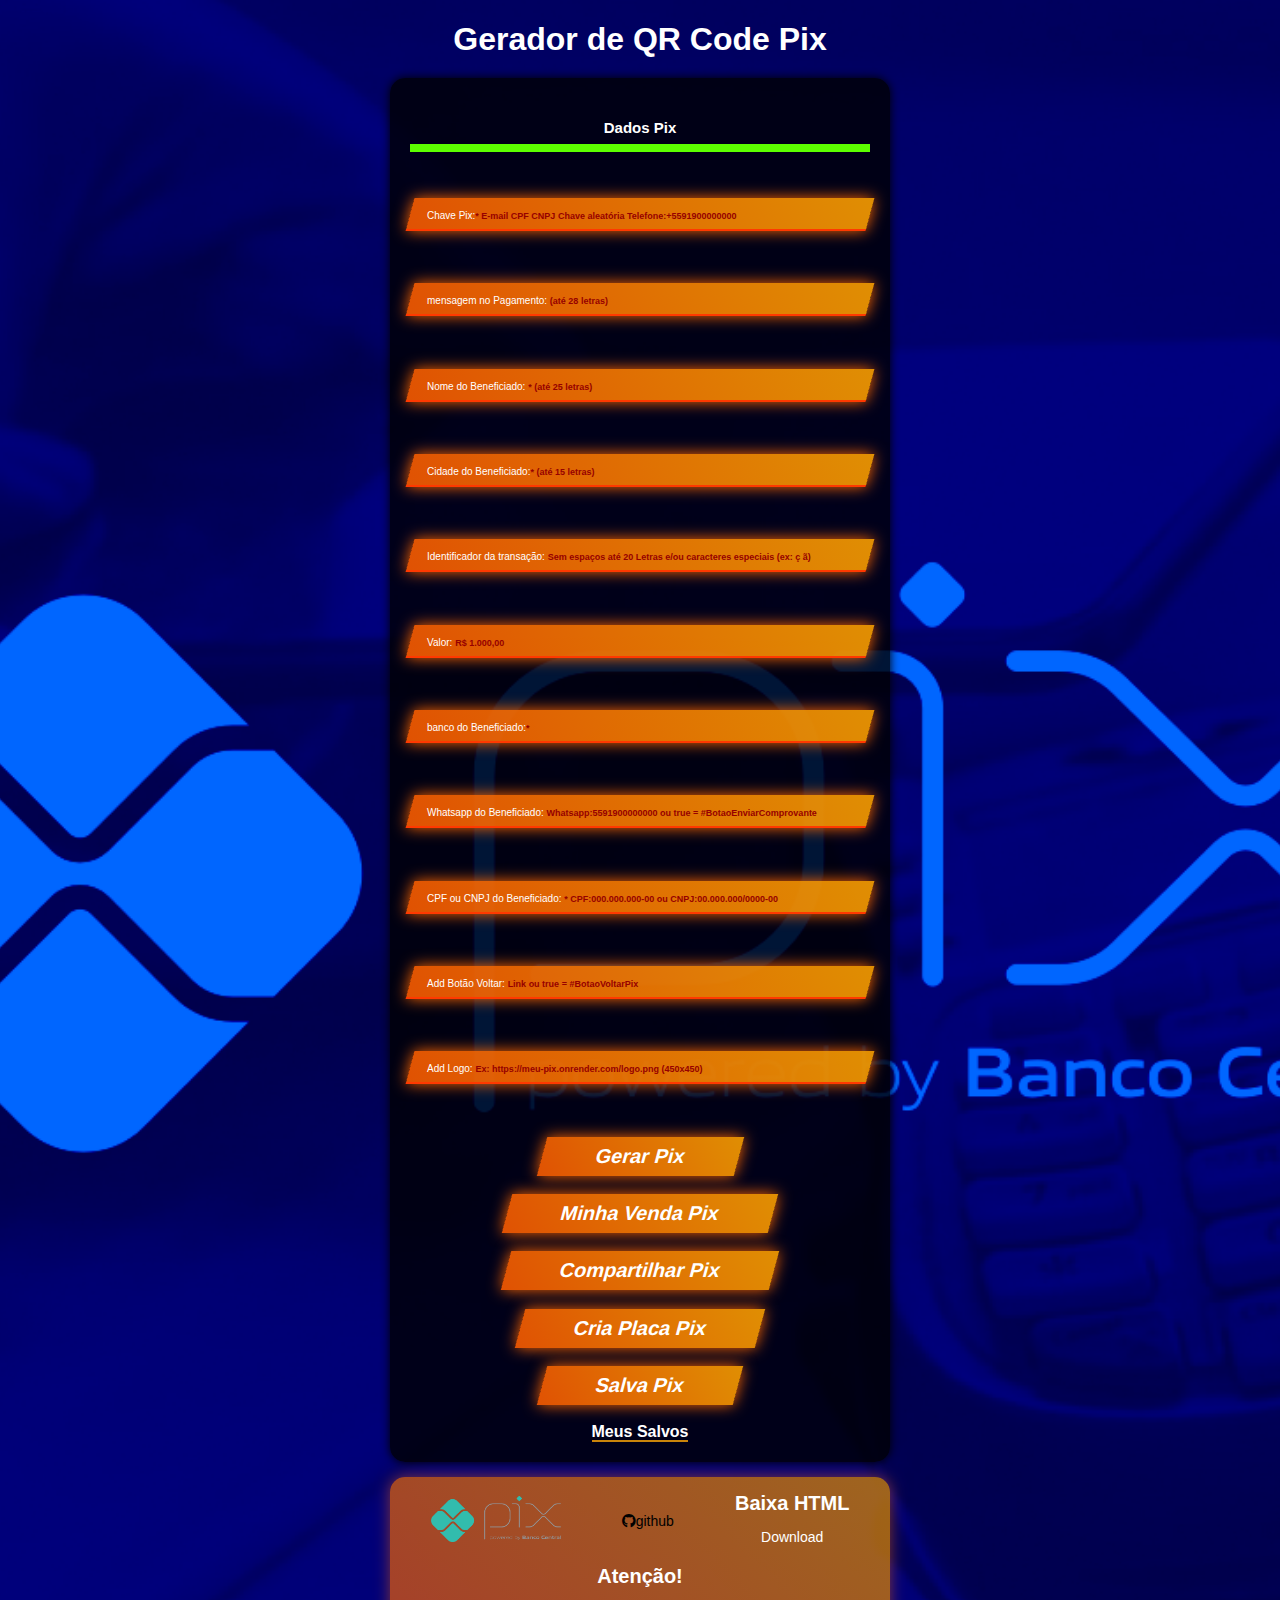
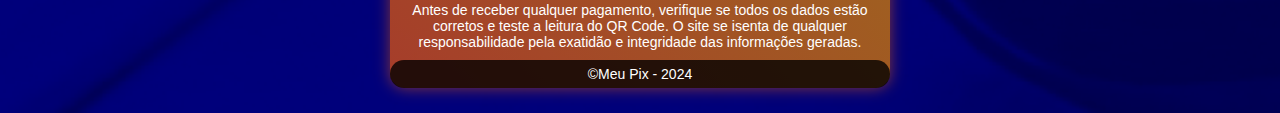
==== commit 513c2567: "HTML de gerar Pix, Cria Placa Pix, cria histórico de venda pix e compartilhar Pix." ====
--- a/index.html
+++ b/index.html
@@ -258,6 +258,7 @@
     background: linear-gradient(47deg, #206958, #05a581, #206958);
     box-shadow: 0 0 15px #05a581;
 }
+
 #qr-data-placa {
     color: #fff;
     border-radius: 15px;
@@ -1766,9 +1767,6 @@
     opacity: 1;
 }
 
-
-
-
 #edit-form input:focus + label,
 #edit-form input:not(:placeholder-shown) + label {
     top: -20px;
@@ -2019,6 +2017,7 @@
     margin-top: 0px;
     box-shadow: 0 0 15px #0afc00d1;
 }
+
 .keypad-button.enter {
   grid-column: span 3;
 }
@@ -2034,6 +2033,39 @@
   letter-spacing: 1px; 
   text-shadow: 2px 2px 4px rgba(0, 0, 0, 0.1); 
   transition: color 0.3s ease-in-out;
+}
+
+#itemList {
+    list-style-type: none;
+    padding: 0;
+    font-weight: 600;
+}
+
+#itemList li {
+    padding: 10px;
+    margin-bottom: 5px;
+    border-radius: 5px;
+    display: flex;
+    align-items: center;
+    gap: 10px;
+    background: linear-gradient(24deg, #ff000078, #4800ff80);
+    box-shadow: 0 0 8px rgb(0 0 0 / 41%);
+}
+
+#itemList li img {
+    width: 30px;
+    height: 30px;
+    border-radius: 50%;
+    object-fit: cover;
+    box-shadow: 0 2px 5px rgb(0 0 0 / 81%);
+}
+
+#itemList li span {
+    font-weight: bold;
+}
+
+#container {
+    margin-top: 20px;
 }
 </style>
 </head>
@@ -2238,7 +2270,7 @@
 
 		 <div class="floating-label">
 		 <input type="text" id="add-logo" placeholder=" ">
-		 <label for="add-logo">Add Logo: <b><span class="infor">Ex: https://meupix.github.io/logo.png (450x450)</span></b></label>
+		 <label for="add-logo">Add Logo: <b><span class="infor">Ex: https://meu-pix.onrender.com/logo.png (450x450)</span></b></label>
 		 </div>
 		 
 		 <span class="showError" id="showError"></span><br />
@@ -2322,9 +2354,15 @@
                 <h3 class="f4 fw8 mb0">Use o QR Code do Pix para pagar</h3>
                 <p class= "mb4 ph5-ns">Abra o app em que vai fazer a transferência, escaneie a imagem ou cole o código do QR Code</p>
                 <canvas id="qr-code" class="ba pa2 br3 bw1 pa0-ns bw3-ns br3-ns center flex items-center justify-center overflow-hidden" height="270" width="270"></canvas>
+                
+                <div id="container">
+                  <ul id="itemList"></ul>
+                </div>
+
                 <p class="f3">
-                    <strong> <strong id="valor2"></strong></strong>
+                    <strong> <strong id="valor2"></strong>Davi2</strong>
                 </p>
+
                 <a id="copy-qr" class="copy-button copy-icon db tc no-underline br3 fw6 ttn-ns" onclick="copiarqrpix();">Copiar QR Code</a>
 
                 <div class="w-100 flex-ns flex-column ba-ns b--black-10 ph5-ns pt4-ns pt0 pb4" style="font-weight: 600;">
@@ -2365,6 +2403,13 @@
             <div id="Botaowhat1" class="fw9 w-100 mt3-l db-l dn pt4-ns pb4-ns ph5-ns ph3">
                 <span class="comprovante-button db tc no-underline fw6 ttn-ns" onclick="EnviarComprovante();">Envia Comprovante <span class="logo-what"></span></span>
             </div>
+
+            <div id="Botaowhatpedido2" class="dn-l w-100 flex-ns flex-column pt4-ns pb4-ns ph5-ns ph3">
+              <span class="comprovante-button db tc no-underline fw6 ttn-ns" onclick="EnviarPedido();">Envia pedido <span class="logo-what"></span></span>
+          </div>
+          <div id="Botaowhatpedido1" class="fw9 w-100 mt3-l db-l dn pt4-ns pb4-ns ph5-ns ph3">
+              <span class="comprovante-button db tc no-underline fw6 ttn-ns" onclick="EnviarPedido();">Envia pedido <span class="logo-what"></span></span>
+          </div>
 			
 <div id="whatswidget-pre-wrapper" class="">
     <div id="whatswidget-widget-wrapper" class="whatswidget-widget-wrapper" style="all:revert;">
@@ -2405,8 +2450,7 @@
     // Sem parâmetros encontrados, faça algo aqui (opcional)
 } else {
     // Verifica se os parâmetros necessários estão presentes
-    if (!urlParams.has('codepix') && !urlParams.has('chave') && !urlParams.has('schave') && 
-        !urlParams.has('criaplaca') && !urlParams.has('minhavenda')) {
+    if (!urlParams.has('codepix') && !urlParams.has('chave') && !urlParams.has('schave') && !urlParams.has('criaplaca') && !urlParams.has('minhavenda')) {
 
         // Parâmetros não encontrados: exibe mensagem de erro
         $('#Error').text('Parâmetro não encontrado: &codepix= &chave= &schave= &criaplaca= &minhavenda=');
@@ -2421,6 +2465,8 @@
         $('#Carregando').html('<img class="CarrengandoQR" src="pagamentos.files/imagens/loading-pix.png" alt="">');
     }
 }
+
+
 
 function CompartilharPix() {
   // Obtém os valores dos campos do formulário
@@ -2479,19 +2525,19 @@
       const meupixsalvo = "?schave=" + pixkey + (amount ? "&valor=" + amount : "") + "&nome=" + merchantName + "&cidade=" + merchantCity + (description ? "&mensagem=" + description : "") + (txid ? "&txid=" + txid : "") + "&banco=" + banco + "&cpf=" + CPFLink + (whatsapp ? "&whatsapp=" + whatsapp : "") + (minhalogo ? "&logo=" + minhalogo : "") + (voltar ? "&voltar=" + voltar : "");
       const textoOriginal = "?chave=" + pixkey + (amount ? "&valor=" + amount.replace(/[^\d,.]/g, '') : "") + "&nome=" + merchantName + "&cidade=" + merchantCity + (description ? "&mensagem=" + description : "") + (txid ? "&txid=" + txid : "") + "&banco=" + banco + "&cpf=" + CPFLink + (whatsapp ? "&whatsapp=" + whatsapp : "") + (minhalogo ? "&logo=" + minhalogo : "") + (voltar ? "&voltar=" + voltar : "");
       const LinkCriptografado = btoa(textoOriginal); 
-      GerarLinkCurto("https://meupix.github.io?codepix=" + encodeURIComponent(LinkCriptografado), "https://meupix.github.io?codepix=" + encodeURIComponent(LinkCriptografado)); // Função para gerar link curto (não implementada aqui)
-      document.getElementById('linkcodificador').value = "https://meupix.github.io?codepix=" + encodeURIComponent(LinkCriptografado);
-      document.getElementById('urlpix').value = "https://meupix.github.io" + textoOriginal.replace(/\ /g, '%20');
-      document.getElementById('salva-meu-pix').value = "https://meupix.github.io" + meupixsalvo.replace(/\ /g, '%20');
+      GerarLinkCurto("https://meu-pix.onrender.com?codepix=" + encodeURIComponent(LinkCriptografado), "https://meu-pix.onrender.com?codepix=" + encodeURIComponent(LinkCriptografado)); // Função para gerar link curto (não implementada aqui)
+      document.getElementById('linkcodificador').value = "https://meu-pix.onrender.com?codepix=" + encodeURIComponent(LinkCriptografado);
+      document.getElementById('urlpix').value = "https://meu-pix.onrender.com" + textoOriginal.replace(/\ /g, '%20');
+      document.getElementById('salva-meu-pix').value = "https://meu-pix.onrender.com" + meupixsalvo.replace(/\ /g, '%20');
 
     } else if (cpf.length === 14) {
       const meupixsalvo = "?schave=" + pixkey + (amount ? "&valor=" + amount : "") + "&nome=" + merchantName + "&cidade=" + merchantCity + (description ? "&mensagem=" + description : "") + (txid ? "&txid=" + txid : "") + "&banco=" + banco + "&cpf=" + cpf + (whatsapp ? "&whatsapp=" + whatsapp : "") + (minhalogo ? "&logo=" + minhalogo : "") + (voltar ? "&voltar=" + voltar : "");
       const textoOriginal = "?chave=" + pixkey + (amount ? "&valor=" + amount.replace(/[^\d,.]/g, '') : "") + "&nome=" + merchantName + "&cidade=" + merchantCity + (description ? "&mensagem=" + description : "") + (txid ? "&txid=" + txid : "") + "&banco=" + banco + "&cpf=" + cpf + (whatsapp ? "&whatsapp=" + whatsapp : "") + (minhalogo ? "&logo=" + minhalogo : "") + (voltar ? "&voltar=" + voltar : "");
       const LinkCriptografado = btoa(textoOriginal);
-      GerarLinkCurto('https://meupix.github.io?codepix=' + encodeURIComponent(LinkCriptografado));
-      document.getElementById('linkcodificador').value = "https://meupix.github.io?codepix=" + encodeURIComponent(LinkCriptografado);
-      document.getElementById('urlpix').value = "https://meupix.github.io" + textoOriginal.replace(/\ /g, '%20');
-      document.getElementById('salva-meu-pix').value = "https://meupix.github.io" + meupixsalvo.replace(/\ /g, '%20');
+      GerarLinkCurto('https://meu-pix.onrender.com?codepix=' + encodeURIComponent(LinkCriptografado));
+      document.getElementById('linkcodificador').value = "https://meu-pix.onrender.com?codepix=" + encodeURIComponent(LinkCriptografado);
+      document.getElementById('urlpix').value = "https://meu-pix.onrender.com" + textoOriginal.replace(/\ /g, '%20');
+      document.getElementById('salva-meu-pix').value = "https://meu-pix.onrender.com" + meupixsalvo.replace(/\ /g, '%20');
     }
   }
 
@@ -2712,7 +2758,7 @@
   const txid = (document.getElementById('txid-placa').value).substring(0, 20) || '';
   const banco = document.getElementById('banco-placa').value || '';
   const cpf = (document.getElementById('documento-placa').value.replace(/\D/g, '')).substring(0, 18) || '';
-  const minhalogo = document.getElementById('add-logo-placa').value || 'https://meupix.github.io/pagamentos.files/imagens/logo.png';
+  const minhalogo = document.getElementById('add-logo-placa').value || 'https://meu-pix.onrender.com/pagamentos.files/imagens/logo.png';
 
 // Valida os parâmetros obrigatórios
   if (pixkey === '') {
@@ -2873,11 +2919,11 @@
 
     // Gera o link do Pix criptografado e redireciona
 	const LinkCriptografado = btoa(ParamsChaves);
-	document.getElementById('link-placa-gerada').value = 'https://meupix.github.io/?criaplaca=' + encodeURIComponent(LinkCriptografado);
+	document.getElementById('link-placa-gerada').value = 'https://meu-pix.onrender.com/?criaplaca=' + encodeURIComponent(LinkCriptografado);
  }
 }
 
- function generateQRCode(logoUrl, corqr, payload) {
+ function generateQRCode(logoUrl, payload) {
       var qr = new QRious({
           element: document.getElementById('qr-code-placa'),
           value: payload,
@@ -2906,6 +2952,9 @@
   // Obtém a URL atual e seus parâmetros
   var url = window.location.href;		 
   const Params = new URLSearchParams(window.location.search);
+
+
+
   // Verifica se existem parâmetros na URL
   if (!Params || Params.keys().next().done) {return;} // Se não houver parâmetros, sai da função
   if (!Params.has('codepix')) {
@@ -2916,7 +2965,7 @@
   
   if (!Params.has('criaplaca')) {
   
-  if (!Params.has('minhavenda')) {return;}// Sai da função se nenhum dos parâmetros estiver presente
+  if (!Params.has('minhavenda')) {return}
 
   let ParamsPix;
  const minhavenda = atob(Params.get('minhavenda'));
@@ -3192,12 +3241,6 @@
 };
 
   const showPaymentScreen = () => {
-    const pixKey = chavepix;
-    if (!pixKey) {
-      alert('Por favor, insira a chave PIX.');
-      return;
-    }
-
     transactionId = generateTransactionID();
 
     if (/^(0+|00[.,]00|0[.,]00)$/.test(amount.toString().replace(/[^\d,.]/g, '')) || amount.toString().replace(/[^\d,.]/g, '') === '') {		
@@ -3210,6 +3253,20 @@
     GeraQRCodePix(payload, minhalogo);
 
     generateProductListModal(transactionId);
+
+    if (previewString) {
+        const values = previewString.split(' + ');
+     if (values.length > 0) {
+      // Exibe o total acumulado com preview
+      const previewTotalElement = document.createElement('p');
+      previewTotalElement.id = 'preview-total';
+      previewTotalElement.textContent = amountDisplay.textContent; // Usa o conteúdo de amountDisplay
+      productListModal.appendChild(previewTotalElement);
+        } else {
+          $('#preview-total').hide();
+        }
+    }
+
     totalAmountModal.textContent = formatarBRL(amount);
 
     $('#paymentModal').show(); // Exibe o modal
@@ -3223,35 +3280,39 @@
 
   // Função para gerar a lista de produtos no modal de pagamento
   const generateProductListModal = (transactionId) => {
-    productListModal.innerHTML = '';
-    const products = JSON.parse(localStorage.getItem('products')) || [];
-
-    const transactionIdElement = document.createElement('p');
-    transactionIdElement.textContent = `ID da Transação: ${transactionId}`;
-    productListModal.appendChild(transactionIdElement);
-
-    for (const index in selectedProducts) {
-      if (selectedProducts.hasOwnProperty(index)) {
-        const product = products[index];
-        const quantity = selectedProducts[index];
-        if (quantity > 0) {
-          const listItem = document.createElement('li');
-          listItem.textContent = `${product.name} x${quantity} - ${formatarBRL(
-            parseFloat(product.price.replace(/[^\d]/g, '')) * quantity
-          )}`;
-          productListModal.appendChild(listItem);
-        }
+  productListModal.innerHTML = ''; // Limpa o conteúdo anterior do modal
+
+  const products = JSON.parse(localStorage.getItem('products')) || [];
+  selectedProducts = selectedProducts || {}; // Garante que selectedProducts esteja definido
+
+
+  // Exibe o ID da transação
+  const transactionIdElement = document.createElement('p');
+  transactionIdElement.textContent = `ID da Transação: ${transactionId}`;
+  productListModal.appendChild(transactionIdElement);
+
+  // Lista os produtos selecionados
+  for (const index in selectedProducts) {
+    if (selectedProducts.hasOwnProperty(index)) {
+      const product = products[index];
+      const quantity = selectedProducts[index];
+
+      if (quantity > 0 && product) { // Verifica se a quantidade é maior que zero e se o produto existe
+        const listItem = document.createElement('li');
+        listItem.textContent = `${product.name} x${quantity} - ${formatarBRL(
+          parseFloat(product.price.replace(/[^\d]/g, '')) * quantity
+        )}`;
+        productListModal.appendChild(listItem);
       }
     }
-  };
+  }
+
+  // Exibe o total da transação
+  totalAmountModal.textContent = formatarBRL(amount);
+};
 
   // Função para salvar a transação
   const saveTransaction = (status = 'pago') => {
-    const pixKey = chavepix;
-    if (!pixKey) {
-      return;
-    }
-
     valor = formatarBRL(amount.toString());
     let meupixsalvo;
     let textoOriginal;
@@ -3267,10 +3328,10 @@
 
     // Adicionar o link ao localStorage
 	const LinkCriptografado = btoa(textoOriginal); 
-	    const paramschaves = "https://meupix.github.io" + textoOriginal.replace(/\ /g, '%20').trim();
+	    const paramschaves = "https://meu-pix.onrender.com" + textoOriginal.replace(/\ /g, '%20').trim();
     const gerarPix = encodeURIComponent(LinkCriptografado).trim();
     const editarPix = meupixsalvo.replace(/\ /g, '%20').trim();
-    const compartilharPix = "https://meupix.github.io?codepix=" + encodeURIComponent(LinkCriptografado).trim();
+    const compartilharPix = "https://meu-pix.onrender.com?codepix=" + encodeURIComponent(LinkCriptografado).trim();
 
 //os dados completos dos produtos na transação
     const transaction = {
@@ -3342,7 +3403,7 @@
         btnCompartilhar.onclick = function() {
           document.getElementById('linkcodificador').value = transaction.compartilharPix;
           document.getElementById('urlpix').value = transaction.paramschaves;
-          document.getElementById('salva-meu-pix').value = "https://meupix.github.io" + transaction.editarPix;
+          document.getElementById('salva-meu-pix').value = "https://meu-pix.onrender.com" + transaction.editarPix;
           $('#mainContent').addClass('overlay');
           $('#compartilhar').show();
           $('#close-check').show();
@@ -3470,17 +3531,11 @@
     const newPrice = document.getElementById('edit-price').value;
 
     if (newName && newPrice) {
-        // Atualiza o produto
         product.name = newName;
         product.price = newPrice;
 
-        // Atualiza o localStorage
         localStorage.setItem('products', JSON.stringify(products));
-
-        // Fecha o modal
         fechareditform();
-
-        // Atualiza a exibição dos produtos
         displayProducts();
     }
 };
@@ -3517,14 +3572,12 @@
         return;
     }
 
-    // Obtém o nome do produto a ser excluído
     const productName = products[index].name;
 
-    // Exibe a mensagem de confirmação com o nome do produto
     if (confirm(`Tem certeza de que deseja apagar o produto "${productName}"?`)) {
-        products.splice(index, 1); // Remove o produto do array
-        localStorage.setItem('products', JSON.stringify(products)); // Atualiza o localStorage
-        displayProducts(); // Atualiza a exibição dos produtos
+        products.splice(index, 1);
+        localStorage.setItem('products', JSON.stringify(products)); 
+        displayProducts();
     }
 };
 
@@ -3536,9 +3589,9 @@
   };
 
   const addDevendoTransaction = () => {
-    // Mostrar a modal 
+
     $('#modalagendamento').show();
-    // Adicionar evento de clique ao botão "Confirmar"
+
     const confirmButtonagendamento = document.getElementById('modalConfirm');
     confirmButtonagendamento.addEventListener('click', () => {
         let Cliente = document.getElementById('clienteNome').value;
@@ -3565,10 +3618,10 @@
         }
 
         const LinkCriptografado = btoa(textoOriginal);
-        const paramschaves = "https://meupix.github.io" + textoOriginal.replace(/\ /g, '%20').trim();
+        const paramschaves = "https://meu-pix.onrender.com" + textoOriginal.replace(/\ /g, '%20').trim();
         const gerarPix = encodeURIComponent(LinkCriptografado).trim();
         const editarPix = meupixsalvo.replace(/\ /g, '%20').trim();
-        const compartilharPix = "https://meupix.github.io?codepix=" + encodeURIComponent(LinkCriptografado).trim();
+        const compartilharPix = "https://meu-pix.onrender.com?codepix=" + encodeURIComponent(LinkCriptografado).trim();
 
         const transaction = {
           gerarPix: gerarPix, 
@@ -3637,16 +3690,15 @@
       textoOriginal = "?chave=" + chavepix.replace(/\ /g, '+') + (valor ? "&valor=" + valor.replace(/[^\d,.]/g, '') : "") + "&nome=" + merchantName + "&cidade=" + merchantCity + (transactionId ? "&txid=" + transactionId : "") + "&banco=" + banco + "&cpf=" + cpf + (minhalogo ? "&logo=" + minhalogo : "") + (whatsapp ? "&whatsapp=" + whatsapp : "") + (botaovoltar ? "&voltar=" + botaovoltar : "");
     }
 
-    // Adicionar o link ao localStorage 
-	const LinkCriptografado = btoa(textoOriginal); 
-	    const paramschaves = "https://meupix.github.io" + textoOriginal.replace(/\ /g, '%20').trim();
+	  const LinkCriptografado = btoa(textoOriginal); 
+	  const paramschaves = "https://meu-pix.onrender.com" + textoOriginal.replace(/\ /g, '%20').trim();
     const gerarPix = encodeURIComponent(LinkCriptografado).trim();
     const editarPix = meupixsalvo.replace(/\ /g, '%20').trim();
-    const compartilharPix = "https://meupix.github.io?codepix=" + encodeURIComponent(LinkCriptografado).trim();
+    const compartilharPix = "https://meu-pix.onrender.com?codepix=" + encodeURIComponent(LinkCriptografado).trim();
 
     $('#linkcodificador').val(compartilharPix);
     $('#urlpix').val(paramschaves);
-    $('#salva-meu-pix').val("https://meupix.github.io" + editarPix);
+    $('#salva-meu-pix').val("https://meu-pix.onrender.com" + editarPix);
 
     addDevendoTransaction();
 
@@ -3708,11 +3760,6 @@
   };
 
   addProductsButton.addEventListener('click', () => {
-    const pixKey = chavepix;
-    if (!pixKey) {
-      alert('Por favor, insira a chave PIX.');
-      return;
-    }
     const products = JSON.parse(localStorage.getItem('products')) || [];
     amount = 0;
     for (const index in selectedProducts) {
@@ -3734,6 +3781,9 @@
     GeraQRCodePix(payload, minhalogo);
     generateProductListModal(transactionId);
     totalAmountModal.textContent = formatarBRL(amount);
+    
+    previewValue = 0;
+            previewString = '';
     const paymentModal = document.getElementById('paymentModal');
 
     window.addEventListener('click', (event) => {
@@ -4010,7 +4060,7 @@
     </div>
     `);
 
-   document.getElementById('link-placa-gerada').value = 'https://meupix.github.io/?criaplaca=' + Params.get('criaplaca');
+   document.getElementById('link-placa-gerada').value = 'https://meu-pix.onrender.com/?criaplaca=' + Params.get('criaplaca');
   ParamsPix = new URLSearchParams(Paramsdescriptografado); // Obtém a URL atual e seus  ex:?criaplaca=[base64]
   
   const pixkey = ParamsPix.get('chave') || '';
@@ -4021,7 +4071,7 @@
   const txid = (ParamsPix.get('txid') || '').substring(0, 20);
   const banco = ParamsPix.get('banco') || '';
   const cpf = (ParamsPix.get('cpf') || '').substring(0, 14);
-  const minhalogo = ParamsPix.get('logo') || 'https://meupix.github.io/pagamentos.files/imagens/logo.png';
+  const minhalogo = ParamsPix.get('logo') || 'https://meu-pix.onrender.com/pagamentos.files/imagens/logo.png';
   
   const cor1 = ParamsPix.get('cor1') || '#ff5d00';
   const cor2 = ParamsPix.get('cor2') || '#ffa200';
@@ -4230,6 +4280,8 @@
   }
   
   } else {
+
+
   const Paramsdescriptografado = atob(Params.get('codepix'));
   if (Paramsdescriptografado === '') {
   exibirErro('Insira o valor no parâmetros &codepix=');
@@ -4249,6 +4301,9 @@
   const whatsapp = ParamsPix.get('whatsapp') || '';
   const voltar = ParamsPix.get('voltar') || '';
   const minhalogo = ParamsPix.get('logo') || 'pagamentos.files/imagens/logo.png';
+  const produtos = ParamsPix.get('produtos') || '';
+  pedidowhatsapp = atob(ParamsPix.get('pedidowhatsapp') || '');
+
 		 // Valida os parâmetros obrigatórios
   if (pixkey === '') {
     exibirErro('Insira o valor no parâmetros &chave=');
@@ -4294,6 +4349,10 @@
     document.getElementById('Botaowhat1').style.display = 'none';
     document.getElementById('Botaowhat2').style.display = 'none';
     document.getElementById('whatswidget-pre-wrapper').style.display = 'none';
+  }
+  if (pedidowhatsapp === '') {
+    document.getElementById('Botaowhatpedido1').style.display = 'none';
+    document.getElementById('Botaowhatpedido2').style.display = 'none';
   }
   if (voltar === '') {
     document.getElementById('BotaoVoltar1').style.display = 'none';
@@ -4364,12 +4423,33 @@
   } else { 
         var imagemContainer = document.getElementById('minhalogo');
         var imagemElemento = document.createElement('img');
-        imagemElemento.setAttribute('src', 'https://meupix.github.io/pagamentos.files/imagens/logo.png');
+        imagemElemento.setAttribute('src', 'https://meu-pix.onrender.com/pagamentos.files/imagens/logo.png');
         imagemElemento.setAttribute('width', '200');
         imagemElemento.setAttribute('height', '200');
         imagemContainer.appendChild(imagemElemento);
   }
-  
+  if (produtos) {
+
+        const items = JSON.parse(produtos);
+        const itemList = document.getElementById('itemList');
+        const container = document.getElementById('container');
+        const h1 = document.createElement('strong');
+        h1.classList.add("lh-copy", "tc", "center", "mb4", "db-ns", "f5");
+        h1.textContent = "Produtos do Pedido:";
+        container.insertBefore(h1, itemList);
+
+            items.forEach(item => {
+              const li = document.createElement('li');
+              li.innerHTML = `
+                  <img src="${encodeURI(item.imageUrl)}" alt="${item.name}"> 
+                  ${item.name} (Qtd: ${item.quantity}) 
+                  ${item.selectedSize ? `(Tamanho: ${item.selectedSize})` : ''} 
+                  ${item.selectedsabor ? `(Sabor: ${item.selectedsabor})` : ''} 
+                  - ${formatarReal(item.price.toFixed(2))}
+              `;
+                itemList.appendChild(li);
+            });
+  }
    } else {
     const code = 'erro';
     new QRious({
@@ -4492,10 +4572,10 @@
 
     // Adicionar o link ao localStorage
 	const LinkCriptografado = btoa(textoOriginal); 
-	    const paramschaves = "https://meupix.github.io" + textoOriginal.replace(/\ /g, '%20').trim();
+	    const paramschaves = "https://meu-pix.onrender.com" + textoOriginal.replace(/\ /g, '%20').trim();
     const gerarPix = encodeURIComponent(LinkCriptografado).trim();
     const editarPix = meupixsalvo.replace(/\ /g, '%20').trim();
-    const compartilharPix = "https://meupix.github.io?codepix=" + encodeURIComponent(LinkCriptografado).trim();
+    const compartilharPix = "https://meu-pix.onrender.com?codepix=" + encodeURIComponent(LinkCriptografado).trim();
     let links = JSON.parse(localStorage.getItem('links')) || [];
     // Verifica se o link já existe
     if (links.some(item => item.titulo === titulo)) {
@@ -4592,7 +4672,7 @@
         btnCompartilhar.onclick = function() {
           document.getElementById('linkcodificador').value = links[j].compartilharPix; 
           document.getElementById('urlpix').value = links[j].paramschaves; 
-          document.getElementById('salva-meu-pix').value = "https://meupix.github.io" + links[j].editarPix; 
+          document.getElementById('salva-meu-pix').value = "https://meu-pix.onrender.com" + links[j].editarPix; 
           $('#mainContent').addClass('overlay'); 
           $('#compartilhar').show(); 
           $('#close-check').show(); 
@@ -4610,9 +4690,8 @@
       excluirLink(links[j].titulo, i); // Chama a função para excluir o link
       };
 
-		const linkActions2 = document.createElement('div');
+	  	const linkActions2 = document.createElement('div');
       linkActions2.classList.add('link-actions');
-
       const btnCriaPlaca = document.createElement('button');
       btnCriaPlaca.textContent = 'Cria Placa';
       btnCriaPlaca.classList.add('open-link');
@@ -4620,20 +4699,27 @@
         window.location.href = "?criaplaca=" + links[j].gerarPix;
       };
 	  
-	  const btnCriaVenda = document.createElement('button');
+	    const btnCriaVenda = document.createElement('button');
       btnCriaVenda.textContent = 'Minhas Vendas';
       btnCriaVenda.classList.add('open-link');
       btnCriaVenda.onclick = function() {
         window.location.href = "?minhavenda=" + links[j].gerarPix;
       };
 
-      // Adicionar os botões à lista
+      const btnlojavirtual = document.createElement('button');
+      btnlojavirtual.textContent = 'Loja Virtual';
+      btnlojavirtual.classList.add('open-link');
+      btnlojavirtual.onclick = function() {
+        window.location.href = "lojavirtual.html?id=";
+      };
+
       linkActions.appendChild(btnAbrir);
       linkActions.appendChild(btnEditar);
       linkActions.appendChild(btnCompartilhar);
       linkActions.appendChild(btnExcluir);
 	    linkActions2.appendChild(btnCriaPlaca);
       linkActions2.appendChild(btnCriaVenda);
+      linkActions2.appendChild(btnlojavirtual);
 	   
       // Adicionar os elementos à lista
       itemLista.appendChild(linkItem);
@@ -4873,7 +4959,7 @@
       btnCompartilhar.onclick = function() {
         document.getElementById('linkcodificador').value = links[j].compartilharPix;
         document.getElementById('urlpix').value = links[j].paramschaves;
-        document.getElementById('salva-meu-pix').value = "https://meupix.github.io" + links[j].editarPix;
+        document.getElementById('salva-meu-pix').value = "https://meu-pix.onrender.com" + links[j].editarPix;
         $('#mainContent').addClass('overlay');
         $('#compartilhar').show();
         $('#close-check').show();
@@ -4889,7 +4975,7 @@
         excluirLink(links[j].titulo, abaIndex);
       };
 
-    const linkActions2 = document.createElement('div');
+      const linkActions2 = document.createElement('div');
       linkActions2.classList.add('link-actions');
       const btnCriaPlaca = document.createElement('button');
       btnCriaPlaca.textContent = 'Cria Placa';
@@ -4905,12 +4991,20 @@
         window.location.href = "?minhavenda=" + links[j].gerarPix;
       };
 
+      const btnlojavirtual = document.createElement('button');
+      btnlojavirtual.textContent = 'Loja Virtual';
+      btnlojavirtual.classList.add('open-link');
+      btnlojavirtual.onclick = function() {
+        window.location.href = "lojavirtual.html?id=";
+      };
+
       linkActions.appendChild(btnAbrir);
       linkActions.appendChild(btnEditar);
       linkActions.appendChild(btnCompartilhar);
       linkActions.appendChild(btnExcluir);
       linkActions2.appendChild(btnCriaPlaca);
       linkActions2.appendChild(btnCriaVenda);
+      linkActions2.appendChild(btnlojavirtual);
 
       itemLista.appendChild(linkItem);
       itemLista.appendChild(linkActions);
@@ -5220,6 +5314,10 @@
         } else {
          location.href = voltar;
     }
+}
+let pedidowhatsapp = '';
+function EnviarPedido() {
+ window.open(pedidowhatsapp, '_blank');
 }
 
 function EnviarComprovante() {
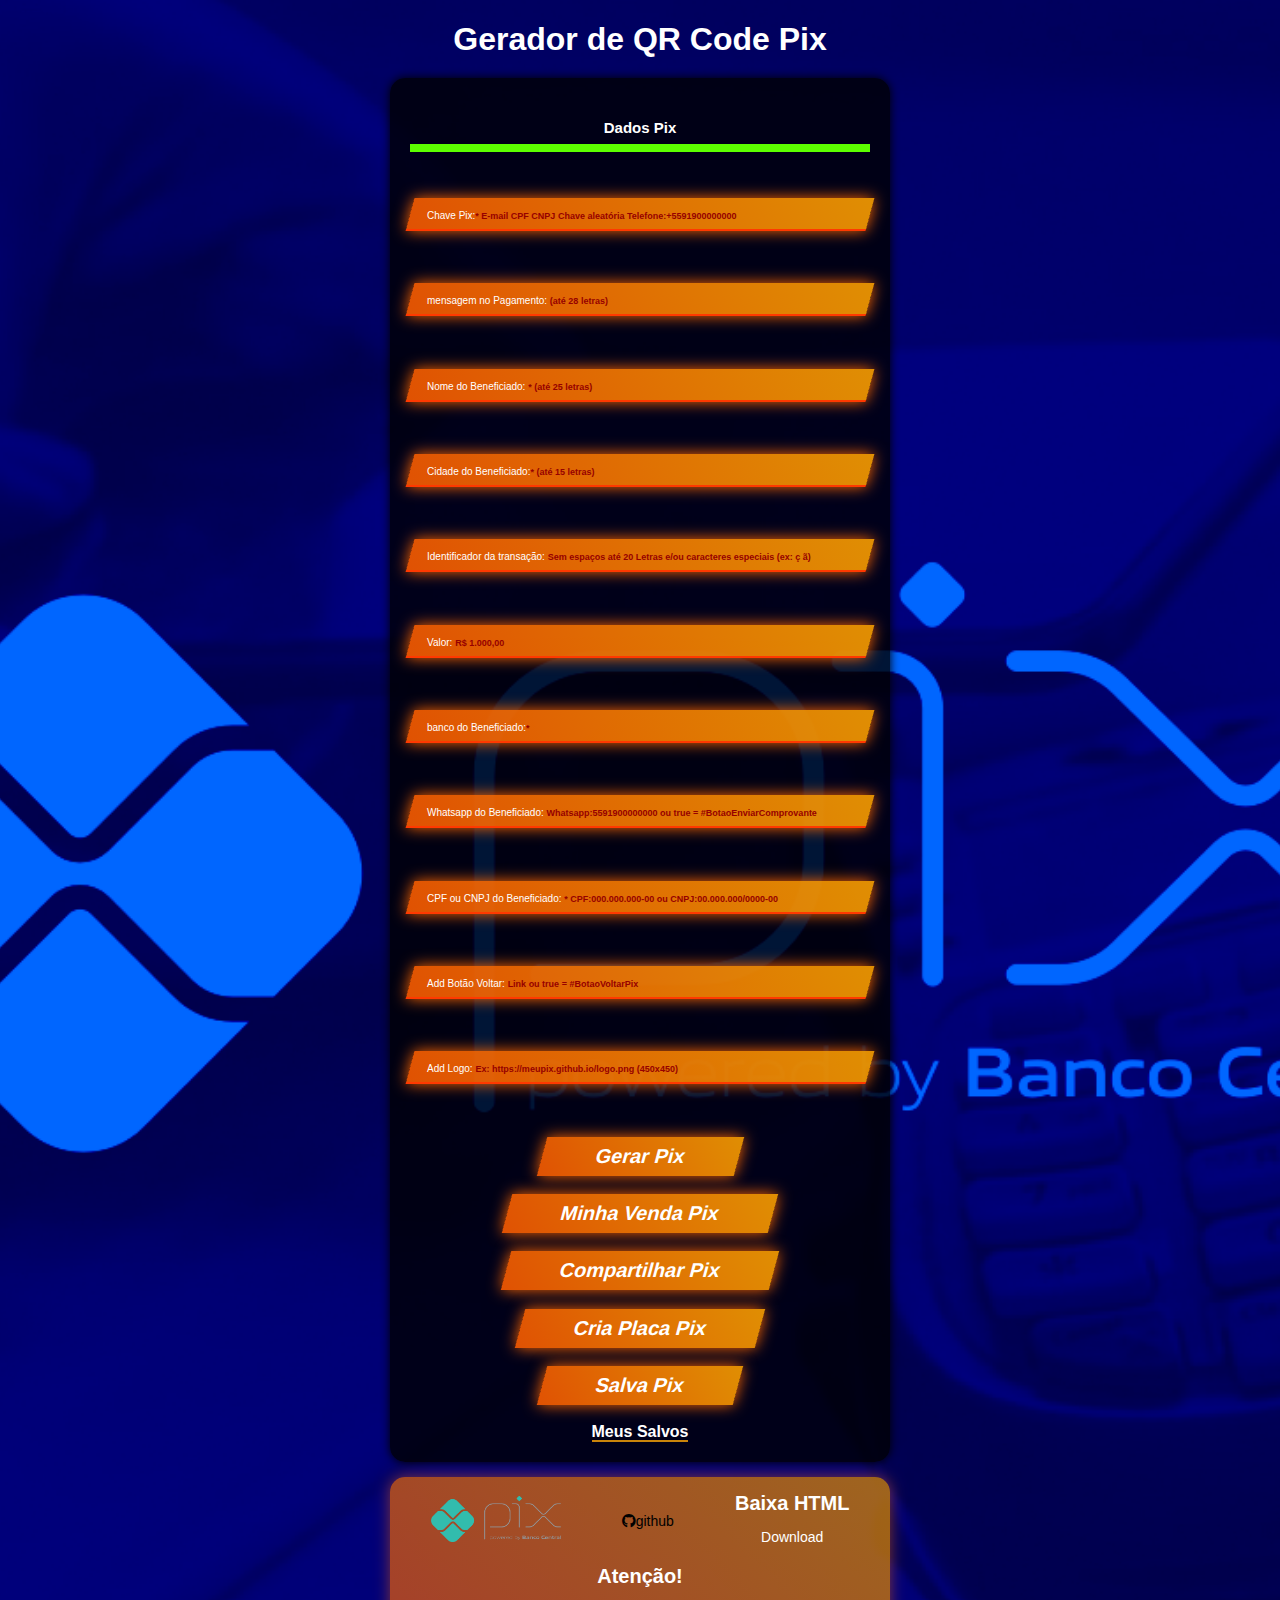
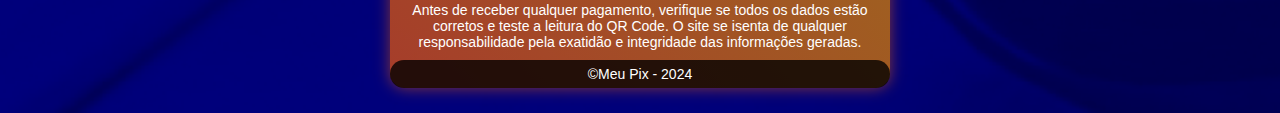
==== commit 5896b2e0: "HTML de gerar Pix, Cria Placa Pix, cria histórico de venda pix e compartilhar Pix." ====
--- a/index.html
+++ b/index.html
@@ -2270,7 +2270,7 @@
 
 		 <div class="floating-label">
 		 <input type="text" id="add-logo" placeholder=" ">
-		 <label for="add-logo">Add Logo: <b><span class="infor">Ex: https://meu-pix.onrender.com/logo.png (450x450)</span></b></label>
+		 <label for="add-logo">Add Logo: <b><span class="infor">Ex: https://meupix.github.io/logo.png (450x450)</span></b></label>
 		 </div>
 		 
 		 <span class="showError" id="showError"></span><br />
@@ -2525,19 +2525,19 @@
       const meupixsalvo = "?schave=" + pixkey + (amount ? "&valor=" + amount : "") + "&nome=" + merchantName + "&cidade=" + merchantCity + (description ? "&mensagem=" + description : "") + (txid ? "&txid=" + txid : "") + "&banco=" + banco + "&cpf=" + CPFLink + (whatsapp ? "&whatsapp=" + whatsapp : "") + (minhalogo ? "&logo=" + minhalogo : "") + (voltar ? "&voltar=" + voltar : "");
       const textoOriginal = "?chave=" + pixkey + (amount ? "&valor=" + amount.replace(/[^\d,.]/g, '') : "") + "&nome=" + merchantName + "&cidade=" + merchantCity + (description ? "&mensagem=" + description : "") + (txid ? "&txid=" + txid : "") + "&banco=" + banco + "&cpf=" + CPFLink + (whatsapp ? "&whatsapp=" + whatsapp : "") + (minhalogo ? "&logo=" + minhalogo : "") + (voltar ? "&voltar=" + voltar : "");
       const LinkCriptografado = btoa(textoOriginal); 
-      GerarLinkCurto("https://meu-pix.onrender.com?codepix=" + encodeURIComponent(LinkCriptografado), "https://meu-pix.onrender.com?codepix=" + encodeURIComponent(LinkCriptografado)); // Função para gerar link curto (não implementada aqui)
-      document.getElementById('linkcodificador').value = "https://meu-pix.onrender.com?codepix=" + encodeURIComponent(LinkCriptografado);
-      document.getElementById('urlpix').value = "https://meu-pix.onrender.com" + textoOriginal.replace(/\ /g, '%20');
-      document.getElementById('salva-meu-pix').value = "https://meu-pix.onrender.com" + meupixsalvo.replace(/\ /g, '%20');
+      GerarLinkCurto("https://meupix.github.io?codepix=" + encodeURIComponent(LinkCriptografado), "https://meupix.github.io?codepix=" + encodeURIComponent(LinkCriptografado)); // Função para gerar link curto (não implementada aqui)
+      document.getElementById('linkcodificador').value = "https://meupix.github.io?codepix=" + encodeURIComponent(LinkCriptografado);
+      document.getElementById('urlpix').value = "https://meupix.github.io" + textoOriginal.replace(/\ /g, '%20');
+      document.getElementById('salva-meu-pix').value = "https://meupix.github.io" + meupixsalvo.replace(/\ /g, '%20');
 
     } else if (cpf.length === 14) {
       const meupixsalvo = "?schave=" + pixkey + (amount ? "&valor=" + amount : "") + "&nome=" + merchantName + "&cidade=" + merchantCity + (description ? "&mensagem=" + description : "") + (txid ? "&txid=" + txid : "") + "&banco=" + banco + "&cpf=" + cpf + (whatsapp ? "&whatsapp=" + whatsapp : "") + (minhalogo ? "&logo=" + minhalogo : "") + (voltar ? "&voltar=" + voltar : "");
       const textoOriginal = "?chave=" + pixkey + (amount ? "&valor=" + amount.replace(/[^\d,.]/g, '') : "") + "&nome=" + merchantName + "&cidade=" + merchantCity + (description ? "&mensagem=" + description : "") + (txid ? "&txid=" + txid : "") + "&banco=" + banco + "&cpf=" + cpf + (whatsapp ? "&whatsapp=" + whatsapp : "") + (minhalogo ? "&logo=" + minhalogo : "") + (voltar ? "&voltar=" + voltar : "");
       const LinkCriptografado = btoa(textoOriginal);
-      GerarLinkCurto('https://meu-pix.onrender.com?codepix=' + encodeURIComponent(LinkCriptografado));
-      document.getElementById('linkcodificador').value = "https://meu-pix.onrender.com?codepix=" + encodeURIComponent(LinkCriptografado);
-      document.getElementById('urlpix').value = "https://meu-pix.onrender.com" + textoOriginal.replace(/\ /g, '%20');
-      document.getElementById('salva-meu-pix').value = "https://meu-pix.onrender.com" + meupixsalvo.replace(/\ /g, '%20');
+      GerarLinkCurto('https://meupix.github.io?codepix=' + encodeURIComponent(LinkCriptografado));
+      document.getElementById('linkcodificador').value = "https://meupix.github.io?codepix=" + encodeURIComponent(LinkCriptografado);
+      document.getElementById('urlpix').value = "https://meupix.github.io" + textoOriginal.replace(/\ /g, '%20');
+      document.getElementById('salva-meu-pix').value = "https://meupix.github.io" + meupixsalvo.replace(/\ /g, '%20');
     }
   }
 
@@ -2758,7 +2758,7 @@
   const txid = (document.getElementById('txid-placa').value).substring(0, 20) || '';
   const banco = document.getElementById('banco-placa').value || '';
   const cpf = (document.getElementById('documento-placa').value.replace(/\D/g, '')).substring(0, 18) || '';
-  const minhalogo = document.getElementById('add-logo-placa').value || 'https://meu-pix.onrender.com/pagamentos.files/imagens/logo.png';
+  const minhalogo = document.getElementById('add-logo-placa').value || 'https://meupix.github.io/pagamentos.files/imagens/logo.png';
 
 // Valida os parâmetros obrigatórios
   if (pixkey === '') {
@@ -2919,7 +2919,7 @@
 
     // Gera o link do Pix criptografado e redireciona
 	const LinkCriptografado = btoa(ParamsChaves);
-	document.getElementById('link-placa-gerada').value = 'https://meu-pix.onrender.com/?criaplaca=' + encodeURIComponent(LinkCriptografado);
+	document.getElementById('link-placa-gerada').value = 'https://meupix.github.io/?criaplaca=' + encodeURIComponent(LinkCriptografado);
  }
 }
 
@@ -3328,10 +3328,10 @@
 
     // Adicionar o link ao localStorage
 	const LinkCriptografado = btoa(textoOriginal); 
-	    const paramschaves = "https://meu-pix.onrender.com" + textoOriginal.replace(/\ /g, '%20').trim();
+	    const paramschaves = "https://meupix.github.io" + textoOriginal.replace(/\ /g, '%20').trim();
     const gerarPix = encodeURIComponent(LinkCriptografado).trim();
     const editarPix = meupixsalvo.replace(/\ /g, '%20').trim();
-    const compartilharPix = "https://meu-pix.onrender.com?codepix=" + encodeURIComponent(LinkCriptografado).trim();
+    const compartilharPix = "https://meupix.github.io?codepix=" + encodeURIComponent(LinkCriptografado).trim();
 
 //os dados completos dos produtos na transação
     const transaction = {
@@ -3403,7 +3403,7 @@
         btnCompartilhar.onclick = function() {
           document.getElementById('linkcodificador').value = transaction.compartilharPix;
           document.getElementById('urlpix').value = transaction.paramschaves;
-          document.getElementById('salva-meu-pix').value = "https://meu-pix.onrender.com" + transaction.editarPix;
+          document.getElementById('salva-meu-pix').value = "https://meupix.github.io" + transaction.editarPix;
           $('#mainContent').addClass('overlay');
           $('#compartilhar').show();
           $('#close-check').show();
@@ -3618,10 +3618,10 @@
         }
 
         const LinkCriptografado = btoa(textoOriginal);
-        const paramschaves = "https://meu-pix.onrender.com" + textoOriginal.replace(/\ /g, '%20').trim();
+        const paramschaves = "https://meupix.github.io" + textoOriginal.replace(/\ /g, '%20').trim();
         const gerarPix = encodeURIComponent(LinkCriptografado).trim();
         const editarPix = meupixsalvo.replace(/\ /g, '%20').trim();
-        const compartilharPix = "https://meu-pix.onrender.com?codepix=" + encodeURIComponent(LinkCriptografado).trim();
+        const compartilharPix = "https://meupix.github.io?codepix=" + encodeURIComponent(LinkCriptografado).trim();
 
         const transaction = {
           gerarPix: gerarPix, 
@@ -3691,14 +3691,14 @@
     }
 
 	  const LinkCriptografado = btoa(textoOriginal); 
-	  const paramschaves = "https://meu-pix.onrender.com" + textoOriginal.replace(/\ /g, '%20').trim();
+	  const paramschaves = "https://meupix.github.io" + textoOriginal.replace(/\ /g, '%20').trim();
     const gerarPix = encodeURIComponent(LinkCriptografado).trim();
     const editarPix = meupixsalvo.replace(/\ /g, '%20').trim();
-    const compartilharPix = "https://meu-pix.onrender.com?codepix=" + encodeURIComponent(LinkCriptografado).trim();
+    const compartilharPix = "https://meupix.github.io?codepix=" + encodeURIComponent(LinkCriptografado).trim();
 
     $('#linkcodificador').val(compartilharPix);
     $('#urlpix').val(paramschaves);
-    $('#salva-meu-pix').val("https://meu-pix.onrender.com" + editarPix);
+    $('#salva-meu-pix').val("https://meupix.github.io" + editarPix);
 
     addDevendoTransaction();
 
@@ -4060,7 +4060,7 @@
     </div>
     `);
 
-   document.getElementById('link-placa-gerada').value = 'https://meu-pix.onrender.com/?criaplaca=' + Params.get('criaplaca');
+   document.getElementById('link-placa-gerada').value = 'https://meupix.github.io/?criaplaca=' + Params.get('criaplaca');
   ParamsPix = new URLSearchParams(Paramsdescriptografado); // Obtém a URL atual e seus  ex:?criaplaca=[base64]
   
   const pixkey = ParamsPix.get('chave') || '';
@@ -4071,7 +4071,7 @@
   const txid = (ParamsPix.get('txid') || '').substring(0, 20);
   const banco = ParamsPix.get('banco') || '';
   const cpf = (ParamsPix.get('cpf') || '').substring(0, 14);
-  const minhalogo = ParamsPix.get('logo') || 'https://meu-pix.onrender.com/pagamentos.files/imagens/logo.png';
+  const minhalogo = ParamsPix.get('logo') || 'https://meupix.github.io/pagamentos.files/imagens/logo.png';
   
   const cor1 = ParamsPix.get('cor1') || '#ff5d00';
   const cor2 = ParamsPix.get('cor2') || '#ffa200';
@@ -4423,7 +4423,7 @@
   } else { 
         var imagemContainer = document.getElementById('minhalogo');
         var imagemElemento = document.createElement('img');
-        imagemElemento.setAttribute('src', 'https://meu-pix.onrender.com/pagamentos.files/imagens/logo.png');
+        imagemElemento.setAttribute('src', 'https://meupix.github.io/pagamentos.files/imagens/logo.png');
         imagemElemento.setAttribute('width', '200');
         imagemElemento.setAttribute('height', '200');
         imagemContainer.appendChild(imagemElemento);
@@ -4572,10 +4572,10 @@
 
     // Adicionar o link ao localStorage
 	const LinkCriptografado = btoa(textoOriginal); 
-	    const paramschaves = "https://meu-pix.onrender.com" + textoOriginal.replace(/\ /g, '%20').trim();
+	    const paramschaves = "https://meupix.github.io" + textoOriginal.replace(/\ /g, '%20').trim();
     const gerarPix = encodeURIComponent(LinkCriptografado).trim();
     const editarPix = meupixsalvo.replace(/\ /g, '%20').trim();
-    const compartilharPix = "https://meu-pix.onrender.com?codepix=" + encodeURIComponent(LinkCriptografado).trim();
+    const compartilharPix = "https://meupix.github.io?codepix=" + encodeURIComponent(LinkCriptografado).trim();
     let links = JSON.parse(localStorage.getItem('links')) || [];
     // Verifica se o link já existe
     if (links.some(item => item.titulo === titulo)) {
@@ -4672,7 +4672,7 @@
         btnCompartilhar.onclick = function() {
           document.getElementById('linkcodificador').value = links[j].compartilharPix; 
           document.getElementById('urlpix').value = links[j].paramschaves; 
-          document.getElementById('salva-meu-pix').value = "https://meu-pix.onrender.com" + links[j].editarPix; 
+          document.getElementById('salva-meu-pix').value = "https://meupix.github.io" + links[j].editarPix; 
           $('#mainContent').addClass('overlay'); 
           $('#compartilhar').show(); 
           $('#close-check').show(); 
@@ -4959,7 +4959,7 @@
       btnCompartilhar.onclick = function() {
         document.getElementById('linkcodificador').value = links[j].compartilharPix;
         document.getElementById('urlpix').value = links[j].paramschaves;
-        document.getElementById('salva-meu-pix').value = "https://meu-pix.onrender.com" + links[j].editarPix;
+        document.getElementById('salva-meu-pix').value = "https://meupix.github.io" + links[j].editarPix;
         $('#mainContent').addClass('overlay');
         $('#compartilhar').show();
         $('#close-check').show();
